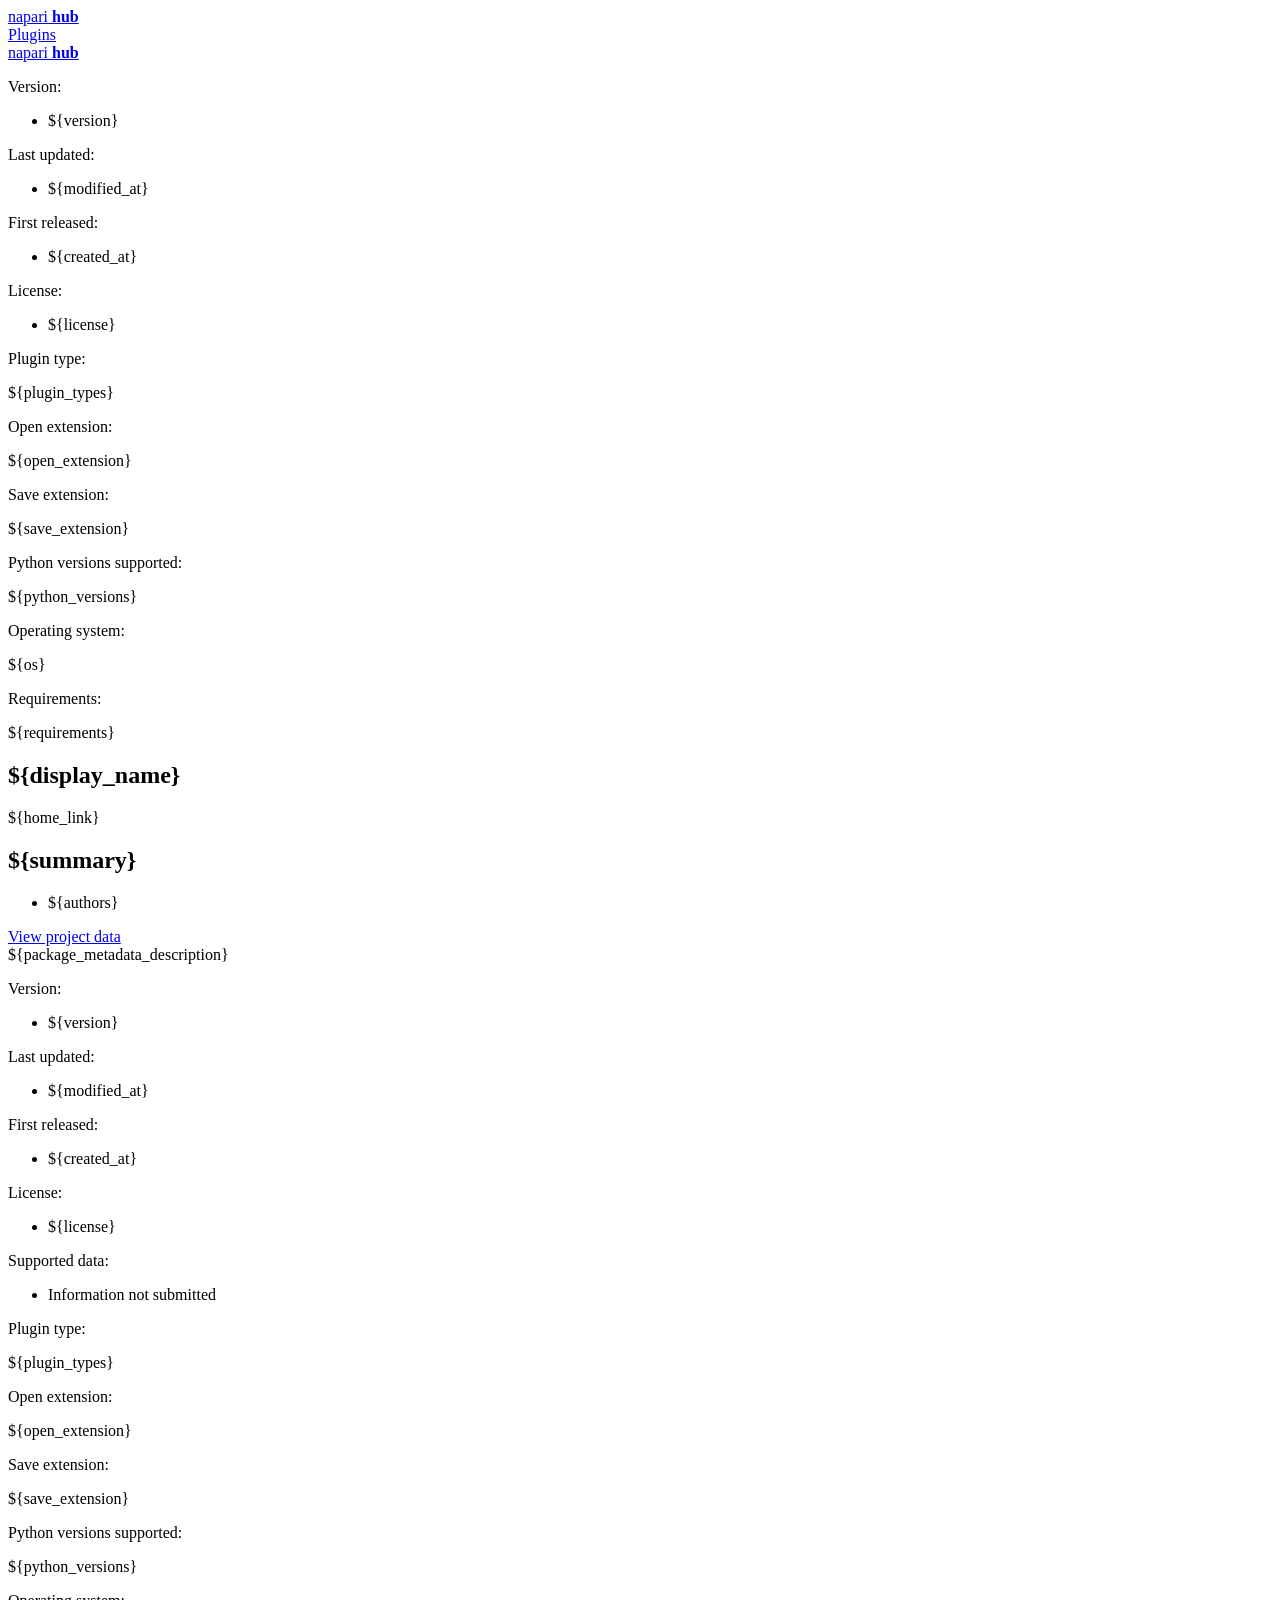
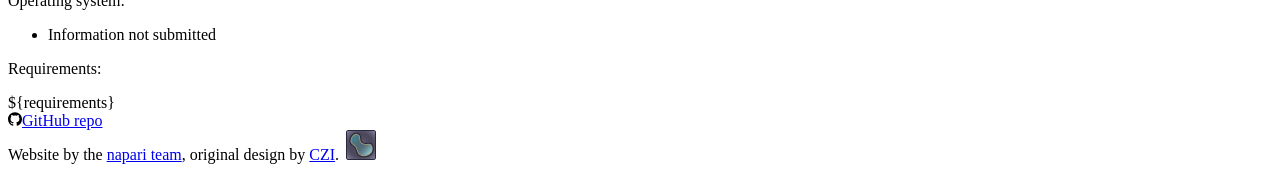
==== templates/each_plugin_template.html @ 540c6250 "templates: Add pagefind metadata to plugin pages" ====
<!DOCTYPE html>

<html id="napari-hub" lang="en">

<head>
    <meta charset="utf-8" />
    <link href="../plugins/${name}.html" rel="canonical" />
    <meta content="width=device-width,initial-scale=1" name="viewport" />
    <meta
        content="${name}, ${authors}, napari hub, napari, hub, plugin, image analysis, imaging, chan zuckerberg initiative"
        name="keywords" />
    <meta content="${summary}" name="description" />
    <meta content="${summary}" property="og:description" />
    <meta content="${summary}." name="twitter:description" />
    <meta content="${display_name} - napari Plugin - ${authors}" property="og:title" />
    <meta content="${display_name} - napari Plugin - ${authors}" name="twitter:title" />
    <meta content="article" property="og:type" />
    <meta content="../plugins/${name}.html" property="og:url" />
    <meta content="@napari_imaging" name="twitter:site" />
    <title>${display_name} - napari Plugin - ${authors}</title>

    <meta content="2" name="next-head-count" />
    <meta content="#80d1ff" name="theme-color" />
    <meta content="#009bf2" name="msapplication-TileColor" />
    <link rel="preconnect" href="https://fonts.googleapis.com">
    <link rel="preconnect" href="https://fonts.gstatic.com" crossorigin>
    <link href="https://fonts.googleapis.com/css2?family=Atkinson+Hyperlegible:ital,wght@0,400;0,700;1,400;1,700&family=JetBrains+Mono:ital,wght@0,100..800;1,100..800&display=swap" rel="stylesheet">
    <link as="style" href="../static/css/8ebdfa69bbc45988.css" rel="preload" />
    <link data-n-g="" href="../static/css/8ebdfa69bbc45988.css" rel="stylesheet" /><noscript data-n-css=""></noscript>
    <link href="../static/css/all_plugins_styles.css" rel="stylesheet" />
    <link href="../static/css/pygments.css" rel="stylesheet" />
    <style>
      .highlight, .highlight pre, .highlight code {
        /* default font color in code blocks */
        color: #333333;
        margin: 0;
      }
      /* get rid of some additional spacing I can't explain */
      pre > code { display: contents; }
      code::before, code::after {
        content: none !important;
        display: none !important;
      }
    </style>
</head>

<body>
    <div id="__next">
    <main data-pagefind-body>
        <div class="flex flex-col min-h-screen">
            <div class="flex items-center justify-center w-full p-4 bg-hub-primary-200 text-center">
            </div>
            <div class="screen-600:hidden"></div>
            <header
                class="grid grid-cols-[min-content,1fr] screen-875:grid-cols-napari-3 screen-1150:grid-cols-napari-4 screen-1425:grid-cols-napari-5 gap-sds-xl screen-495:gap-12 bg-hub-primary-400 h-napari-app-bar justify-center items-center px-sds-xl screen-495:px-12 screen-1150:p-0">
                <div class="hidden screen-600:block">
                    <nav class="flex"><a class="whitespace-nowrap" data-testid="appBarHome" href="../index.html">napari
                            <strong>hub</strong></a>
                        <div class="flex"><a class="ml-sds-xl" href="../index.html">Plugins</a></div>
                    </nav>
                </div>
                <div class="screen-600:hidden">
                    <nav class="flex"><a class="whitespace-nowrap" data-testid="appBarHome" href="../index.html">napari
                            <strong>hub</strong></a></nav>
                </div>
            </header>
            <main class="flex flex-col flex-grow">
                <div class="flex flex-col flex-grow justify-center">
                    <div class="p-sds-xl screen-495:p-12 screen-875:px-0 grid justify-center gap-sds-xl screen-495:gap-12 grid-cols-2 screen-875:grid-cols-napari-3 screen-1150:grid-cols-napari-4 screen-1425:grid-cols-napari-5"
                        data-testid="pluginDetails">
                        <div
                            class="hidden screen-1425:block space-y-sds-xl screen-875:space-y-0 screen-1425:space-y-sds-xl grid screen-875:grid-cols-3 screen-1425:grid-cols-1">
                            <div class="space-y-sds-xl">
                                <div class="text-sm">
                                    <div class="">
                                        <p class="font-bold whitespace-nowrap">Version<!-- -->:</p>
                                        <ul class="MetadataList_list__3DlqI list-none text-sm leading-normal">
                                            <li class="MetadataList_textItem__KKmMN" data-pagefind-meta="version">${version}</li>
                                        </ul>
                                    </div>
                                </div>
                                <div class="text-sm">
                                    <div class="">
                                        <p class="font-bold whitespace-nowrap">Last updated<!-- -->:</p>
                                        <ul class="MetadataList_list__3DlqI list-none text-sm leading-normal">
                                            <li class="MetadataList_textItem__KKmMN" data-pagefind-meta="last_updated">${modified_at}</li>
                                        </ul>
                                    </div>
                                </div>
                                <div class="text-sm">
                                    <div class="">
                                        <p class="font-bold whitespace-nowrap">First released<!-- -->:</p>
                                        <ul class="MetadataList_list__3DlqI list-none text-sm leading-normal">
                                            <li class="MetadataList_textItem__KKmMN" data-pagefind-meta="release_date">${created_at}</li>
                                        </ul>
                                    </div>
                                </div>
                                <div class="text-sm">
                                    <div class="">
                                        <p class="font-bold whitespace-nowrap">License<!-- -->:</p>
                                        <ul class="MetadataList_list__3DlqI list-none text-sm leading-normal">
                                            <li class="MetadataList_textItem__KKmMN">
                                                <span data-pagefind-filter="license" data-pagefind-meta="license">${license}</span>
                                            </li>
                                        </ul>
                                    </div>
                                </div>
                            </div>
                            <div
                                class="mb-sds-s screen-875:hidden screen-1425:block bg-gray-300 h-px bg-black border-none">
                            </div>
                            <div class="space-y-sds-xl">
                                <div class="text-sm">
                                    <div class="">
                                        <p class="font-bold whitespace-nowrap">Plugin type<!-- -->:</p>
                                        <span data-pagefind-filter="plugin_types" data-pagefind-meta="plugin_types">${plugin_types}</span>
                                    </div>
                                </div>
                                <div class="text-sm">
                                    <div>
                                        <p class="font-bold whitespace-nowrap">Open extension<!-- -->:</p>
                                        <span data-pagefind-meta="open_extension">${open_extension}</span>
                                    </div>
                                </div>
                                <div class="text-sm">
                                    <div class="">
                                        <p class="font-bold whitespace-nowrap">Save extension<!-- -->:</p>
                                        <span data-pagefind-meta="save_extension">${save_extension}</span>
                                    </div>
                                </div>
                            </div>
                            <div
                                class="mb-sds-s screen-875:hidden screen-1425:block bg-gray-300 h-px bg-black border-none">
                            </div>
                            <div
                                class="space-y-sds-xl screen-875:space-y-0 screen-1425:space-y-sds-xl hidden screen-1425:block">
                            </div>
                            <div
                                class="space-y-sds-xl screen-875:space-y-0 screen-1425:space-y-sds-xl screen-875:hidden">
                                <div
                                    class="mb-sds-s screen-875:hidden screen-1425:block bg-gray-300 h-px bg-black border-none">
                                </div>
                            </div>
                            <div class="space-y-sds-xl">
                                <div class="text-sm">
                                    <div class="">
                                        <p class="font-bold whitespace-nowrap">Python versions supported<!-- -->:</p>
                                        <span data-pagefind-filter="python_versions">${python_versions}</span>
                                    </div>
                                </div>
                                <div class="text-sm">
                                    <div class="">
                                        <p class="font-bold whitespace-nowrap">Operating system<!-- -->:</p>
                                        <span data-pagefind-filter="os">${os}</span>
                                    </div>
                                </div>
                                <div class="text-sm">
                                    <div class="">
                                        <p class="font-bold whitespace-nowrap">Requirements<!-- -->:</p>
                                        <span data-pagefind-filter="requirements">${requirements}</span>
                                    </div>
                                </div>
                            </div>
                        </div>
                        <div class="col-start-4 screen-1425:col-start-5 hidden screen-1150:block">
                            <div class="sticky top-[50px]">
                            </div>
                        </div>
                        <article
                            class="w-full col-span-2 row-start-1 screen-875:col-span-3 screen-1150:col-start-1 screen-1425:col-start-2">
                                <div class="container" style="display: flex; flex-direction: column;">
                                    <h1 class="font-bold text-4xl" style="margin-bottom: 20px;" data-pagefind-meta="display_name">${display_name}</h1>
                                </div>

                                <span data-pagefind-meta="home_link">${home_link}</span>

                                <div class="flex justify-between items-center my-6">
                                    <h2 class="text-lg" data-pagefind-meta="summary">${summary}</h2>
                                </div>
                                <ul class="PluginAuthors_authors__hs3zO">
                                    <li class="inline">
                                        <span class="text-[11px] screen-495:text-[14px]
                                          font-semibold" data-pagefind-meta="authors">${authors}</span>
                                    </li>
                            </ul>
                            <div class="screen-1425:hidden mt-sds-xl mb-sds-xxl"><a
                                    class="underline hover:text-hub-primary-400 mt-sds-xl" href="#pluginMetadata">View
                                    project data</a></div>
                            <div class="mt-sds-xl screen-495:mt-sds-xxl">
                                <div class="overflow-x-auto mb-sds-xl border-b border-black">
                                    <div class="MuiTabs-root m-0 p-0 css-h82tcz">
                                        <div class="MuiTabs-scroller MuiTabs-fixed css-1anid1y"
                                            style="overflow:hidden;margin-bottom:0">
                                            <div class="MuiTabs-flexContainer css-k008qs" role="tablist">
                                            </div>
                                        </div>
                                    </div>
                                </div>
                                <div
                                    class="flex flex-col text-xs mt-sds-xl mb-sds-l screen-495:mb-sds-xl gap-sds-m screen-495:gap-sds-l">
                                </div>
                                <div class="flex items-center justify-between mb-sds-xxl">
                                    <div class="Markdown_markdown__QZ95j" data-pagefind-meta="package_metadata_description">

                                        ${package_metadata_description}

                                    </div>
                                </div>
                                <!-- The project data section -->
    <div id="pluginMetadata">
                                <div
                                    class="screen-1425:hidden space-y-sds-xl screen-875:space-y-0 screen-1425:space-y-sds-xl grid screen-875:grid-cols-3 screen-1425:grid-cols-1">
                                    <div class="space-y-sds-xl">
                                        <div class="text-sm">
                                            <div class="inline">
                                                <p class="font-bold whitespace-nowrap inline mr-sds-s">Version<!-- -->:
                                                </p>
                                                <ul
                                                    class="MetadataList_list__3DlqI list-none text-sm leading-normal inline space-y-sds-s MetadataList_inline__jHQLo">
                                                    <li class="MetadataList_textItem__KKmMN">${version}</li>
                                                </ul>
                                            </div>
                                        </div>
                                        <div class="text-sm">
                                            <div class="inline">
                                                <p class="font-bold whitespace-nowrap inline mr-sds-s">Last
                                                    updated<!-- -->:</p>
                                                <ul
                                                    class="MetadataList_list__3DlqI list-none text-sm leading-normal inline space-y-sds-s MetadataList_inline__jHQLo">
                                                    <li class="MetadataList_textItem__KKmMN">${modified_at}</li>
                                                </ul>
                                            </div>
                                        </div>
                                        <div class="text-sm">
                                            <div class="inline">
                                                <p class="font-bold whitespace-nowrap inline mr-sds-s">First
                                                    released<!-- -->:</p>
                                                <ul
                                                    class="MetadataList_list__3DlqI list-none text-sm leading-normal inline space-y-sds-s MetadataList_inline__jHQLo">
                                                    <li class="MetadataList_textItem__KKmMN">${created_at}</li>
                                                </ul>
                                            </div>
                                        </div>
                                        <div class="text-sm">
                                            <div class="inline">
                                                <p class="font-bold whitespace-nowrap inline mr-sds-s">License<!-- -->:
                                                </p>
                                                <ul
                                                    class="MetadataList_list__3DlqI list-none text-sm leading-normal inline space-y-sds-s MetadataList_inline__jHQLo">
                                                    <li class="MetadataList_textItem__KKmMN">
                                                            ${license}
                                                    </li>
                                                </ul>
                                            </div>
                                        </div>
                                    </div>
                                    <div
                                        class="mb-sds-s screen-875:hidden screen-1425:block bg-gray-300 h-px bg-black border-none">
                                    </div>
                                    <div class="space-y-sds-xl">
                                        <div class="text-sm">
                                            <div class="flex items-center screen-875:inline">
                                                <p class="font-bold whitespace-nowrap inline mr-sds-s">Supported
                                                    data<!-- -->:</p>
                                                <ul
                                                    class="MetadataList_list__3DlqI list-none text-sm leading-normal inline space-y-sds-s flex-grow MetadataList_inline__jHQLo">
                                                    <li class="flex justify-between items-center"><span
                                                            class="text-napari-gray font-normal lowercase">Information
                                                            not submitted</span></li>
                                                </ul>
                                            </div>
                                        </div>
                                        <div class="text-sm">
                                            <div class="inline">
                                                <p class="font-bold whitespace-nowrap inline mr-sds-s">Plugin
                                                    type<!-- -->:</p>
                                                <span data-pagefind-meta="plugin_types">${plugin_types}</span>
                                            </div>
                                        </div>
                                        <div class="text-sm">
                                            <div class="inline">
                                                <p class="font-bold whitespace-nowrap inline mr-sds-s">Open
                                                    extension<!-- -->:</p>
                                                    ${open_extension}
                                            </div>
                                        </div>
                                        <div class="text-sm">
                                            <div class="inline">
                                                <p class="font-bold whitespace-nowrap inline mr-sds-s">Save
                                                    extension<!-- -->:</p>
                                                    ${save_extension}
                                            </div>
                                        </div>
                                    </div>
                                    <div
                                        class="mb-sds-s screen-875:hidden screen-1425:block bg-gray-300 h-px bg-black border-none">
                                    </div>
                                    <div class="space-y-sds-xl">
                                        <div class="hidden screen-875:block screen-1425:hidden">
                                            <div
                                                class="text-sm screen-875:justify-self-center screen-1425:justify-self-start">
                                            </div>
                                        </div>
                                        <div class="text-sm">
                                            <div class="inline">
                                                <p class="font-bold whitespace-nowrap inline mr-sds-s">Python versions
                                                    supported<!-- -->:</p>
                                                <span data-pagefind-meta="python_versions">${python_versions}</span>
                                            </div>
                                        </div>
                                        <div class="text-sm">
                                            <div class="flex items-center screen-875:inline">
                                                <p class="font-bold whitespace-nowrap inline mr-sds-s">Operating
                                                    system<!-- -->:</p>
                                                <ul
                                                    class="MetadataList_list__3DlqI list-none text-sm leading-normal inline space-y-sds-s flex-grow MetadataList_inline__jHQLo">
                                                    <li class="flex justify-between items-center"><span
                                                            class="text-napari-gray font-normal lowercase">Information
                                                            not submitted</span></li>
                                                </ul>
                                            </div>
                                        </div>
                                        <div class="text-sm">
                                            <div class="inline">
                                                <p class="font-bold whitespace-nowrap inline mr-sds-s">
                                                    Requirements<!-- -->:</p>
                                                <span data-pagefind-meta="requirements">${requirements}</span>
                                            </div>
                                        </div>
                                    </div>
                                </div>
                                    <!-- Project data goes here -->
    </div>
                            </div>
                        </article>
                    </div>
                </div>
            </main>
            </div>
            <div
            class="grid grid-cols-2 screen-655:grid-cols-[1fr,min-content] screen-1150:grid-cols-[1fr,max-content,min-content] gap-sds-l bg-hub-primary-400 p-sds-xl screen-495:px-12">
            <div
                class="w-full flex-1 flex flex-row items-center justify-start mb-6 screen-655:mb-0 screen-655:mr-12 flex-wrap col-span-2 gap-y-2">
                <a class="whitespace-nowrap font-semibold text-sds-body-s flex flex-row items-center mr-sds-xl last:mr-0"
                    href="https://github.com/napari/hub-lite" rel="noreferrer" target="_blank"><svg
                        class="inline-block mr-0.5 h-3 w-3" fill="none" height="14" viewbox="0 0 14 14" width="14"
                        xmlns="http://www.w3.org/2000/svg">
                        <path
                            d="M7 0.173252C3.1325 0.173252 0 3.3075 0 7.17325C0 10.2667 2.0055 12.8899 4.78625 13.8145C5.13625 13.8804 5.26458 13.664 5.26458 13.4779C5.26458 13.3117 5.25875 12.8713 5.25583 12.2879C3.30867 12.7103 2.898 11.3488 2.898 11.3488C2.5795 10.5408 2.11925 10.325 2.11925 10.325C1.48517 9.891 2.16825 9.89975 2.16825 9.89975C2.87117 9.94875 3.24042 10.6208 3.24042 10.6208C3.86458 11.6912 4.879 11.382 5.27917 11.2029C5.34217 10.7503 5.52242 10.4417 5.7225 10.2667C4.16792 10.0917 2.534 9.48967 2.534 6.8075C2.534 6.04334 2.80525 5.41917 3.25442 4.92917C3.17567 4.75242 2.93942 4.04075 3.31567 3.0765C3.31567 3.0765 3.90192 2.88867 5.24067 3.794C5.80067 3.63825 6.39567 3.56125 6.99067 3.55775C7.58567 3.56125 8.18067 3.63825 8.74067 3.794C10.0707 2.88867 10.6569 3.0765 10.6569 3.0765C11.0332 4.04075 10.7969 4.75242 10.7269 4.92917C11.1732 5.41917 11.4444 6.04334 11.4444 6.8075C11.4444 9.49667 9.80817 10.0888 8.25067 10.2608C8.49567 10.4708 8.72317 10.9002 8.72317 11.5558C8.72317 12.4927 8.71442 13.2452 8.71442 13.4727C8.71442 13.6564 8.83692 13.8752 9.19567 13.8052C11.9962 12.887 14 10.262 14 7.17325C14 3.3075 10.8657 0.173252 7 0.173252Z"
                            fill="black"></path>
                    </svg>GitHub repo</a>
            </div>
            <div
                class="flex flex-row justify-end row-start-3 col-start-2 screen-655:row-start-2 screen-655:col-start-2 screen-1150:row-start-1 screen-1150:col-start-3">
                <span
                class="text-sds-body-xxs row-start-2 col-span-2 justify-self-end self-center screen-655:col-span-1 screen-655:whitespace-nowrap screen-1150:row-start-1 screen-1150:col-start-2">
                Website by the
                <a class="underline" href= "https://napari.org/stable/community/team.html">napari team</a>,
                original design by
                <a class="underline" href="https://chanzuckerberg.com" rel="noreferrer" target="_blank">CZI</a>.
                </span>
                <a class="mr-sds-s" href="https://napari.org" rel="noreferrer" target="_blank"><svg
                        class="w-[1.625rem] h-[1.625rem] screen-495:w-[2.375rem] screen-495:h-[2.375rem]" fill="none"
                        style="margin-left: 3px;"
                        height="30" viewbox="0 0 30 30" width="30" xmlns="http://www.w3.org/2000/svg">
                        <title>Go to napari main website.</title>
                        <path
                            d="M27.8387 0H2.16127C0.967636 0 0 0.967636 0 2.16127V27.8387C0 29.0324 0.967636 30 2.16127 30H27.8387C29.0324 30 30 29.0324 30 27.8387V2.16127C30 0.967636 29.0324 0 27.8387 0Z"
                            fill="#26283D"></path>
                        <path
                            d="M27.7779 1.03139H2.22356C1.56514 1.03139 1.03139 1.56514 1.03139 2.22357V27.7779C1.03139 28.4363 1.56514 28.9701 2.22356 28.9701H27.7779C28.4363 28.9701 28.9701 28.4363 28.9701 27.7779V2.22357C28.9701 1.56514 28.4363 1.03139 27.7779 1.03139Z"
                            fill="url(#paint0_radial)"></path>
                        <path
                            d="M17.4655 27.3361C17.099 27.3361 16.7542 27.3201 16.4124 27.2897C16.0096 27.2645 15.61 27.202 15.2187 27.1028C14.4296 26.8759 13.6918 26.4986 13.0459 25.9918C12.1394 25.2971 11.3826 24.4265 10.8209 23.4322C10.5949 23.0338 10.3863 22.4775 9.83293 20.9899C9.71125 20.661 9.61999 20.4104 9.54321 20.2091C9.36359 19.7209 9.3042 19.5558 9.15789 19.2385C8.96705 18.7853 8.73274 18.3516 8.45823 17.9435C8.12277 17.4768 7.73384 17.0509 7.29937 16.6745C7.13279 16.5297 7.05601 16.4616 6.91405 16.3515C6.73732 16.2067 6.49396 16.0183 6.02752 15.6098C5.2395 14.9174 4.94254 14.5958 4.66876 14.2453C4.25597 13.7417 3.92726 13.1748 3.69532 12.5664C3.49242 12.0272 3.37416 11.4599 3.34476 10.8846C3.32978 10.3829 3.38289 9.88145 3.50265 9.39401C3.69467 8.45513 4.01235 7.54642 4.44713 6.69241C4.7481 6.05734 5.13833 5.46858 5.60599 4.94398C6.16001 4.34736 6.8007 3.83754 7.50652 3.43167C7.8302 3.24114 8.16941 3.07832 8.52052 2.94495C9.04221 2.75721 9.59283 2.66258 10.1473 2.66537C10.6436 2.66652 11.1376 2.73375 11.6161 2.86528C12.5756 3.10049 13.433 3.64024 14.0599 4.40366C14.7204 5.22066 14.987 6.2477 15.2028 7.63978C15.2578 8.00193 15.2796 8.18879 15.2984 8.35248C15.31 8.46547 15.323 8.57846 15.352 8.77836C15.5273 9.97199 15.6142 10.5167 15.8141 10.9324C16.1038 11.5408 16.6572 11.8957 17.0208 12.1304C17.9131 12.7098 18.8344 12.788 19.4442 12.8416C19.6847 12.8633 19.9585 12.8749 20.2569 12.8749C20.703 12.8749 21.0739 12.8503 21.2115 12.8402C21.4853 12.8199 21.7141 12.7938 21.9358 12.7677C22.272 12.7223 22.6106 12.6972 22.9498 12.6924C23.3746 12.6921 23.7976 12.7491 24.2071 12.8619C25.0966 13.067 25.8989 13.547 26.5002 14.2337C27.1101 14.958 27.2738 15.6721 27.4795 16.5804C27.6193 17.187 27.707 17.8044 27.7417 18.4259C27.7764 19.1313 27.8242 20.0946 27.4925 21.2303C27.1727 22.2747 26.6228 23.234 25.8831 24.0377C25.1073 24.908 24.1734 25.6233 23.1309 26.1453C22.5393 26.4354 21.9207 26.6669 21.2839 26.8363C20.4006 27.0835 19.4935 27.2365 18.578 27.2926C18.1912 27.3216 17.8175 27.3361 17.4655 27.3361Z"
                            fill="#26283D"></path>
                        <path
                            d="M17.4655 26.2265C17.1323 26.2265 16.8194 26.2134 16.5109 26.1859C16.1688 26.1658 15.8293 26.1139 15.4969 26.0309C14.8468 25.8412 14.2394 25.5279 13.7079 25.1082C12.924 24.5046 12.2698 23.7494 11.7842 22.8875C11.6016 22.5645 11.3873 21.9908 10.8701 20.6031C10.7484 20.2786 10.6586 20.0323 10.5804 19.8295C10.4008 19.3385 10.3269 19.1342 10.1618 18.7764C9.94359 18.2639 9.6768 17.7735 9.36504 17.3119C8.98218 16.7792 8.53831 16.293 8.04249 15.8633C7.84694 15.6852 7.74264 15.6026 7.59778 15.4882C7.41961 15.3433 7.19942 15.1738 6.75471 14.7842C6.03042 14.1497 5.76968 13.8672 5.53791 13.5703C5.19569 13.1552 4.92274 12.6875 4.7296 12.1854C4.41134 11.3736 4.36059 10.4814 4.58474 9.63882C4.75558 8.79295 5.04066 7.97424 5.43216 7.20521C5.68904 6.6581 6.02321 6.15074 6.42443 5.69869C6.89941 5.18449 7.44931 4.74497 8.05553 4.39498C8.32534 4.23625 8.6078 4.1001 8.90005 3.98793C9.29948 3.84394 9.72125 3.77185 10.1458 3.77499C10.5448 3.77727 10.9417 3.83182 11.3264 3.93723C12.0597 4.10871 12.7166 4.51577 13.1965 5.09609C13.6311 5.6422 13.8846 6.37663 14.1062 7.80492C14.1584 8.14389 14.1772 8.31048 14.1946 8.47127C14.2076 8.5944 14.2221 8.71753 14.254 8.93481C14.4336 10.1531 14.5321 10.8252 14.8146 11.4104C15.2492 12.2984 15.9734 12.7735 16.4182 13.056C17.5394 13.7803 18.6692 13.8817 19.3443 13.9425C19.6166 13.9672 19.9237 13.9788 20.2554 13.9788C20.7393 13.9788 21.142 13.9527 21.2941 13.9411C21.5838 13.9194 21.8387 13.8904 22.0604 13.8643C22.3529 13.8246 22.6474 13.8019 22.9425 13.7962C23.2691 13.7958 23.5942 13.8401 23.9087 13.9281C24.2796 14.028 25.0502 14.238 25.647 14.9421C26.0816 15.4592 26.2062 16.001 26.393 16.8252C26.5186 17.3689 26.5976 17.9223 26.6292 18.4795C26.661 19.14 26.7016 19.9614 26.422 20.9174C26.1469 21.8088 25.6746 22.6267 25.0401 23.3105C24.3582 24.0719 23.5378 24.6968 22.6224 25.1516C22.0928 25.4117 21.5387 25.6184 20.9681 25.7687C20.1555 25.9947 19.3214 26.1345 18.4795 26.1859C18.1333 26.2192 17.7929 26.2265 17.4655 26.2265Z"
                            fill="#A59678"></path>
                        <path
                            d="M9.21149 4.83535C10.0328 4.53405 10.8513 4.74409 11.0946 4.80783C11.6453 4.93454 12.1384 5.24019 12.4969 5.67697C12.8199 6.07533 13.0212 6.69098 13.2211 7.95558C13.3124 8.5437 13.295 8.56978 13.366 9.07823C13.5529 10.3472 13.6644 11.1062 14.0077 11.816C14.548 12.9314 15.4563 13.521 15.9329 13.8267C17.2366 14.6726 18.5403 14.7885 19.2646 14.8537C19.9624 14.9053 20.663 14.9053 21.3607 14.8537C22.4718 14.7711 22.9121 14.6045 23.6712 14.8117C24.0058 14.9015 24.549 15.0579 24.9546 15.536C25.2443 15.8851 25.337 16.2603 25.5109 17.0324C25.625 17.5246 25.6967 18.0257 25.7253 18.5302C25.7571 19.169 25.7904 19.86 25.5543 20.6697C25.3157 21.4363 24.906 22.1387 24.3563 22.7238C23.7531 23.3969 23.027 23.9485 22.2168 24.3491C21.736 24.5834 21.2327 24.7683 20.7146 24.901C19.9602 25.1106 19.1857 25.2397 18.4042 25.2863C17.7992 25.3373 17.1911 25.3373 16.5862 25.2863C16.2975 25.2698 16.0109 25.2267 15.7301 25.1574C15.1926 24.9997 14.6912 24.7384 14.254 24.3882C13.5654 23.8599 12.9908 23.1976 12.5649 22.4413C12.4201 22.1806 12.1811 21.5476 11.7088 20.2801C11.2916 19.1603 11.2323 18.943 10.9845 18.3969C10.7451 17.8345 10.451 17.297 10.1067 16.7919C9.68854 16.2019 9.20233 15.6632 8.65814 15.1869C8.19314 14.7639 8.16417 14.8044 7.35442 14.0961C6.64751 13.4761 6.43168 13.2342 6.25205 13.0053C5.96697 12.6629 5.73947 12.2764 5.57846 11.8609C5.45202 11.5217 5.37825 11.1651 5.35973 10.8035C5.35202 10.4734 5.39004 10.1439 5.47272 9.82425C5.62675 9.05475 5.88556 8.31001 6.24191 7.61082C6.46342 7.13752 6.75173 6.69847 7.09802 6.3071C7.32105 6.06667 7.56328 5.84479 7.82231 5.64366C8.03967 5.47474 8.26863 5.3213 8.50748 5.18446C8.73275 5.05002 8.96813 4.93329 9.21149 4.83535V4.83535Z"
                            fill="url(#paint1_linear)"></path>
                        <defs>
                            <radialgradient cx="0" cy="0" gradienttransform="translate(15 15) scale(28.521)"
                                gradientunits="userSpaceOnUse" id="paint0_radial" r="1">
                                <stop stop-color="#746B7F"></stop>
                                <stop offset="0.12" stop-color="#615B6F"></stop>
                                <stop offset="0.26" stop-color="#514C60"></stop>
                                <stop offset="0.37" stop-color="#4B475B"></stop>
                                <stop offset="0.44" stop-color="#4F4B5F"></stop>
                                <stop offset="0.51" stop-color="#5A566C"></stop>
                                <stop offset="0.59" stop-color="#6D6881"></stop>
                                <stop offset="0.67" stop-color="#87829E"></stop>
                                <stop offset="0.74" stop-color="#A9A2C3"></stop>
                                <stop offset="0.78" stop-color="#BCB5D9"></stop>
                            </radialgradient>
                            <lineargradient gradientunits="userSpaceOnUse" id="paint1_linear" x1="5.54949" x2="23.9884"
                                y1="7.79624" y2="23.7393">
                                <stop offset="0.05" stop-color="#448491"></stop>
                                <stop offset="0.15" stop-color="#4A7986"></stop>
                                <stop offset="0.33" stop-color="#506E7B"></stop>
                                <stop offset="0.52" stop-color="#526A77"></stop>
                                <stop offset="0.6" stop-color="#56707C"></stop>
                                <stop offset="0.7" stop-color="#607F8B"></stop>
                                <stop offset="0.82" stop-color="#7099A3"></stop>
                                <stop offset="0.94" stop-color="#87BDC4"></stop>
                                <stop offset="1" stop-color="#94D1D6"></stop>
                            </lineargradient>
                        </defs>
                    </svg></a>
            </div>
    </div>
  <main/>
  </div>
</body>

</html>
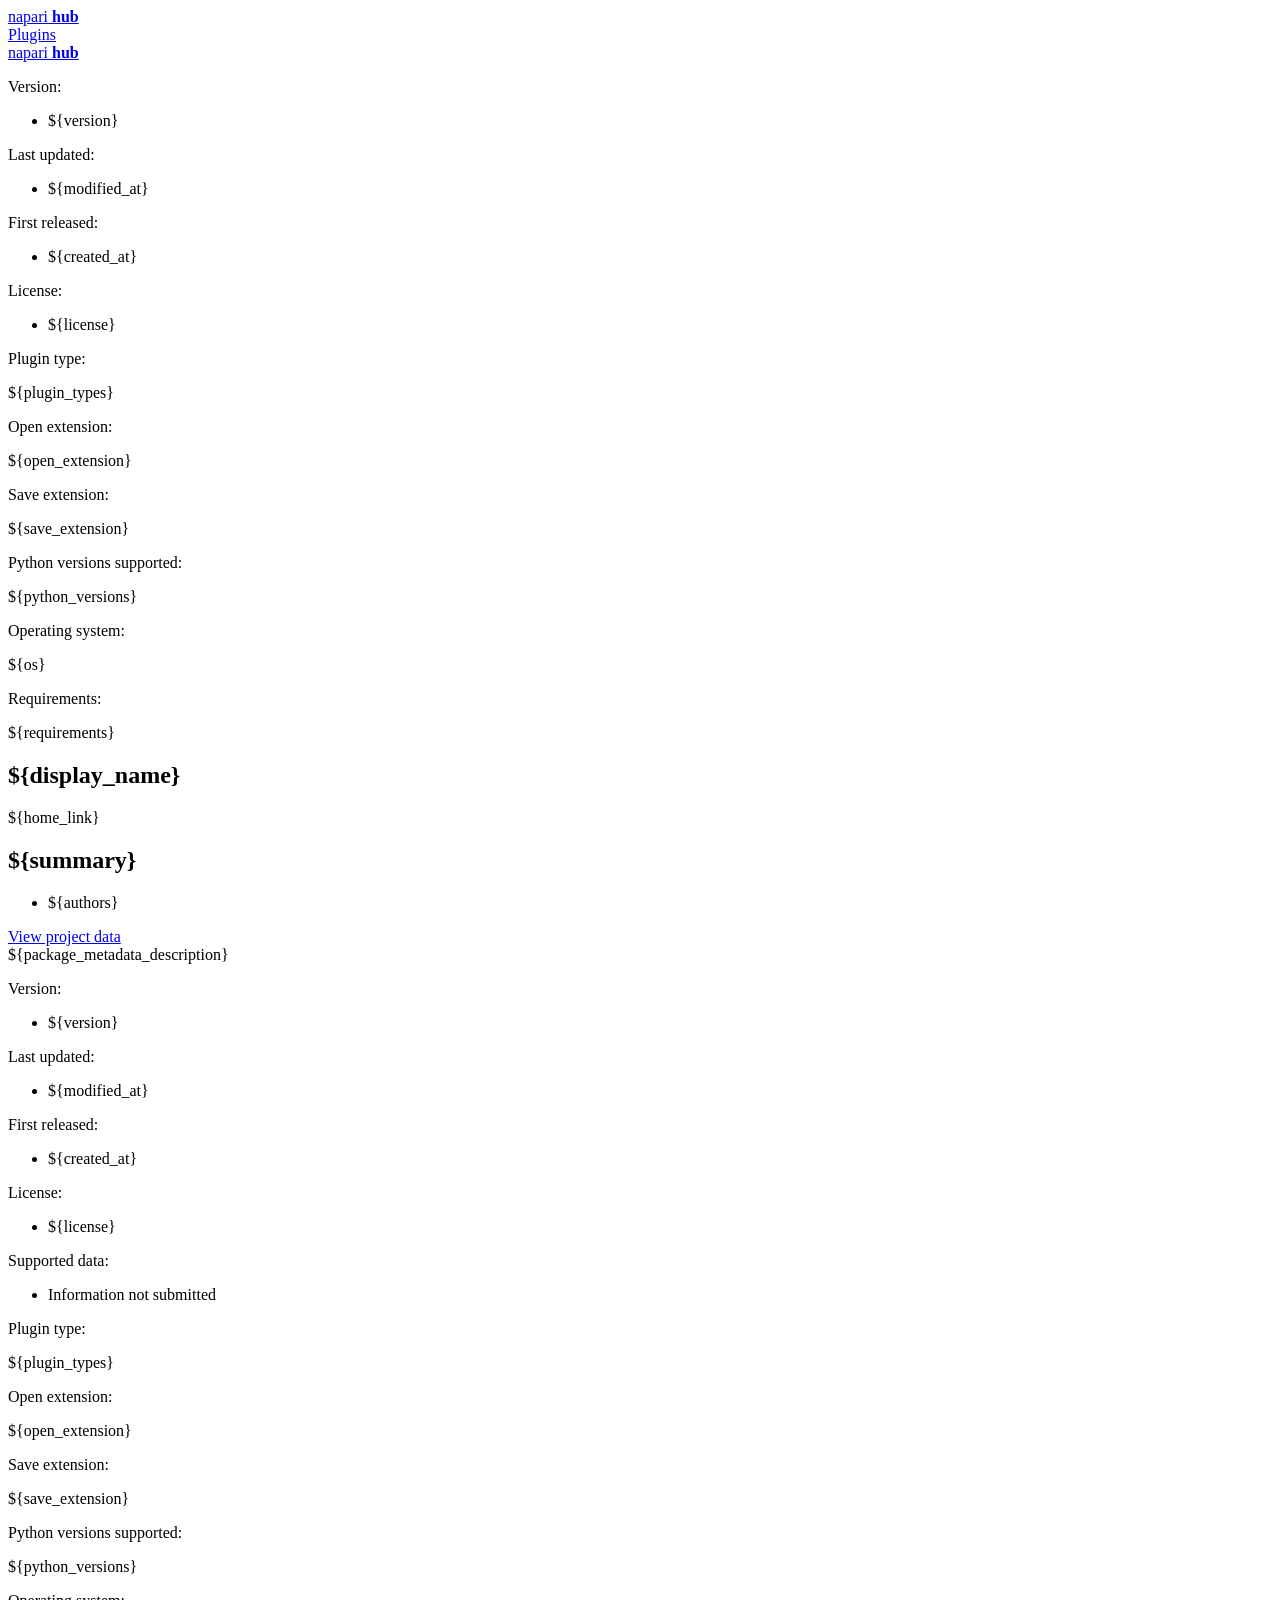
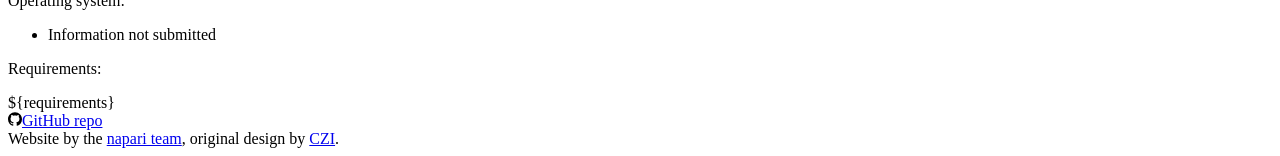
==== commit c9e2e2c5: "styles: Fix footer and add search placeholders Placeholders now show up when search results are load" ====
--- a/templates/each_plugin_template.html
+++ b/templates/each_plugin_template.html
@@ -19,16 +19,20 @@
     <meta content="@napari_imaging" name="twitter:site" />
     <title>${display_name} - napari Plugin - ${authors}</title>
 
+    <meta data-pagefind-meta="name:${name}">
+
     <meta content="2" name="next-head-count" />
     <meta content="#80d1ff" name="theme-color" />
     <meta content="#009bf2" name="msapplication-TileColor" />
     <link rel="preconnect" href="https://fonts.googleapis.com">
     <link rel="preconnect" href="https://fonts.gstatic.com" crossorigin>
     <link href="https://fonts.googleapis.com/css2?family=Atkinson+Hyperlegible:ital,wght@0,400;0,700;1,400;1,700&family=JetBrains+Mono:ital,wght@0,100..800;1,100..800&display=swap" rel="stylesheet">
-    <link as="style" href="../static/css/8ebdfa69bbc45988.css" rel="preload" />
-    <link data-n-g="" href="../static/css/8ebdfa69bbc45988.css" rel="stylesheet" /><noscript data-n-css=""></noscript>
-    <link href="../static/css/all_plugins_styles.css" rel="stylesheet" />
-    <link href="../static/css/pygments.css" rel="stylesheet" />
+    <link as="style" href="/static/css/8ebdfa69bbc45988.css" rel="preload" />
+    <link data-n-g="" href="/static/css/8ebdfa69bbc45988.css" rel="stylesheet" /><noscript data-n-css=""></noscript>
+    <link as="style" href="/static/css/output.css" rel="preload" />
+    <link data-n-g="" href="/static/css/output.css" rel="stylesheet" /><noscript data-n-css=""></noscript>
+    <link href="/static/css/all_plugins_styles.css" rel="stylesheet" />
+    <link href="/static/css/pygments.css" rel="stylesheet" />
     <style>
       .highlight, .highlight pre, .highlight code {
         /* default font color in code blocks */
@@ -180,7 +184,7 @@
                                 <ul class="PluginAuthors_authors__hs3zO">
                                     <li class="inline">
                                         <span class="text-[11px] screen-495:text-[14px]
-                                          font-semibold" data-pagefind-meta="authors">${authors}</span>
+                                          font-bold" data-pagefind-meta="authors">${authors}</span>
                                     </li>
                             </ul>
                             <div class="screen-1425:hidden mt-sds-xl mb-sds-xxl"><a
@@ -351,7 +355,7 @@
                     </svg>GitHub repo</a>
             </div>
             <div
-                class="flex flex-row justify-end row-start-3 col-start-2 screen-655:row-start-2 screen-655:col-start-2 screen-1150:row-start-1 screen-1150:col-start-3">
+                class="flex flex-row justify-end row-start-3 col-start-2 screen-655:row-start-2 screen-655:col-start-2 screen-1150:row-start-1 screen-1150:col-start-3 gap-2">
                 <span
                 class="text-sds-body-xxs row-start-2 col-span-2 justify-self-end self-center screen-655:col-span-1 screen-655:whitespace-nowrap screen-1150:row-start-1 screen-1150:col-start-2">
                 Website by the
@@ -359,54 +363,9 @@
                 original design by
                 <a class="underline" href="https://chanzuckerberg.com" rel="noreferrer" target="_blank">CZI</a>.
                 </span>
-                <a class="mr-sds-s" href="https://napari.org" rel="noreferrer" target="_blank"><svg
-                        class="w-[1.625rem] h-[1.625rem] screen-495:w-[2.375rem] screen-495:h-[2.375rem]" fill="none"
-                        style="margin-left: 3px;"
-                        height="30" viewbox="0 0 30 30" width="30" xmlns="http://www.w3.org/2000/svg">
-                        <title>Go to napari main website.</title>
-                        <path
-                            d="M27.8387 0H2.16127C0.967636 0 0 0.967636 0 2.16127V27.8387C0 29.0324 0.967636 30 2.16127 30H27.8387C29.0324 30 30 29.0324 30 27.8387V2.16127C30 0.967636 29.0324 0 27.8387 0Z"
-                            fill="#26283D"></path>
-                        <path
-                            d="M27.7779 1.03139H2.22356C1.56514 1.03139 1.03139 1.56514 1.03139 2.22357V27.7779C1.03139 28.4363 1.56514 28.9701 2.22356 28.9701H27.7779C28.4363 28.9701 28.9701 28.4363 28.9701 27.7779V2.22357C28.9701 1.56514 28.4363 1.03139 27.7779 1.03139Z"
-                            fill="url(#paint0_radial)"></path>
-                        <path
-                            d="M17.4655 27.3361C17.099 27.3361 16.7542 27.3201 16.4124 27.2897C16.0096 27.2645 15.61 27.202 15.2187 27.1028C14.4296 26.8759 13.6918 26.4986 13.0459 25.9918C12.1394 25.2971 11.3826 24.4265 10.8209 23.4322C10.5949 23.0338 10.3863 22.4775 9.83293 20.9899C9.71125 20.661 9.61999 20.4104 9.54321 20.2091C9.36359 19.7209 9.3042 19.5558 9.15789 19.2385C8.96705 18.7853 8.73274 18.3516 8.45823 17.9435C8.12277 17.4768 7.73384 17.0509 7.29937 16.6745C7.13279 16.5297 7.05601 16.4616 6.91405 16.3515C6.73732 16.2067 6.49396 16.0183 6.02752 15.6098C5.2395 14.9174 4.94254 14.5958 4.66876 14.2453C4.25597 13.7417 3.92726 13.1748 3.69532 12.5664C3.49242 12.0272 3.37416 11.4599 3.34476 10.8846C3.32978 10.3829 3.38289 9.88145 3.50265 9.39401C3.69467 8.45513 4.01235 7.54642 4.44713 6.69241C4.7481 6.05734 5.13833 5.46858 5.60599 4.94398C6.16001 4.34736 6.8007 3.83754 7.50652 3.43167C7.8302 3.24114 8.16941 3.07832 8.52052 2.94495C9.04221 2.75721 9.59283 2.66258 10.1473 2.66537C10.6436 2.66652 11.1376 2.73375 11.6161 2.86528C12.5756 3.10049 13.433 3.64024 14.0599 4.40366C14.7204 5.22066 14.987 6.2477 15.2028 7.63978C15.2578 8.00193 15.2796 8.18879 15.2984 8.35248C15.31 8.46547 15.323 8.57846 15.352 8.77836C15.5273 9.97199 15.6142 10.5167 15.8141 10.9324C16.1038 11.5408 16.6572 11.8957 17.0208 12.1304C17.9131 12.7098 18.8344 12.788 19.4442 12.8416C19.6847 12.8633 19.9585 12.8749 20.2569 12.8749C20.703 12.8749 21.0739 12.8503 21.2115 12.8402C21.4853 12.8199 21.7141 12.7938 21.9358 12.7677C22.272 12.7223 22.6106 12.6972 22.9498 12.6924C23.3746 12.6921 23.7976 12.7491 24.2071 12.8619C25.0966 13.067 25.8989 13.547 26.5002 14.2337C27.1101 14.958 27.2738 15.6721 27.4795 16.5804C27.6193 17.187 27.707 17.8044 27.7417 18.4259C27.7764 19.1313 27.8242 20.0946 27.4925 21.2303C27.1727 22.2747 26.6228 23.234 25.8831 24.0377C25.1073 24.908 24.1734 25.6233 23.1309 26.1453C22.5393 26.4354 21.9207 26.6669 21.2839 26.8363C20.4006 27.0835 19.4935 27.2365 18.578 27.2926C18.1912 27.3216 17.8175 27.3361 17.4655 27.3361Z"
-                            fill="#26283D"></path>
-                        <path
-                            d="M17.4655 26.2265C17.1323 26.2265 16.8194 26.2134 16.5109 26.1859C16.1688 26.1658 15.8293 26.1139 15.4969 26.0309C14.8468 25.8412 14.2394 25.5279 13.7079 25.1082C12.924 24.5046 12.2698 23.7494 11.7842 22.8875C11.6016 22.5645 11.3873 21.9908 10.8701 20.6031C10.7484 20.2786 10.6586 20.0323 10.5804 19.8295C10.4008 19.3385 10.3269 19.1342 10.1618 18.7764C9.94359 18.2639 9.6768 17.7735 9.36504 17.3119C8.98218 16.7792 8.53831 16.293 8.04249 15.8633C7.84694 15.6852 7.74264 15.6026 7.59778 15.4882C7.41961 15.3433 7.19942 15.1738 6.75471 14.7842C6.03042 14.1497 5.76968 13.8672 5.53791 13.5703C5.19569 13.1552 4.92274 12.6875 4.7296 12.1854C4.41134 11.3736 4.36059 10.4814 4.58474 9.63882C4.75558 8.79295 5.04066 7.97424 5.43216 7.20521C5.68904 6.6581 6.02321 6.15074 6.42443 5.69869C6.89941 5.18449 7.44931 4.74497 8.05553 4.39498C8.32534 4.23625 8.6078 4.1001 8.90005 3.98793C9.29948 3.84394 9.72125 3.77185 10.1458 3.77499C10.5448 3.77727 10.9417 3.83182 11.3264 3.93723C12.0597 4.10871 12.7166 4.51577 13.1965 5.09609C13.6311 5.6422 13.8846 6.37663 14.1062 7.80492C14.1584 8.14389 14.1772 8.31048 14.1946 8.47127C14.2076 8.5944 14.2221 8.71753 14.254 8.93481C14.4336 10.1531 14.5321 10.8252 14.8146 11.4104C15.2492 12.2984 15.9734 12.7735 16.4182 13.056C17.5394 13.7803 18.6692 13.8817 19.3443 13.9425C19.6166 13.9672 19.9237 13.9788 20.2554 13.9788C20.7393 13.9788 21.142 13.9527 21.2941 13.9411C21.5838 13.9194 21.8387 13.8904 22.0604 13.8643C22.3529 13.8246 22.6474 13.8019 22.9425 13.7962C23.2691 13.7958 23.5942 13.8401 23.9087 13.9281C24.2796 14.028 25.0502 14.238 25.647 14.9421C26.0816 15.4592 26.2062 16.001 26.393 16.8252C26.5186 17.3689 26.5976 17.9223 26.6292 18.4795C26.661 19.14 26.7016 19.9614 26.422 20.9174C26.1469 21.8088 25.6746 22.6267 25.0401 23.3105C24.3582 24.0719 23.5378 24.6968 22.6224 25.1516C22.0928 25.4117 21.5387 25.6184 20.9681 25.7687C20.1555 25.9947 19.3214 26.1345 18.4795 26.1859C18.1333 26.2192 17.7929 26.2265 17.4655 26.2265Z"
-                            fill="#A59678"></path>
-                        <path
-                            d="M9.21149 4.83535C10.0328 4.53405 10.8513 4.74409 11.0946 4.80783C11.6453 4.93454 12.1384 5.24019 12.4969 5.67697C12.8199 6.07533 13.0212 6.69098 13.2211 7.95558C13.3124 8.5437 13.295 8.56978 13.366 9.07823C13.5529 10.3472 13.6644 11.1062 14.0077 11.816C14.548 12.9314 15.4563 13.521 15.9329 13.8267C17.2366 14.6726 18.5403 14.7885 19.2646 14.8537C19.9624 14.9053 20.663 14.9053 21.3607 14.8537C22.4718 14.7711 22.9121 14.6045 23.6712 14.8117C24.0058 14.9015 24.549 15.0579 24.9546 15.536C25.2443 15.8851 25.337 16.2603 25.5109 17.0324C25.625 17.5246 25.6967 18.0257 25.7253 18.5302C25.7571 19.169 25.7904 19.86 25.5543 20.6697C25.3157 21.4363 24.906 22.1387 24.3563 22.7238C23.7531 23.3969 23.027 23.9485 22.2168 24.3491C21.736 24.5834 21.2327 24.7683 20.7146 24.901C19.9602 25.1106 19.1857 25.2397 18.4042 25.2863C17.7992 25.3373 17.1911 25.3373 16.5862 25.2863C16.2975 25.2698 16.0109 25.2267 15.7301 25.1574C15.1926 24.9997 14.6912 24.7384 14.254 24.3882C13.5654 23.8599 12.9908 23.1976 12.5649 22.4413C12.4201 22.1806 12.1811 21.5476 11.7088 20.2801C11.2916 19.1603 11.2323 18.943 10.9845 18.3969C10.7451 17.8345 10.451 17.297 10.1067 16.7919C9.68854 16.2019 9.20233 15.6632 8.65814 15.1869C8.19314 14.7639 8.16417 14.8044 7.35442 14.0961C6.64751 13.4761 6.43168 13.2342 6.25205 13.0053C5.96697 12.6629 5.73947 12.2764 5.57846 11.8609C5.45202 11.5217 5.37825 11.1651 5.35973 10.8035C5.35202 10.4734 5.39004 10.1439 5.47272 9.82425C5.62675 9.05475 5.88556 8.31001 6.24191 7.61082C6.46342 7.13752 6.75173 6.69847 7.09802 6.3071C7.32105 6.06667 7.56328 5.84479 7.82231 5.64366C8.03967 5.47474 8.26863 5.3213 8.50748 5.18446C8.73275 5.05002 8.96813 4.93329 9.21149 4.83535V4.83535Z"
-                            fill="url(#paint1_linear)"></path>
-                        <defs>
-                            <radialgradient cx="0" cy="0" gradienttransform="translate(15 15) scale(28.521)"
-                                gradientunits="userSpaceOnUse" id="paint0_radial" r="1">
-                                <stop stop-color="#746B7F"></stop>
-                                <stop offset="0.12" stop-color="#615B6F"></stop>
-                                <stop offset="0.26" stop-color="#514C60"></stop>
-                                <stop offset="0.37" stop-color="#4B475B"></stop>
-                                <stop offset="0.44" stop-color="#4F4B5F"></stop>
-                                <stop offset="0.51" stop-color="#5A566C"></stop>
-                                <stop offset="0.59" stop-color="#6D6881"></stop>
-                                <stop offset="0.67" stop-color="#87829E"></stop>
-                                <stop offset="0.74" stop-color="#A9A2C3"></stop>
-                                <stop offset="0.78" stop-color="#BCB5D9"></stop>
-                            </radialgradient>
-                            <lineargradient gradientunits="userSpaceOnUse" id="paint1_linear" x1="5.54949" x2="23.9884"
-                                y1="7.79624" y2="23.7393">
-                                <stop offset="0.05" stop-color="#448491"></stop>
-                                <stop offset="0.15" stop-color="#4A7986"></stop>
-                                <stop offset="0.33" stop-color="#506E7B"></stop>
-                                <stop offset="0.52" stop-color="#526A77"></stop>
-                                <stop offset="0.6" stop-color="#56707C"></stop>
-                                <stop offset="0.7" stop-color="#607F8B"></stop>
-                                <stop offset="0.82" stop-color="#7099A3"></stop>
-                                <stop offset="0.94" stop-color="#87BDC4"></stop>
-                                <stop offset="1" stop-color="#94D1D6"></stop>
-                            </lineargradient>
-                        </defs>
-                    </svg></a>
+                <a class="mr-sds-s" href="https://napari.org" rel="noreferrer" target="_blank">
+                    <object style="pointer-events:none;" class="logo light" type="image/svg+xml" data="/static/images/napari-logo.svg" width="32"></object>
+                </a>
             </div>
     </div>
   <main/>
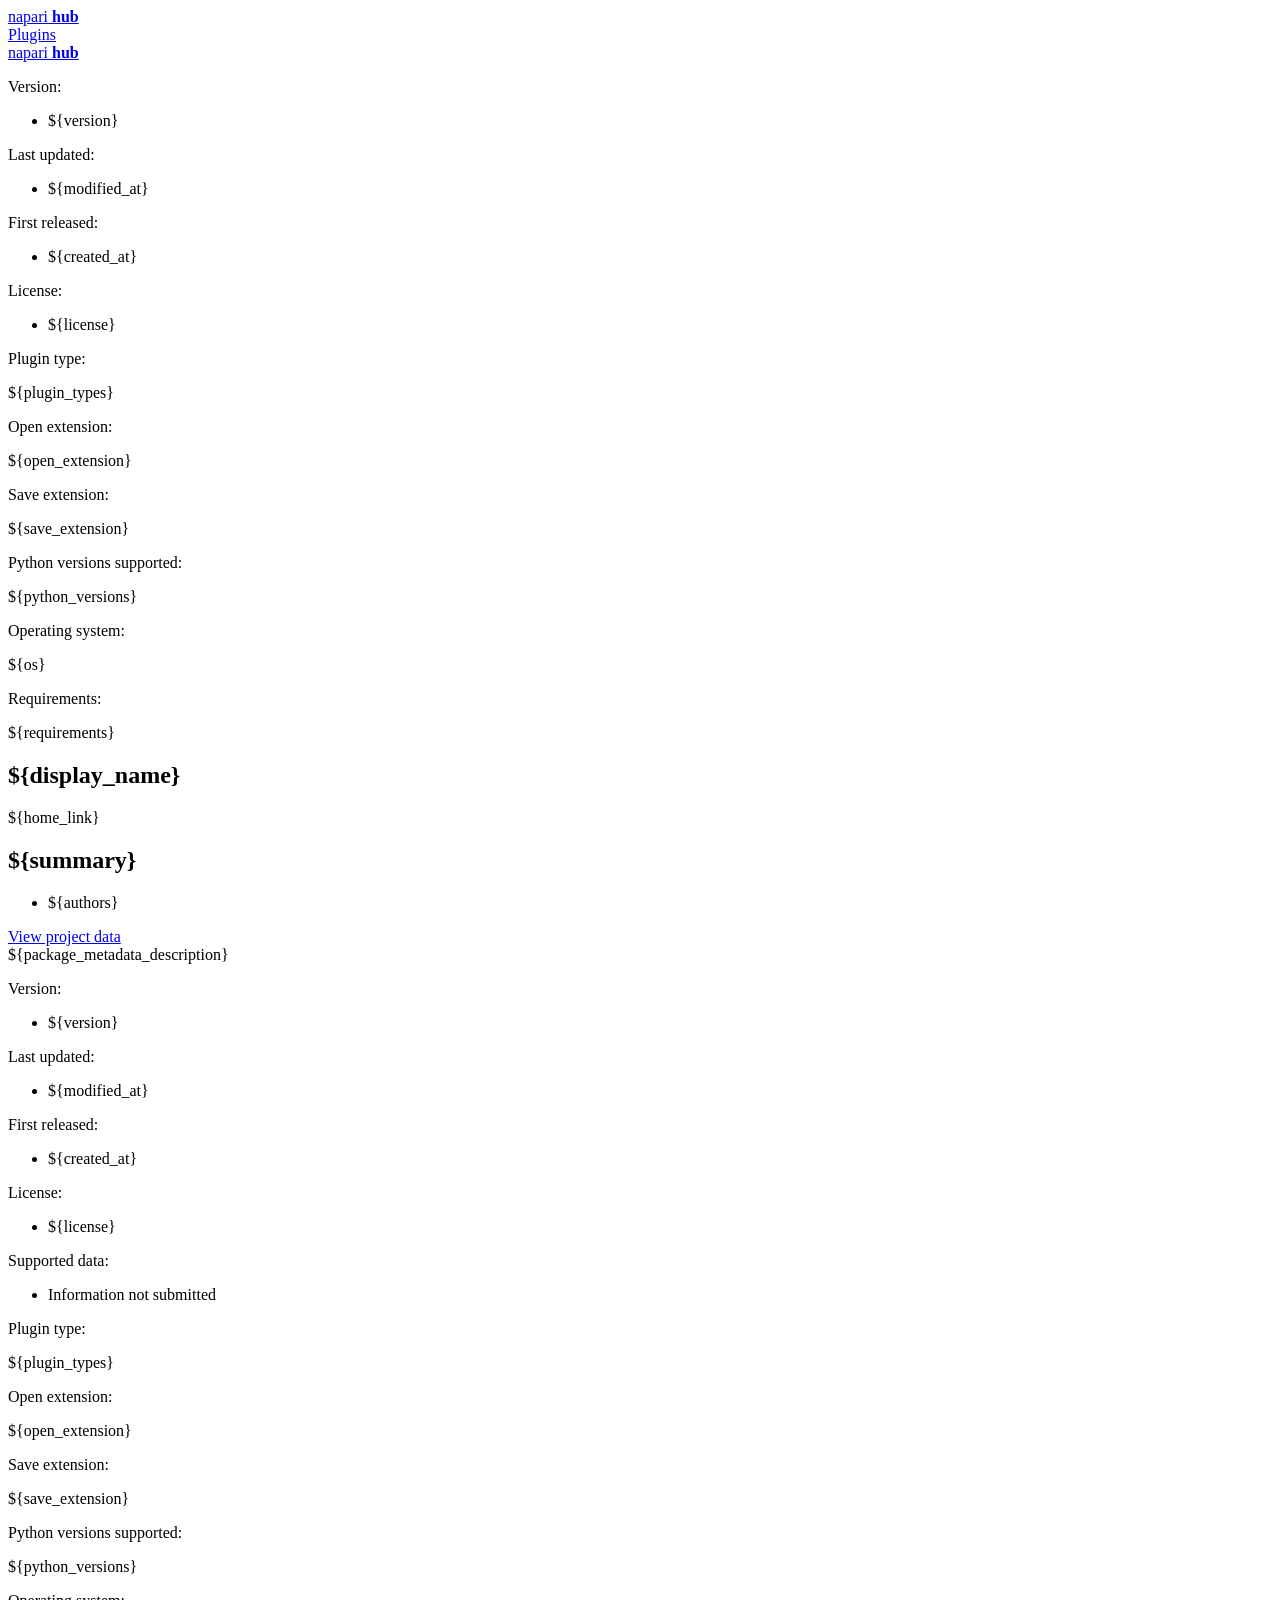
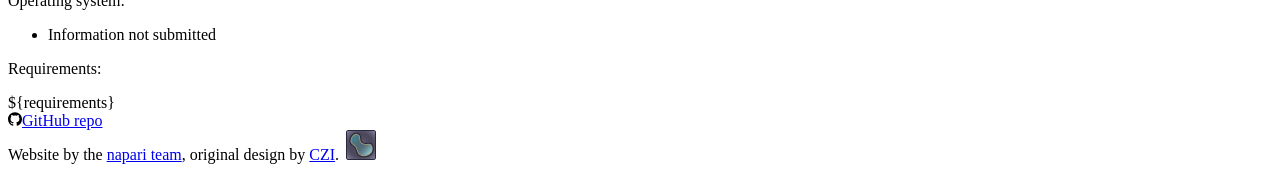
==== commit a431a5f7: "Add Favicon from gh:napari/resources This is the theme aware Favicon SVG." ====
--- a/templates/each_plugin_template.html
+++ b/templates/each_plugin_template.html
@@ -19,20 +19,17 @@
     <meta content="@napari_imaging" name="twitter:site" />
     <title>${display_name} - napari Plugin - ${authors}</title>
 
-    <meta data-pagefind-meta="name:${name}">
-
     <meta content="2" name="next-head-count" />
     <meta content="#80d1ff" name="theme-color" />
     <meta content="#009bf2" name="msapplication-TileColor" />
+    <link sizes="any" href="/static/images/silhouette-theme-aware.svg" rel="icon" type="image/png">
     <link rel="preconnect" href="https://fonts.googleapis.com">
     <link rel="preconnect" href="https://fonts.gstatic.com" crossorigin>
     <link href="https://fonts.googleapis.com/css2?family=Atkinson+Hyperlegible:ital,wght@0,400;0,700;1,400;1,700&family=JetBrains+Mono:ital,wght@0,100..800;1,100..800&display=swap" rel="stylesheet">
-    <link as="style" href="/static/css/8ebdfa69bbc45988.css" rel="preload" />
-    <link data-n-g="" href="/static/css/8ebdfa69bbc45988.css" rel="stylesheet" /><noscript data-n-css=""></noscript>
-    <link as="style" href="/static/css/output.css" rel="preload" />
-    <link data-n-g="" href="/static/css/output.css" rel="stylesheet" /><noscript data-n-css=""></noscript>
-    <link href="/static/css/all_plugins_styles.css" rel="stylesheet" />
-    <link href="/static/css/pygments.css" rel="stylesheet" />
+    <link as="style" href="../static/css/8ebdfa69bbc45988.css" rel="preload" />
+    <link data-n-g="" href="../static/css/8ebdfa69bbc45988.css" rel="stylesheet" /><noscript data-n-css=""></noscript>
+    <link href="../static/css/all_plugins_styles.css" rel="stylesheet" />
+    <link href="../static/css/pygments.css" rel="stylesheet" />
     <style>
       .highlight, .highlight pre, .highlight code {
         /* default font color in code blocks */
@@ -50,7 +47,6 @@
 
 <body>
     <div id="__next">
-    <main data-pagefind-body>
         <div class="flex flex-col min-h-screen">
             <div class="flex items-center justify-center w-full p-4 bg-hub-primary-200 text-center">
             </div>
@@ -79,7 +75,7 @@
                                     <div class="">
                                         <p class="font-bold whitespace-nowrap">Version<!-- -->:</p>
                                         <ul class="MetadataList_list__3DlqI list-none text-sm leading-normal">
-                                            <li class="MetadataList_textItem__KKmMN" data-pagefind-meta="version">${version}</li>
+                                            <li class="MetadataList_textItem__KKmMN">${version}</li>
                                         </ul>
                                     </div>
                                 </div>
@@ -87,7 +83,7 @@
                                     <div class="">
                                         <p class="font-bold whitespace-nowrap">Last updated<!-- -->:</p>
                                         <ul class="MetadataList_list__3DlqI list-none text-sm leading-normal">
-                                            <li class="MetadataList_textItem__KKmMN" data-pagefind-meta="last_updated">${modified_at}</li>
+                                            <li class="MetadataList_textItem__KKmMN">${modified_at}</li>
                                         </ul>
                                     </div>
                                 </div>
@@ -95,7 +91,7 @@
                                     <div class="">
                                         <p class="font-bold whitespace-nowrap">First released<!-- -->:</p>
                                         <ul class="MetadataList_list__3DlqI list-none text-sm leading-normal">
-                                            <li class="MetadataList_textItem__KKmMN" data-pagefind-meta="release_date">${created_at}</li>
+                                            <li class="MetadataList_textItem__KKmMN">${created_at}</li>
                                         </ul>
                                     </div>
                                 </div>
@@ -104,7 +100,7 @@
                                         <p class="font-bold whitespace-nowrap">License<!-- -->:</p>
                                         <ul class="MetadataList_list__3DlqI list-none text-sm leading-normal">
                                             <li class="MetadataList_textItem__KKmMN">
-                                                <span data-pagefind-filter="license" data-pagefind-meta="license">${license}</span>
+                                                ${license}
                                             </li>
                                         </ul>
                                     </div>
@@ -117,19 +113,19 @@
                                 <div class="text-sm">
                                     <div class="">
                                         <p class="font-bold whitespace-nowrap">Plugin type<!-- -->:</p>
-                                        <span data-pagefind-filter="plugin_types" data-pagefind-meta="plugin_types">${plugin_types}</span>
-                                    </div>
-                                </div>
-                                <div class="text-sm">
-                                    <div>
+                                        ${plugin_types}
+                                    </div>
+                                </div>
+                                <div class="text-sm">
+                                    <div class="">
                                         <p class="font-bold whitespace-nowrap">Open extension<!-- -->:</p>
-                                        <span data-pagefind-meta="open_extension">${open_extension}</span>
+                                        ${open_extension}
                                     </div>
                                 </div>
                                 <div class="text-sm">
                                     <div class="">
                                         <p class="font-bold whitespace-nowrap">Save extension<!-- -->:</p>
-                                        <span data-pagefind-meta="save_extension">${save_extension}</span>
+                                        ${save_extension}
                                     </div>
                                 </div>
                             </div>
@@ -149,19 +145,19 @@
                                 <div class="text-sm">
                                     <div class="">
                                         <p class="font-bold whitespace-nowrap">Python versions supported<!-- -->:</p>
-                                        <span data-pagefind-filter="python_versions">${python_versions}</span>
+                                        ${python_versions}
                                     </div>
                                 </div>
                                 <div class="text-sm">
                                     <div class="">
                                         <p class="font-bold whitespace-nowrap">Operating system<!-- -->:</p>
-                                        <span data-pagefind-filter="os">${os}</span>
+                                        ${os}
                                     </div>
                                 </div>
                                 <div class="text-sm">
                                     <div class="">
                                         <p class="font-bold whitespace-nowrap">Requirements<!-- -->:</p>
-                                        <span data-pagefind-filter="requirements">${requirements}</span>
+                                        ${requirements}
                                     </div>
                                 </div>
                             </div>
@@ -173,18 +169,18 @@
                         <article
                             class="w-full col-span-2 row-start-1 screen-875:col-span-3 screen-1150:col-start-1 screen-1425:col-start-2">
                                 <div class="container" style="display: flex; flex-direction: column;">
-                                    <h1 class="font-bold text-4xl" style="margin-bottom: 20px;" data-pagefind-meta="display_name">${display_name}</h1>
-                                </div>
-
-                                <span data-pagefind-meta="home_link">${home_link}</span>
+                                    <h1 class="font-bold text-4xl" style="margin-bottom: 20px;" >${display_name}</h1>
+                                </div>
+
+                                ${home_link}
 
                                 <div class="flex justify-between items-center my-6">
-                                    <h2 class="text-lg" data-pagefind-meta="summary">${summary}</h2>
+                                    <h2 class="text-lg">${summary}</h2>
                                 </div>
                                 <ul class="PluginAuthors_authors__hs3zO">
                                     <li class="inline">
                                         <span class="text-[11px] screen-495:text-[14px]
-                                          font-bold" data-pagefind-meta="authors">${authors}</span>
+                                          font-semibold">${authors}</span>
                                     </li>
                             </ul>
                             <div class="screen-1425:hidden mt-sds-xl mb-sds-xxl"><a
@@ -204,7 +200,7 @@
                                     class="flex flex-col text-xs mt-sds-xl mb-sds-l screen-495:mb-sds-xl gap-sds-m screen-495:gap-sds-l">
                                 </div>
                                 <div class="flex items-center justify-between mb-sds-xxl">
-                                    <div class="Markdown_markdown__QZ95j" data-pagefind-meta="package_metadata_description">
+                                    <div class="Markdown_markdown__QZ95j">
 
                                         ${package_metadata_description}
 
@@ -278,7 +274,7 @@
                                             <div class="inline">
                                                 <p class="font-bold whitespace-nowrap inline mr-sds-s">Plugin
                                                     type<!-- -->:</p>
-                                                <span data-pagefind-meta="plugin_types">${plugin_types}</span>
+                                                    ${plugin_types}
                                             </div>
                                         </div>
                                         <div class="text-sm">
@@ -309,7 +305,7 @@
                                             <div class="inline">
                                                 <p class="font-bold whitespace-nowrap inline mr-sds-s">Python versions
                                                     supported<!-- -->:</p>
-                                                <span data-pagefind-meta="python_versions">${python_versions}</span>
+                                                    ${python_versions}
                                             </div>
                                         </div>
                                         <div class="text-sm">
@@ -328,7 +324,7 @@
                                             <div class="inline">
                                                 <p class="font-bold whitespace-nowrap inline mr-sds-s">
                                                     Requirements<!-- -->:</p>
-                                                <span data-pagefind-meta="requirements">${requirements}</span>
+                                                    ${requirements}
                                             </div>
                                         </div>
                                     </div>
@@ -355,7 +351,7 @@
                     </svg>GitHub repo</a>
             </div>
             <div
-                class="flex flex-row justify-end row-start-3 col-start-2 screen-655:row-start-2 screen-655:col-start-2 screen-1150:row-start-1 screen-1150:col-start-3 gap-2">
+                class="flex flex-row justify-end row-start-3 col-start-2 screen-655:row-start-2 screen-655:col-start-2 screen-1150:row-start-1 screen-1150:col-start-3">
                 <span
                 class="text-sds-body-xxs row-start-2 col-span-2 justify-self-end self-center screen-655:col-span-1 screen-655:whitespace-nowrap screen-1150:row-start-1 screen-1150:col-start-2">
                 Website by the
@@ -363,12 +359,56 @@
                 original design by
                 <a class="underline" href="https://chanzuckerberg.com" rel="noreferrer" target="_blank">CZI</a>.
                 </span>
-                <a class="mr-sds-s" href="https://napari.org" rel="noreferrer" target="_blank">
-                    <object style="pointer-events:none;" class="logo light" type="image/svg+xml" data="/static/images/napari-logo.svg" width="32"></object>
-                </a>
+                <a class="mr-sds-s" href="https://napari.org" rel="noreferrer" target="_blank"><svg
+                        class="w-[1.625rem] h-[1.625rem] screen-495:w-[2.375rem] screen-495:h-[2.375rem]" fill="none"
+                        style="margin-left: 3px;"
+                        height="30" viewbox="0 0 30 30" width="30" xmlns="http://www.w3.org/2000/svg">
+                        <title>Go to napari main website.</title>
+                        <path
+                            d="M27.8387 0H2.16127C0.967636 0 0 0.967636 0 2.16127V27.8387C0 29.0324 0.967636 30 2.16127 30H27.8387C29.0324 30 30 29.0324 30 27.8387V2.16127C30 0.967636 29.0324 0 27.8387 0Z"
+                            fill="#26283D"></path>
+                        <path
+                            d="M27.7779 1.03139H2.22356C1.56514 1.03139 1.03139 1.56514 1.03139 2.22357V27.7779C1.03139 28.4363 1.56514 28.9701 2.22356 28.9701H27.7779C28.4363 28.9701 28.9701 28.4363 28.9701 27.7779V2.22357C28.9701 1.56514 28.4363 1.03139 27.7779 1.03139Z"
+                            fill="url(#paint0_radial)"></path>
+                        <path
+                            d="M17.4655 27.3361C17.099 27.3361 16.7542 27.3201 16.4124 27.2897C16.0096 27.2645 15.61 27.202 15.2187 27.1028C14.4296 26.8759 13.6918 26.4986 13.0459 25.9918C12.1394 25.2971 11.3826 24.4265 10.8209 23.4322C10.5949 23.0338 10.3863 22.4775 9.83293 20.9899C9.71125 20.661 9.61999 20.4104 9.54321 20.2091C9.36359 19.7209 9.3042 19.5558 9.15789 19.2385C8.96705 18.7853 8.73274 18.3516 8.45823 17.9435C8.12277 17.4768 7.73384 17.0509 7.29937 16.6745C7.13279 16.5297 7.05601 16.4616 6.91405 16.3515C6.73732 16.2067 6.49396 16.0183 6.02752 15.6098C5.2395 14.9174 4.94254 14.5958 4.66876 14.2453C4.25597 13.7417 3.92726 13.1748 3.69532 12.5664C3.49242 12.0272 3.37416 11.4599 3.34476 10.8846C3.32978 10.3829 3.38289 9.88145 3.50265 9.39401C3.69467 8.45513 4.01235 7.54642 4.44713 6.69241C4.7481 6.05734 5.13833 5.46858 5.60599 4.94398C6.16001 4.34736 6.8007 3.83754 7.50652 3.43167C7.8302 3.24114 8.16941 3.07832 8.52052 2.94495C9.04221 2.75721 9.59283 2.66258 10.1473 2.66537C10.6436 2.66652 11.1376 2.73375 11.6161 2.86528C12.5756 3.10049 13.433 3.64024 14.0599 4.40366C14.7204 5.22066 14.987 6.2477 15.2028 7.63978C15.2578 8.00193 15.2796 8.18879 15.2984 8.35248C15.31 8.46547 15.323 8.57846 15.352 8.77836C15.5273 9.97199 15.6142 10.5167 15.8141 10.9324C16.1038 11.5408 16.6572 11.8957 17.0208 12.1304C17.9131 12.7098 18.8344 12.788 19.4442 12.8416C19.6847 12.8633 19.9585 12.8749 20.2569 12.8749C20.703 12.8749 21.0739 12.8503 21.2115 12.8402C21.4853 12.8199 21.7141 12.7938 21.9358 12.7677C22.272 12.7223 22.6106 12.6972 22.9498 12.6924C23.3746 12.6921 23.7976 12.7491 24.2071 12.8619C25.0966 13.067 25.8989 13.547 26.5002 14.2337C27.1101 14.958 27.2738 15.6721 27.4795 16.5804C27.6193 17.187 27.707 17.8044 27.7417 18.4259C27.7764 19.1313 27.8242 20.0946 27.4925 21.2303C27.1727 22.2747 26.6228 23.234 25.8831 24.0377C25.1073 24.908 24.1734 25.6233 23.1309 26.1453C22.5393 26.4354 21.9207 26.6669 21.2839 26.8363C20.4006 27.0835 19.4935 27.2365 18.578 27.2926C18.1912 27.3216 17.8175 27.3361 17.4655 27.3361Z"
+                            fill="#26283D"></path>
+                        <path
+                            d="M17.4655 26.2265C17.1323 26.2265 16.8194 26.2134 16.5109 26.1859C16.1688 26.1658 15.8293 26.1139 15.4969 26.0309C14.8468 25.8412 14.2394 25.5279 13.7079 25.1082C12.924 24.5046 12.2698 23.7494 11.7842 22.8875C11.6016 22.5645 11.3873 21.9908 10.8701 20.6031C10.7484 20.2786 10.6586 20.0323 10.5804 19.8295C10.4008 19.3385 10.3269 19.1342 10.1618 18.7764C9.94359 18.2639 9.6768 17.7735 9.36504 17.3119C8.98218 16.7792 8.53831 16.293 8.04249 15.8633C7.84694 15.6852 7.74264 15.6026 7.59778 15.4882C7.41961 15.3433 7.19942 15.1738 6.75471 14.7842C6.03042 14.1497 5.76968 13.8672 5.53791 13.5703C5.19569 13.1552 4.92274 12.6875 4.7296 12.1854C4.41134 11.3736 4.36059 10.4814 4.58474 9.63882C4.75558 8.79295 5.04066 7.97424 5.43216 7.20521C5.68904 6.6581 6.02321 6.15074 6.42443 5.69869C6.89941 5.18449 7.44931 4.74497 8.05553 4.39498C8.32534 4.23625 8.6078 4.1001 8.90005 3.98793C9.29948 3.84394 9.72125 3.77185 10.1458 3.77499C10.5448 3.77727 10.9417 3.83182 11.3264 3.93723C12.0597 4.10871 12.7166 4.51577 13.1965 5.09609C13.6311 5.6422 13.8846 6.37663 14.1062 7.80492C14.1584 8.14389 14.1772 8.31048 14.1946 8.47127C14.2076 8.5944 14.2221 8.71753 14.254 8.93481C14.4336 10.1531 14.5321 10.8252 14.8146 11.4104C15.2492 12.2984 15.9734 12.7735 16.4182 13.056C17.5394 13.7803 18.6692 13.8817 19.3443 13.9425C19.6166 13.9672 19.9237 13.9788 20.2554 13.9788C20.7393 13.9788 21.142 13.9527 21.2941 13.9411C21.5838 13.9194 21.8387 13.8904 22.0604 13.8643C22.3529 13.8246 22.6474 13.8019 22.9425 13.7962C23.2691 13.7958 23.5942 13.8401 23.9087 13.9281C24.2796 14.028 25.0502 14.238 25.647 14.9421C26.0816 15.4592 26.2062 16.001 26.393 16.8252C26.5186 17.3689 26.5976 17.9223 26.6292 18.4795C26.661 19.14 26.7016 19.9614 26.422 20.9174C26.1469 21.8088 25.6746 22.6267 25.0401 23.3105C24.3582 24.0719 23.5378 24.6968 22.6224 25.1516C22.0928 25.4117 21.5387 25.6184 20.9681 25.7687C20.1555 25.9947 19.3214 26.1345 18.4795 26.1859C18.1333 26.2192 17.7929 26.2265 17.4655 26.2265Z"
+                            fill="#A59678"></path>
+                        <path
+                            d="M9.21149 4.83535C10.0328 4.53405 10.8513 4.74409 11.0946 4.80783C11.6453 4.93454 12.1384 5.24019 12.4969 5.67697C12.8199 6.07533 13.0212 6.69098 13.2211 7.95558C13.3124 8.5437 13.295 8.56978 13.366 9.07823C13.5529 10.3472 13.6644 11.1062 14.0077 11.816C14.548 12.9314 15.4563 13.521 15.9329 13.8267C17.2366 14.6726 18.5403 14.7885 19.2646 14.8537C19.9624 14.9053 20.663 14.9053 21.3607 14.8537C22.4718 14.7711 22.9121 14.6045 23.6712 14.8117C24.0058 14.9015 24.549 15.0579 24.9546 15.536C25.2443 15.8851 25.337 16.2603 25.5109 17.0324C25.625 17.5246 25.6967 18.0257 25.7253 18.5302C25.7571 19.169 25.7904 19.86 25.5543 20.6697C25.3157 21.4363 24.906 22.1387 24.3563 22.7238C23.7531 23.3969 23.027 23.9485 22.2168 24.3491C21.736 24.5834 21.2327 24.7683 20.7146 24.901C19.9602 25.1106 19.1857 25.2397 18.4042 25.2863C17.7992 25.3373 17.1911 25.3373 16.5862 25.2863C16.2975 25.2698 16.0109 25.2267 15.7301 25.1574C15.1926 24.9997 14.6912 24.7384 14.254 24.3882C13.5654 23.8599 12.9908 23.1976 12.5649 22.4413C12.4201 22.1806 12.1811 21.5476 11.7088 20.2801C11.2916 19.1603 11.2323 18.943 10.9845 18.3969C10.7451 17.8345 10.451 17.297 10.1067 16.7919C9.68854 16.2019 9.20233 15.6632 8.65814 15.1869C8.19314 14.7639 8.16417 14.8044 7.35442 14.0961C6.64751 13.4761 6.43168 13.2342 6.25205 13.0053C5.96697 12.6629 5.73947 12.2764 5.57846 11.8609C5.45202 11.5217 5.37825 11.1651 5.35973 10.8035C5.35202 10.4734 5.39004 10.1439 5.47272 9.82425C5.62675 9.05475 5.88556 8.31001 6.24191 7.61082C6.46342 7.13752 6.75173 6.69847 7.09802 6.3071C7.32105 6.06667 7.56328 5.84479 7.82231 5.64366C8.03967 5.47474 8.26863 5.3213 8.50748 5.18446C8.73275 5.05002 8.96813 4.93329 9.21149 4.83535V4.83535Z"
+                            fill="url(#paint1_linear)"></path>
+                        <defs>
+                            <radialgradient cx="0" cy="0" gradienttransform="translate(15 15) scale(28.521)"
+                                gradientunits="userSpaceOnUse" id="paint0_radial" r="1">
+                                <stop stop-color="#746B7F"></stop>
+                                <stop offset="0.12" stop-color="#615B6F"></stop>
+                                <stop offset="0.26" stop-color="#514C60"></stop>
+                                <stop offset="0.37" stop-color="#4B475B"></stop>
+                                <stop offset="0.44" stop-color="#4F4B5F"></stop>
+                                <stop offset="0.51" stop-color="#5A566C"></stop>
+                                <stop offset="0.59" stop-color="#6D6881"></stop>
+                                <stop offset="0.67" stop-color="#87829E"></stop>
+                                <stop offset="0.74" stop-color="#A9A2C3"></stop>
+                                <stop offset="0.78" stop-color="#BCB5D9"></stop>
+                            </radialgradient>
+                            <lineargradient gradientunits="userSpaceOnUse" id="paint1_linear" x1="5.54949" x2="23.9884"
+                                y1="7.79624" y2="23.7393">
+                                <stop offset="0.05" stop-color="#448491"></stop>
+                                <stop offset="0.15" stop-color="#4A7986"></stop>
+                                <stop offset="0.33" stop-color="#506E7B"></stop>
+                                <stop offset="0.52" stop-color="#526A77"></stop>
+                                <stop offset="0.6" stop-color="#56707C"></stop>
+                                <stop offset="0.7" stop-color="#607F8B"></stop>
+                                <stop offset="0.82" stop-color="#7099A3"></stop>
+                                <stop offset="0.94" stop-color="#87BDC4"></stop>
+                                <stop offset="1" stop-color="#94D1D6"></stop>
+                            </lineargradient>
+                        </defs>
+                    </svg></a>
             </div>
     </div>
-  <main/>
   </div>
 </body>
 
--- a/static/css/all_plugins_styles.css
+++ b/static/css/all_plugins_styles.css
@@ -0,0 +1,6947 @@
+pagefind-results ul {
+    --pf-results-gap: 0px;
+}
+
+ .css-ngtr5k {
+ padding: 0;
+ }
+
+
+ .css-7934vp {
+ text-align: center;
+ -webkit-flex: 0 0 auto;
+ -ms-flex: 0 0 auto;
+ flex: 0 0 auto;
+ font-size: 1.5rem;
+ padding: 8px;
+ border-radius: 50%;
+ overflow: visible;
+ color: rgba(0, 0, 0, 0.54);
+ -webkit-transition: background-color 50ms cubic-bezier(0, 0, 0.2, 1) 0ms;
+ transition: background-color 50ms cubic-bezier(0, 0, 0.2, 1) 0ms;
+ padding: 12px;
+ font-size: 1.75rem;
+ padding: 0;
+ }
+
+ .css-7934vp:hover {
+ background-color: rgba(0, 0, 0, 0.04);
+ }
+
+ @media (hover: none) {
+ .css-7934vp:hover {
+ background-color: transparent;
+ }
+ }
+
+ .css-7934vp.Mui-disabled {
+ background-color: transparent;
+ color: rgba(0, 0, 0, 0.26);
+ }
+
+
+ .css-iixv2e {
+ display: -webkit-inline-box;
+ display: -webkit-inline-flex;
+ display: -ms-inline-flexbox;
+ display: inline-flex;
+ -webkit-align-items: center;
+ -webkit-box-align: center;
+ -ms-flex-align: center;
+ align-items: center;
+ -webkit-box-pack: center;
+ -ms-flex-pack: center;
+ -webkit-justify-content: center;
+ justify-content: center;
+ position: relative;
+ box-sizing: border-box;
+ -webkit-tap-highlight-color: transparent;
+ background-color: transparent;
+ outline: 0;
+ border: 0;
+ margin: 0;
+ border-radius: 0;
+ padding: 0;
+ cursor: pointer;
+ -webkit-user-select: none;
+ -moz-user-select: none;
+ -ms-user-select: none;
+ user-select: none;
+ vertical-align: middle;
+ -moz-appearance: none;
+ -webkit-appearance: none;
+ -webkit-text-decoration: none;
+ text-decoration: none;
+ color: inherit;
+ text-align: center;
+ -webkit-flex: 0 0 auto;
+ -ms-flex: 0 0 auto;
+ flex: 0 0 auto;
+ font-size: 1.5rem;
+ padding: 8px;
+ border-radius: 50%;
+ overflow: visible;
+ color: rgba(0, 0, 0, 0.54);
+ -webkit-transition: background-color 50ms cubic-bezier(0, 0, 0.2, 1) 0ms;
+ transition: background-color 50ms cubic-bezier(0, 0, 0.2, 1) 0ms;
+ padding: 12px;
+ font-size: 1.75rem;
+ padding: 0;
+ }
+
+ .css-iixv2e::-moz-focus-inner {
+ border-style: none;
+ }
+
+ .css-iixv2e.Mui-disabled {
+ pointer-events: none;
+ cursor: default;
+ }
+
+ @media print {
+ .css-iixv2e {
+ -webkit-print-color-adjust: exact;
+ color-adjust: exact;
+ }
+ }
+
+ .css-iixv2e:hover {
+ background-color: rgba(0, 0, 0, 0.04);
+ }
+
+ @media (hover: none) {
+ .css-iixv2e:hover {
+ background-color: transparent;
+ }
+ }
+
+ .css-iixv2e.Mui-disabled {
+ background-color: transparent;
+ color: rgba(0, 0, 0, 0.26);
+ }
+
+
+ .css-az846e {
+ padding: 0;
+ color: #CCCCCC;
+ }
+
+
+ .css-1szgaj7 {
+ text-align: center;
+ -webkit-flex: 0 0 auto;
+ -ms-flex: 0 0 auto;
+ flex: 0 0 auto;
+ font-size: 1.5rem;
+ padding: 8px;
+ border-radius: 50%;
+ overflow: visible;
+ color: rgba(0, 0, 0, 0.54);
+ -webkit-transition: background-color 50ms cubic-bezier(0, 0, 0.2, 1) 0ms;
+ transition: background-color 50ms cubic-bezier(0, 0, 0.2, 1) 0ms;
+ padding: 12px;
+ font-size: 1.75rem;
+ padding: 0;
+ color: #CCCCCC;
+ }
+
+ .css-1szgaj7:hover {
+ background-color: rgba(0, 0, 0, 0.04);
+ }
+
+ @media (hover: none) {
+ .css-1szgaj7:hover {
+ background-color: transparent;
+ }
+ }
+
+ .css-1szgaj7.Mui-disabled {
+ background-color: transparent;
+ color: rgba(0, 0, 0, 0.26);
+ }
+
+
+ .css-1uhezh1 {
+ display: -webkit-inline-box;
+ display: -webkit-inline-flex;
+ display: -ms-inline-flexbox;
+ display: inline-flex;
+ -webkit-align-items: center;
+ -webkit-box-align: center;
+ -ms-flex-align: center;
+ align-items: center;
+ -webkit-box-pack: center;
+ -ms-flex-pack: center;
+ -webkit-justify-content: center;
+ justify-content: center;
+ position: relative;
+ box-sizing: border-box;
+ -webkit-tap-highlight-color: transparent;
+ background-color: transparent;
+ outline: 0;
+ border: 0;
+ margin: 0;
+ border-radius: 0;
+ padding: 0;
+ cursor: pointer;
+ -webkit-user-select: none;
+ -moz-user-select: none;
+ -ms-user-select: none;
+ user-select: none;
+ vertical-align: middle;
+ -moz-appearance: none;
+ -webkit-appearance: none;
+ -webkit-text-decoration: none;
+ text-decoration: none;
+ color: inherit;
+ text-align: center;
+ -webkit-flex: 0 0 auto;
+ -ms-flex: 0 0 auto;
+ flex: 0 0 auto;
+ font-size: 1.5rem;
+ padding: 8px;
+ border-radius: 50%;
+ overflow: visible;
+ color: rgba(0, 0, 0, 0.54);
+ -webkit-transition: background-color 50ms cubic-bezier(0, 0, 0.2, 1) 0ms;
+ transition: background-color 50ms cubic-bezier(0, 0, 0.2, 1) 0ms;
+ padding: 12px;
+ font-size: 1.75rem;
+ padding: 0;
+ color: #CCCCCC;
+ }
+
+ .css-1uhezh1::-moz-focus-inner {
+ border-style: none;
+ }
+
+ .css-1uhezh1.Mui-disabled {
+ pointer-events: none;
+ cursor: default;
+ }
+
+ @media print {
+ .css-1uhezh1 {
+ -webkit-print-color-adjust: exact;
+ color-adjust: exact;
+ }
+ }
+
+ .css-1uhezh1:hover {
+ background-color: rgba(0, 0, 0, 0.04);
+ }
+
+ @media (hover: none) {
+ .css-1uhezh1:hover {
+ background-color: transparent;
+ }
+ }
+
+ .css-1uhezh1.Mui-disabled {
+ background-color: transparent;
+ color: rgba(0, 0, 0, 0.26);
+ }
+
+
+ .css-1ac8hnk {
+ position: relative;
+ -webkit-transition: margin 50ms cubic-bezier(0, 0, 0.2, 1) 0ms;
+ transition: margin 50ms cubic-bezier(0, 0, 0.2, 1) 0ms;
+ overflow-anchor: none;
+ border-radius: 0;
+ }
+
+ .css-1ac8hnk:before {
+ position: absolute;
+ left: 0;
+ top: -1px;
+ right: 0;
+ height: 1px;
+ content: "";
+ opacity: 1;
+ background-color: #EAEAEA;
+ -webkit-transition: opacity 50ms cubic-bezier(0, 0, 0.2, 1) 0ms, background-color 50ms cubic-bezier(0, 0, 0.2, 1) 0ms;
+ transition: opacity 50ms cubic-bezier(0, 0, 0.2, 1) 0ms, background-color 50ms cubic-bezier(0, 0, 0.2, 1) 0ms;
+ }
+
+ .css-1ac8hnk:first-of-type:before {
+ display: none;
+ }
+
+ .css-1ac8hnk.Mui-expanded:before {
+ opacity: 0;
+ }
+
+ .css-1ac8hnk.Mui-expanded:first-of-type {
+ margin-top: 0;
+ }
+
+ .css-1ac8hnk.Mui-expanded:last-of-type {
+ margin-bottom: 0;
+ }
+
+ .css-1ac8hnk.Mui-expanded+.css-1ac8hnk.Mui-expanded:before {
+ display: none;
+ }
+
+ .css-1ac8hnk.Mui-disabled {
+ background-color: rgba(0, 0, 0, 0.12);
+ }
+
+ .css-1ac8hnk:first-of-type {
+ border-top-left-radius: 0;
+ border-top-right-radius: 0;
+ }
+
+ .css-1ac8hnk:last-of-type {
+ border-bottom-left-radius: 0;
+ border-bottom-right-radius: 0;
+ }
+
+ @supports (-ms-ime-align: auto) {
+ .css-1ac8hnk:last-of-type {
+ border-bottom-left-radius: 0;
+ border-bottom-right-radius: 0;
+ }
+ }
+
+ .css-1ac8hnk.Mui-expanded {
+ margin: 16px 0;
+ }
+
+
+ .css-13fm2e6 {
+ background-color: #fff;
+ color: #000;
+ -webkit-transition: box-shadow 200ms cubic-bezier(0, 0, 0.2, 1) 0ms;
+ transition: box-shadow 200ms cubic-bezier(0, 0, 0.2, 1) 0ms;
+ border-radius: 0;
+ box-shadow: 0 2px 4px 0 rgba(0, 0, 0, 0.25);
+ position: relative;
+ -webkit-transition: margin 50ms cubic-bezier(0, 0, 0.2, 1) 0ms;
+ transition: margin 50ms cubic-bezier(0, 0, 0.2, 1) 0ms;
+ overflow-anchor: none;
+ border-radius: 0;
+ }
+
+ .css-13fm2e6:before {
+ position: absolute;
+ left: 0;
+ top: -1px;
+ right: 0;
+ height: 1px;
+ content: "";
+ opacity: 1;
+ background-color: #EAEAEA;
+ -webkit-transition: opacity 50ms cubic-bezier(0, 0, 0.2, 1) 0ms, background-color 50ms cubic-bezier(0, 0, 0.2, 1) 0ms;
+ transition: opacity 50ms cubic-bezier(0, 0, 0.2, 1) 0ms, background-color 50ms cubic-bezier(0, 0, 0.2, 1) 0ms;
+ }
+
+ .css-13fm2e6:first-of-type:before {
+ display: none;
+ }
+
+ .css-13fm2e6.Mui-expanded:before {
+ opacity: 0;
+ }
+
+ .css-13fm2e6.Mui-expanded:first-of-type {
+ margin-top: 0;
+ }
+
+ .css-13fm2e6.Mui-expanded:last-of-type {
+ margin-bottom: 0;
+ }
+
+ .css-13fm2e6.Mui-expanded+.css-13fm2e6.Mui-expanded:before {
+ display: none;
+ }
+
+ .css-13fm2e6.Mui-disabled {
+ background-color: rgba(0, 0, 0, 0.12);
+ }
+
+ .css-13fm2e6:first-of-type {
+ border-top-left-radius: 0;
+ border-top-right-radius: 0;
+ }
+
+ .css-13fm2e6:last-of-type {
+ border-bottom-left-radius: 0;
+ border-bottom-right-radius: 0;
+ }
+
+ @supports (-ms-ime-align: auto) {
+ .css-13fm2e6:last-of-type {
+ border-bottom-left-radius: 0;
+ border-bottom-right-radius: 0;
+ }
+ }
+
+ .css-13fm2e6.Mui-expanded {
+ margin: 16px 0;
+ }
+
+
+ .css-1j11qrq {
+ display: -webkit-box;
+ display: -webkit-flex;
+ display: -ms-flexbox;
+ display: flex;
+ min-height: 48px;
+ padding: 10px 4px;
+ -webkit-transition: min-height 50ms cubic-bezier(0, 0, 0.2, 1) 0ms, background-color 50ms cubic-bezier(0, 0, 0.2, 1) 0ms;
+ transition: min-height 50ms cubic-bezier(0, 0, 0.2, 1) 0ms, background-color 50ms cubic-bezier(0, 0, 0.2, 1) 0ms;
+ }
+
+ .css-1j11qrq.Mui-focusVisible {
+ background-color: rgba(0, 0, 0, 0.12);
+ }
+
+ .css-1j11qrq.Mui-disabled {
+ opacity: 0.38;
+ }
+
+ .css-1j11qrq:hover:not(.Mui-disabled) {
+ cursor: pointer;
+ }
+
+ .css-1j11qrq.Mui-expanded {
+ min-height: 64px;
+ }
+
+
+ .css-emmjdt {
+ display: -webkit-inline-box;
+ display: -webkit-inline-flex;
+ display: -ms-inline-flexbox;
+ display: inline-flex;
+ -webkit-align-items: center;
+ -webkit-box-align: center;
+ -ms-flex-align: center;
+ align-items: center;
+ -webkit-box-pack: center;
+ -ms-flex-pack: center;
+ -webkit-justify-content: center;
+ justify-content: center;
+ position: relative;
+ box-sizing: border-box;
+ -webkit-tap-highlight-color: transparent;
+ background-color: transparent;
+ outline: 0;
+ border: 0;
+ margin: 0;
+ border-radius: 0;
+ padding: 0;
+ cursor: pointer;
+ -webkit-user-select: none;
+ -moz-user-select: none;
+ -ms-user-select: none;
+ user-select: none;
+ vertical-align: middle;
+ -moz-appearance: none;
+ -webkit-appearance: none;
+ -webkit-text-decoration: none;
+ text-decoration: none;
+ color: inherit;
+ display: -webkit-box;
+ display: -webkit-flex;
+ display: -ms-flexbox;
+ display: flex;
+ min-height: 48px;
+ padding: 10px 4px;
+ -webkit-transition: min-height 50ms cubic-bezier(0, 0, 0.2, 1) 0ms, background-color 50ms cubic-bezier(0, 0, 0.2, 1) 0ms;
+ transition: min-height 50ms cubic-bezier(0, 0, 0.2, 1) 0ms, background-color 50ms cubic-bezier(0, 0, 0.2, 1) 0ms;
+ }
+
+ .css-emmjdt::-moz-focus-inner {
+ border-style: none;
+ }
+
+ .css-emmjdt.Mui-disabled {
+ pointer-events: none;
+ cursor: default;
+ }
+
+ @media print {
+ .css-emmjdt {
+ -webkit-print-color-adjust: exact;
+ color-adjust: exact;
+ }
+ }
+
+ .css-emmjdt.Mui-focusVisible {
+ background-color: rgba(0, 0, 0, 0.12);
+ }
+
+ .css-emmjdt.Mui-disabled {
+ opacity: 0.38;
+ }
+
+ .css-emmjdt:hover:not(.Mui-disabled) {
+ cursor: pointer;
+ }
+
+ .css-emmjdt.Mui-expanded {
+ min-height: 64px;
+ }
+
+
+ .css-1u9y2vi {
+ display: -webkit-box;
+ display: -webkit-flex;
+ display: -ms-flexbox;
+ display: flex;
+ -webkit-box-flex: 1;
+ -webkit-flex-grow: 1;
+ -ms-flex-positive: 1;
+ flex-grow: 1;
+ margin: 12px 0;
+ -webkit-transition: margin 50ms cubic-bezier(0, 0, 0.2, 1) 0ms;
+ transition: margin 50ms cubic-bezier(0, 0, 0.2, 1) 0ms;
+ }
+
+ .css-1u9y2vi.Mui-expanded {
+ margin: 20px 0;
+ }
+
+
+ .css-7vt05y {
+ display: -webkit-box;
+ display: -webkit-flex;
+ display: -ms-flexbox;
+ display: flex;
+ color: rgba(0, 0, 0, 0.54);
+ -webkit-transform: rotate(0deg);
+ -moz-transform: rotate(0deg);
+ -ms-transform: rotate(0deg);
+ transform: rotate(0deg);
+ -webkit-transition: -webkit-transform 50ms cubic-bezier(0, 0, 0.2, 1) 0ms;
+ transition: transform 50ms cubic-bezier(0, 0, 0.2, 1) 0ms;
+ }
+
+ .css-7vt05y.Mui-expanded {
+ -webkit-transform: rotate(180deg);
+ -moz-transform: rotate(180deg);
+ -ms-transform: rotate(180deg);
+ transform: rotate(180deg);
+ }
+
+
+ .css-13g2f1a {
+ height: 0;
+ overflow: hidden;
+ -webkit-transition: height 200ms cubic-bezier(0, 0, 0.2, 1) 0ms;
+ transition: height 200ms cubic-bezier(0, 0, 0.2, 1) 0ms;
+ visibility: hidden;
+ }
+
+
+ .css-hboir5 {
+ display: -webkit-box;
+ display: -webkit-flex;
+ display: -ms-flexbox;
+ display: flex;
+ width: 100%;
+ }
+
+
+ .css-8atqhb {
+ width: 100%;
+ }
+
+
+ .css-c5q3ji {
+ padding: 2px 4px 4px;
+ }
+
+
+ .css-12izm5m:focus-visible {
+ outline: 5px auto Highlight;
+ outline: 5px auto -webkit-focus-ring-color;
+ }
+
+
+ .css-1af80qa {
+ text-transform: none;
+ font-family: Atkinson+Hyperlegible, sans-serif;
+ font-weight: 500;
+ font-size: 0.875rem;
+ line-height: 1.75;
+ min-width: 64px;
+ padding: 6px 8px;
+ border-radius: 0;
+ -webkit-transition: background-color 150ms cubic-bezier(0, 0, 0.2, 1) 0ms, box-shadow 150ms cubic-bezier(0, 0, 0.2, 1) 0ms, border-color 150ms cubic-bezier(0, 0, 0.2, 1) 0ms, color 150ms cubic-bezier(0, 0, 0.2, 1) 0ms;
+ transition: background-color 150ms cubic-bezier(0, 0, 0.2, 1) 0ms, box-shadow 150ms cubic-bezier(0, 0, 0.2, 1) 0ms, border-color 150ms cubic-bezier(0, 0, 0.2, 1) 0ms, color 150ms cubic-bezier(0, 0, 0.2, 1) 0ms;
+ color: #80d1ff;
+ }
+
+ .css-1af80qa:hover {
+ -webkit-text-decoration: none;
+ text-decoration: none;
+ background-color: rgba(128, 209, 255, 0.04);
+ }
+
+ @media (hover: none) {
+ .css-1af80qa:hover {
+ background-color: transparent;
+ }
+ }
+
+ .css-1af80qa.Mui-disabled {
+ color: rgba(0, 0, 0, 0.26);
+ }
+
+ .css-1af80qa:focus-visible {
+ outline: 5px auto Highlight;
+ outline: 5px auto -webkit-focus-ring-color;
+ }
+
+
+ .css-rb2pz {
+ display: -webkit-inline-box;
+ display: -webkit-inline-flex;
+ display: -ms-inline-flexbox;
+ display: inline-flex;
+ -webkit-align-items: center;
+ -webkit-box-align: center;
+ -ms-flex-align: center;
+ align-items: center;
+ -webkit-box-pack: center;
+ -ms-flex-pack: center;
+ -webkit-justify-content: center;
+ justify-content: center;
+ position: relative;
+ box-sizing: border-box;
+ -webkit-tap-highlight-color: transparent;
+ background-color: transparent;
+ outline: 0;
+ border: 0;
+ margin: 0;
+ border-radius: 0;
+ padding: 0;
+ cursor: pointer;
+ -webkit-user-select: none;
+ -moz-user-select: none;
+ -ms-user-select: none;
+ user-select: none;
+ vertical-align: middle;
+ -moz-appearance: none;
+ -webkit-appearance: none;
+ -webkit-text-decoration: none;
+ text-decoration: none;
+ color: inherit;
+ text-transform: none;
+ font-family: Atkinson+Hyperlegible, sans-serif;
+ font-weight: 500;
+ font-size: 0.875rem;
+ line-height: 1.75;
+ min-width: 64px;
+ padding: 6px 8px;
+ border-radius: 0;
+ -webkit-transition: background-color 150ms cubic-bezier(0, 0, 0.2, 1) 0ms, box-shadow 150ms cubic-bezier(0, 0, 0.2, 1) 0ms, border-color 150ms cubic-bezier(0, 0, 0.2, 1) 0ms, color 150ms cubic-bezier(0, 0, 0.2, 1) 0ms;
+ transition: background-color 150ms cubic-bezier(0, 0, 0.2, 1) 0ms, box-shadow 150ms cubic-bezier(0, 0, 0.2, 1) 0ms, border-color 150ms cubic-bezier(0, 0, 0.2, 1) 0ms, color 150ms cubic-bezier(0, 0, 0.2, 1) 0ms;
+ color: #80d1ff;
+ }
+
+ .css-rb2pz::-moz-focus-inner {
+ border-style: none;
+ }
+
+ .css-rb2pz.Mui-disabled {
+ pointer-events: none;
+ cursor: default;
+ }
+
+ @media print {
+ .css-rb2pz {
+ -webkit-print-color-adjust: exact;
+ color-adjust: exact;
+ }
+ }
+
+ .css-rb2pz:hover {
+ -webkit-text-decoration: none;
+ text-decoration: none;
+ background-color: rgba(128, 209, 255, 0.04);
+ }
+
+ @media (hover: none) {
+ .css-rb2pz:hover {
+ background-color: transparent;
+ }
+ }
+
+ .css-rb2pz.Mui-disabled {
+ color: rgba(0, 0, 0, 0.26);
+ }
+
+ .css-rb2pz:focus-visible {
+ outline: 5px auto Highlight;
+ outline: 5px auto -webkit-focus-ring-color;
+ }
+
+
+ .css-1x0reya {
+ min-width: 150px;
+ }
+
+
+ .css-1rn8f6y {
+ margin-top: 8px;
+ }
+
+
+ .css-hu0ofr {
+ background: #fff;
+ box-shadow: 0 2px 4px 0 rgba(0, 0, 0, 0.15), 0 2px 10px 0 rgba(0, 0, 0, 0.15);
+ display: -webkit-box;
+ display: -webkit-flex;
+ display: -ms-flexbox;
+ display: flex;
+ -webkit-flex-direction: column;
+ -ms-flex-direction: column;
+ flex-direction: column;
+ padding: 0.75rem 0;
+ width: 100%;
+ max-width: calc(100vw - 50px - 8px);
+ }
+
+ @media (min-width: 495px) {
+ .css-hu0ofr {
+ max-width: calc(100vw - 100px - 16px);
+ }
+ }
+
+ @media (min-width: 875px) {
+ .css-hu0ofr {
+ max-width: calc(225px);
+ }
+ }
+
+ .css-hu0ofr .MuiAutocomplete-popper {
+ background: #fff;
+ position: relative;
+ width: 100% !important;
+ }
+
+ .css-hu0ofr .MuiAutocomplete-option {
+ min-height: 0;
+ }
+
+
+ .css-fs855z {
+ background-color: white;
+ border: 1px solid #F8F8F8;
+ border-radius: 4px;
+ box-shadow: 0 2px 4px 0 rgba(0, 0, 0, 0.15), 0 2px 10px 0 rgba(0, 0, 0, 0.15);
+ padding: 6px;
+ box-sizing: border-box;
+ z-index: 1400;
+ background: #fff;
+ box-shadow: 0 2px 4px 0 rgba(0, 0, 0, 0.15), 0 2px 10px 0 rgba(0, 0, 0, 0.15);
+ display: -webkit-box;
+ display: -webkit-flex;
+ display: -ms-flexbox;
+ display: flex;
+ -webkit-flex-direction: column;
+ -ms-flex-direction: column;
+ flex-direction: column;
+ padding: 0.75rem 0;
+ width: 100%;
+ max-width: calc(100vw - 50px - 8px);
+ }
+
+ .css-fs855z .MuiAutocomplete-popperDisablePortal {
+ position: relative;
+ width: 100% !important;
+ box-shadow: none;
+ padding: 0;
+ border: none;
+ }
+
+ @media (min-width: 495px) {
+ .css-fs855z {
+ max-width: calc(100vw - 100px - 16px);
+ }
+ }
+
+ @media (min-width: 875px) {
+ .css-fs855z {
+ max-width: calc(225px);
+ }
+ }
+
+ .css-fs855z .MuiAutocomplete-popper {
+ background: #fff;
+ position: relative;
+ width: 100% !important;
+ }
+
+ .css-fs855z .MuiAutocomplete-option {
+ min-height: 0;
+ }
+
+
+ .css-15wvpki {
+ background-color: white;
+ border: 1px solid #F8F8F8;
+ border-radius: 4px;
+ box-shadow: 0 2px 4px 0 rgba(0, 0, 0, 0.15), 0 2px 10px 0 rgba(0, 0, 0, 0.15);
+ padding: 6px;
+ box-sizing: border-box;
+ z-index: 1400;
+ background: #fff;
+ box-shadow: 0 2px 4px 0 rgba(0, 0, 0, 0.15), 0 2px 10px 0 rgba(0, 0, 0, 0.15);
+ display: -webkit-box;
+ display: -webkit-flex;
+ display: -ms-flexbox;
+ display: flex;
+ -webkit-flex-direction: column;
+ -ms-flex-direction: column;
+ flex-direction: column;
+ padding: 0.75rem 0;
+ width: 100%;
+ max-width: calc(100vw - 50px - 8px);
+ }
+
+ .css-15wvpki .MuiAutocomplete-popperDisablePortal {
+ position: relative;
+ width: 100% !important;
+ box-shadow: none;
+ padding: 0;
+ border: none;
+ }
+
+ @media (min-width: 495px) {
+ .css-15wvpki {
+ max-width: calc(100vw - 100px - 16px);
+ }
+ }
+
+ @media (min-width: 875px) {
+ .css-15wvpki {
+ max-width: calc(225px);
+ }
+ }
+
+ .css-15wvpki .MuiAutocomplete-popper {
+ background: #fff;
+ position: relative;
+ width: 100% !important;
+ }
+
+ .css-15wvpki .MuiAutocomplete-option {
+ min-height: 0;
+ }
+
+
+ .css-12izm5m:focus-visible {
+ outline: 5px auto Highlight;
+ outline: 5px auto -webkit-focus-ring-color;
+ }
+
+
+ .css-1af80qa {
+ text-transform: none;
+ font-family: Atkinson+Hyperlegible, sans-serif;
+ font-weight: 500;
+ font-size: 0.875rem;
+ line-height: 1.75;
+ min-width: 64px;
+ padding: 6px 8px;
+ border-radius: 0;
+ -webkit-transition: background-color 150ms cubic-bezier(0, 0, 0.2, 1) 0ms, box-shadow 150ms cubic-bezier(0, 0, 0.2, 1) 0ms, border-color 150ms cubic-bezier(0, 0, 0.2, 1) 0ms, color 150ms cubic-bezier(0, 0, 0.2, 1) 0ms;
+ transition: background-color 150ms cubic-bezier(0, 0, 0.2, 1) 0ms, box-shadow 150ms cubic-bezier(0, 0, 0.2, 1) 0ms, border-color 150ms cubic-bezier(0, 0, 0.2, 1) 0ms, color 150ms cubic-bezier(0, 0, 0.2, 1) 0ms;
+ color: #80d1ff;
+ }
+
+ .css-1af80qa:hover {
+ -webkit-text-decoration: none;
+ text-decoration: none;
+ background-color: rgba(128, 209, 255, 0.04);
+ }
+
+ @media (hover: none) {
+ .css-1af80qa:hover {
+ background-color: transparent;
+ }
+ }
+
+ .css-1af80qa.Mui-disabled {
+ color: rgba(0, 0, 0, 0.26);
+ }
+
+ .css-1af80qa:focus-visible {
+ outline: 5px auto Highlight;
+ outline: 5px auto -webkit-focus-ring-color;
+ }
+
+
+ .css-rb2pz {
+ display: -webkit-inline-box;
+ display: -webkit-inline-flex;
+ display: -ms-inline-flexbox;
+ display: inline-flex;
+ -webkit-align-items: center;
+ -webkit-box-align: center;
+ -ms-flex-align: center;
+ align-items: center;
+ -webkit-box-pack: center;
+ -ms-flex-pack: center;
+ -webkit-justify-content: center;
+ justify-content: center;
+ position: relative;
+ box-sizing: border-box;
+ -webkit-tap-highlight-color: transparent;
+ background-color: transparent;
+ outline: 0;
+ border: 0;
+ margin: 0;
+ border-radius: 0;
+ padding: 0;
+ cursor: pointer;
+ -webkit-user-select: none;
+ -moz-user-select: none;
+ -ms-user-select: none;
+ user-select: none;
+ vertical-align: middle;
+ -moz-appearance: none;
+ -webkit-appearance: none;
+ -webkit-text-decoration: none;
+ text-decoration: none;
+ color: inherit;
+ text-transform: none;
+ font-family: Atkinson+Hyperlegible, sans-serif;
+ font-weight: 500;
+ font-size: 0.875rem;
+ line-height: 1.75;
+ min-width: 64px;
+ padding: 6px 8px;
+ border-radius: 0;
+ -webkit-transition: background-color 150ms cubic-bezier(0, 0, 0.2, 1) 0ms, box-shadow 150ms cubic-bezier(0, 0, 0.2, 1) 0ms, border-color 150ms cubic-bezier(0, 0, 0.2, 1) 0ms, color 150ms cubic-bezier(0, 0, 0.2, 1) 0ms;
+ transition: background-color 150ms cubic-bezier(0, 0, 0.2, 1) 0ms, box-shadow 150ms cubic-bezier(0, 0, 0.2, 1) 0ms, border-color 150ms cubic-bezier(0, 0, 0.2, 1) 0ms, color 150ms cubic-bezier(0, 0, 0.2, 1) 0ms;
+ color: #80d1ff;
+ }
+
+ .css-rb2pz::-moz-focus-inner {
+ border-style: none;
+ }
+
+ .css-rb2pz.Mui-disabled {
+ pointer-events: none;
+ cursor: default;
+ }
+
+ @media print {
+ .css-rb2pz {
+ -webkit-print-color-adjust: exact;
+ color-adjust: exact;
+ }
+ }
+
+ .css-rb2pz:hover {
+ -webkit-text-decoration: none;
+ text-decoration: none;
+ background-color: rgba(128, 209, 255, 0.04);
+ }
+
+ @media (hover: none) {
+ .css-rb2pz:hover {
+ background-color: transparent;
+ }
+ }
+
+ .css-rb2pz.Mui-disabled {
+ color: rgba(0, 0, 0, 0.26);
+ }
+
+ .css-rb2pz:focus-visible {
+ outline: 5px auto Highlight;
+ outline: 5px auto -webkit-focus-ring-color;
+ }
+
+
+ .css-1x0reya {
+ min-width: 150px;
+ }
+
+
+ .css-12izm5m:focus-visible {
+ outline: 5px auto Highlight;
+ outline: 5px auto -webkit-focus-ring-color;
+ }
+
+
+ .css-1af80qa {
+ text-transform: none;
+ font-family: Atkinson+Hyperlegible, sans-serif;
+ font-weight: 500;
+ font-size: 0.875rem;
+ line-height: 1.75;
+ min-width: 64px;
+ padding: 6px 8px;
+ border-radius: 0;
+ -webkit-transition: background-color 150ms cubic-bezier(0, 0, 0.2, 1) 0ms, box-shadow 150ms cubic-bezier(0, 0, 0.2, 1) 0ms, border-color 150ms cubic-bezier(0, 0, 0.2, 1) 0ms, color 150ms cubic-bezier(0, 0, 0.2, 1) 0ms;
+ transition: background-color 150ms cubic-bezier(0, 0, 0.2, 1) 0ms, box-shadow 150ms cubic-bezier(0, 0, 0.2, 1) 0ms, border-color 150ms cubic-bezier(0, 0, 0.2, 1) 0ms, color 150ms cubic-bezier(0, 0, 0.2, 1) 0ms;
+ color: #80d1ff;
+ }
+
+ .css-1af80qa:hover {
+ -webkit-text-decoration: none;
+ text-decoration: none;
+ background-color: rgba(128, 209, 255, 0.04);
+ }
+
+ @media (hover: none) {
+ .css-1af80qa:hover {
+ background-color: transparent;
+ }
+ }
+
+ .css-1af80qa.Mui-disabled {
+ color: rgba(0, 0, 0, 0.26);
+ }
+
+ .css-1af80qa:focus-visible {
+ outline: 5px auto Highlight;
+ outline: 5px auto -webkit-focus-ring-color;
+ }
+
+
+ .css-rb2pz {
+ display: -webkit-inline-box;
+ display: -webkit-inline-flex;
+ display: -ms-inline-flexbox;
+ display: inline-flex;
+ -webkit-align-items: center;
+ -webkit-box-align: center;
+ -ms-flex-align: center;
+ align-items: center;
+ -webkit-box-pack: center;
+ -ms-flex-pack: center;
+ -webkit-justify-content: center;
+ justify-content: center;
+ position: relative;
+ box-sizing: border-box;
+ -webkit-tap-highlight-color: transparent;
+ background-color: transparent;
+ outline: 0;
+ border: 0;
+ margin: 0;
+ border-radius: 0;
+ padding: 0;
+ cursor: pointer;
+ -webkit-user-select: none;
+ -moz-user-select: none;
+ -ms-user-select: none;
+ user-select: none;
+ vertical-align: middle;
+ -moz-appearance: none;
+ -webkit-appearance: none;
+ -webkit-text-decoration: none;
+ text-decoration: none;
+ color: inherit;
+ text-transform: none;
+ font-family: Atkinson+Hyperlegible, sans-serif;
+ font-weight: 500;
+ font-size: 0.875rem;
+ line-height: 1.75;
+ min-width: 64px;
+ padding: 6px 8px;
+ border-radius: 0;
+ -webkit-transition: background-color 150ms cubic-bezier(0, 0, 0.2, 1) 0ms, box-shadow 150ms cubic-bezier(0, 0, 0.2, 1) 0ms, border-color 150ms cubic-bezier(0, 0, 0.2, 1) 0ms, color 150ms cubic-bezier(0, 0, 0.2, 1) 0ms;
+ transition: background-color 150ms cubic-bezier(0, 0, 0.2, 1) 0ms, box-shadow 150ms cubic-bezier(0, 0, 0.2, 1) 0ms, border-color 150ms cubic-bezier(0, 0, 0.2, 1) 0ms, color 150ms cubic-bezier(0, 0, 0.2, 1) 0ms;
+ color: #80d1ff;
+ }
+
+ .css-rb2pz::-moz-focus-inner {
+ border-style: none;
+ }
+
+ .css-rb2pz.Mui-disabled {
+ pointer-events: none;
+ cursor: default;
+ }
+
+ @media print {
+ .css-rb2pz {
+ -webkit-print-color-adjust: exact;
+ color-adjust: exact;
+ }
+ }
+
+ .css-rb2pz:hover {
+ -webkit-text-decoration: none;
+ text-decoration: none;
+ background-color: rgba(128, 209, 255, 0.04);
+ }
+
+ @media (hover: none) {
+ .css-rb2pz:hover {
+ background-color: transparent;
+ }
+ }
+
+ .css-rb2pz.Mui-disabled {
+ color: rgba(0, 0, 0, 0.26);
+ }
+
+ .css-rb2pz:focus-visible {
+ outline: 5px auto Highlight;
+ outline: 5px auto -webkit-focus-ring-color;
+ }
+
+
+ .css-1rn8f6y {
+ margin-top: 8px;
+ }
+
+
+ .css-hu0ofr {
+ background: #fff;
+ box-shadow: 0 2px 4px 0 rgba(0, 0, 0, 0.15), 0 2px 10px 0 rgba(0, 0, 0, 0.15);
+ display: -webkit-box;
+ display: -webkit-flex;
+ display: -ms-flexbox;
+ display: flex;
+ -webkit-flex-direction: column;
+ -ms-flex-direction: column;
+ flex-direction: column;
+ padding: 0.75rem 0;
+ width: 100%;
+ max-width: calc(100vw - 50px - 8px);
+ }
+
+ @media (min-width: 495px) {
+ .css-hu0ofr {
+ max-width: calc(100vw - 100px - 16px);
+ }
+ }
+
+ @media (min-width: 875px) {
+ .css-hu0ofr {
+ max-width: calc(225px);
+ }
+ }
+
+ .css-hu0ofr .MuiAutocomplete-popper {
+ background: #fff;
+ position: relative;
+ width: 100% !important;
+ }
+
+ .css-hu0ofr .MuiAutocomplete-option {
+ min-height: 0;
+ }
+
+
+ .css-fs855z {
+ background-color: white;
+ border: 1px solid #F8F8F8;
+ border-radius: 4px;
+ box-shadow: 0 2px 4px 0 rgba(0, 0, 0, 0.15), 0 2px 10px 0 rgba(0, 0, 0, 0.15);
+ padding: 6px;
+ box-sizing: border-box;
+ z-index: 1400;
+ background: #fff;
+ box-shadow: 0 2px 4px 0 rgba(0, 0, 0, 0.15), 0 2px 10px 0 rgba(0, 0, 0, 0.15);
+ display: -webkit-box;
+ display: -webkit-flex;
+ display: -ms-flexbox;
+ display: flex;
+ -webkit-flex-direction: column;
+ -ms-flex-direction: column;
+ flex-direction: column;
+ padding: 0.75rem 0;
+ width: 100%;
+ max-width: calc(100vw - 50px - 8px);
+ }
+
+ .css-fs855z .MuiAutocomplete-popperDisablePortal {
+ position: relative;
+ width: 100% !important;
+ box-shadow: none;
+ padding: 0;
+ border: none;
+ }
+
+ @media (min-width: 495px) {
+ .css-fs855z {
+ max-width: calc(100vw - 100px - 16px);
+ }
+ }
+
+ @media (min-width: 875px) {
+ .css-fs855z {
+ max-width: calc(225px);
+ }
+ }
+
+ .css-fs855z .MuiAutocomplete-popper {
+ background: #fff;
+ position: relative;
+ width: 100% !important;
+ }
+
+ .css-fs855z .MuiAutocomplete-option {
+ min-height: 0;
+ }
+
+
+ .css-15wvpki {
+ background-color: white;
+ border: 1px solid #F8F8F8;
+ border-radius: 4px;
+ box-shadow: 0 2px 4px 0 rgba(0, 0, 0, 0.15), 0 2px 10px 0 rgba(0, 0, 0, 0.15);
+ padding: 6px;
+ box-sizing: border-box;
+ z-index: 1400;
+ background: #fff;
+ box-shadow: 0 2px 4px 0 rgba(0, 0, 0, 0.15), 0 2px 10px 0 rgba(0, 0, 0, 0.15);
+ display: -webkit-box;
+ display: -webkit-flex;
+ display: -ms-flexbox;
+ display: flex;
+ -webkit-flex-direction: column;
+ -ms-flex-direction: column;
+ flex-direction: column;
+ padding: 0.75rem 0;
+ width: 100%;
+ max-width: calc(100vw - 50px - 8px);
+ }
+
+ .css-15wvpki .MuiAutocomplete-popperDisablePortal {
+ position: relative;
+ width: 100% !important;
+ box-shadow: none;
+ padding: 0;
+ border: none;
+ }
+
+ @media (min-width: 495px) {
+ .css-15wvpki {
+ max-width: calc(100vw - 100px - 16px);
+ }
+ }
+
+ @media (min-width: 875px) {
+ .css-15wvpki {
+ max-width: calc(225px);
+ }
+ }
+
+ .css-15wvpki .MuiAutocomplete-popper {
+ background: #fff;
+ position: relative;
+ width: 100% !important;
+ }
+
+ .css-15wvpki .MuiAutocomplete-option {
+ min-height: 0;
+ }
+
+
+ .css-1x0reya {
+ min-width: 150px;
+ }
+
+
+ .css-12izm5m:focus-visible {
+ outline: 5px auto Highlight;
+ outline: 5px auto -webkit-focus-ring-color;
+ }
+
+
+ .css-1af80qa {
+ text-transform: none;
+ font-family: Atkinson+Hyperlegible, sans-serif;
+ font-weight: 500;
+ font-size: 0.875rem;
+ line-height: 1.75;
+ min-width: 64px;
+ padding: 6px 8px;
+ border-radius: 0;
+ -webkit-transition: background-color 150ms cubic-bezier(0, 0, 0.2, 1) 0ms, box-shadow 150ms cubic-bezier(0, 0, 0.2, 1) 0ms, border-color 150ms cubic-bezier(0, 0, 0.2, 1) 0ms, color 150ms cubic-bezier(0, 0, 0.2, 1) 0ms;
+ transition: background-color 150ms cubic-bezier(0, 0, 0.2, 1) 0ms, box-shadow 150ms cubic-bezier(0, 0, 0.2, 1) 0ms, border-color 150ms cubic-bezier(0, 0, 0.2, 1) 0ms, color 150ms cubic-bezier(0, 0, 0.2, 1) 0ms;
+ color: #80d1ff;
+ }
+
+ .css-1af80qa:hover {
+ -webkit-text-decoration: none;
+ text-decoration: none;
+ background-color: rgba(128, 209, 255, 0.04);
+ }
+
+ @media (hover: none) {
+ .css-1af80qa:hover {
+ background-color: transparent;
+ }
+ }
+
+ .css-1af80qa.Mui-disabled {
+ color: rgba(0, 0, 0, 0.26);
+ }
+
+ .css-1af80qa:focus-visible {
+ outline: 5px auto Highlight;
+ outline: 5px auto -webkit-focus-ring-color;
+ }
+
+
+ .css-rb2pz {
+ display: -webkit-inline-box;
+ display: -webkit-inline-flex;
+ display: -ms-inline-flexbox;
+ display: inline-flex;
+ -webkit-align-items: center;
+ -webkit-box-align: center;
+ -ms-flex-align: center;
+ align-items: center;
+ -webkit-box-pack: center;
+ -ms-flex-pack: center;
+ -webkit-justify-content: center;
+ justify-content: center;
+ position: relative;
+ box-sizing: border-box;
+ -webkit-tap-highlight-color: transparent;
+ background-color: transparent;
+ outline: 0;
+ border: 0;
+ margin: 0;
+ border-radius: 0;
+ padding: 0;
+ cursor: pointer;
+ -webkit-user-select: none;
+ -moz-user-select: none;
+ -ms-user-select: none;
+ user-select: none;
+ vertical-align: middle;
+ -moz-appearance: none;
+ -webkit-appearance: none;
+ -webkit-text-decoration: none;
+ text-decoration: none;
+ color: inherit;
+ text-transform: none;
+ font-family: Atkinson+Hyperlegible, sans-serif;
+ font-weight: 500;
+ font-size: 0.875rem;
+ line-height: 1.75;
+ min-width: 64px;
+ padding: 6px 8px;
+ border-radius: 0;
+ -webkit-transition: background-color 150ms cubic-bezier(0, 0, 0.2, 1) 0ms, box-shadow 150ms cubic-bezier(0, 0, 0.2, 1) 0ms, border-color 150ms cubic-bezier(0, 0, 0.2, 1) 0ms, color 150ms cubic-bezier(0, 0, 0.2, 1) 0ms;
+ transition: background-color 150ms cubic-bezier(0, 0, 0.2, 1) 0ms, box-shadow 150ms cubic-bezier(0, 0, 0.2, 1) 0ms, border-color 150ms cubic-bezier(0, 0, 0.2, 1) 0ms, color 150ms cubic-bezier(0, 0, 0.2, 1) 0ms;
+ color: #80d1ff;
+ }
+
+ .css-rb2pz::-moz-focus-inner {
+ border-style: none;
+ }
+
+ .css-rb2pz.Mui-disabled {
+ pointer-events: none;
+ cursor: default;
+ }
+
+ @media print {
+ .css-rb2pz {
+ -webkit-print-color-adjust: exact;
+ color-adjust: exact;
+ }
+ }
+
+ .css-rb2pz:hover {
+ -webkit-text-decoration: none;
+ text-decoration: none;
+ background-color: rgba(128, 209, 255, 0.04);
+ }
+
+ @media (hover: none) {
+ .css-rb2pz:hover {
+ background-color: transparent;
+ }
+ }
+
+ .css-rb2pz.Mui-disabled {
+ color: rgba(0, 0, 0, 0.26);
+ }
+
+ .css-rb2pz:focus-visible {
+ outline: 5px auto Highlight;
+ outline: 5px auto -webkit-focus-ring-color;
+ }
+
+
+ .css-1rn8f6y {
+ margin-top: 8px;
+ }
+
+
+ .css-hu0ofr {
+ background: #fff;
+ box-shadow: 0 2px 4px 0 rgba(0, 0, 0, 0.15), 0 2px 10px 0 rgba(0, 0, 0, 0.15);
+ display: -webkit-box;
+ display: -webkit-flex;
+ display: -ms-flexbox;
+ display: flex;
+ -webkit-flex-direction: column;
+ -ms-flex-direction: column;
+ flex-direction: column;
+ padding: 0.75rem 0;
+ width: 100%;
+ max-width: calc(100vw - 50px - 8px);
+ }
+
+ @media (min-width: 495px) {
+ .css-hu0ofr {
+ max-width: calc(100vw - 100px - 16px);
+ }
+ }
+
+ @media (min-width: 875px) {
+ .css-hu0ofr {
+ max-width: calc(225px);
+ }
+ }
+
+ .css-hu0ofr .MuiAutocomplete-popper {
+ background: #fff;
+ position: relative;
+ width: 100% !important;
+ }
+
+ .css-hu0ofr .MuiAutocomplete-option {
+ min-height: 0;
+ }
+
+
+ .css-fs855z {
+ background-color: white;
+ border: 1px solid #F8F8F8;
+ border-radius: 4px;
+ box-shadow: 0 2px 4px 0 rgba(0, 0, 0, 0.15), 0 2px 10px 0 rgba(0, 0, 0, 0.15);
+ padding: 6px;
+ box-sizing: border-box;
+ z-index: 1400;
+ background: #fff;
+ box-shadow: 0 2px 4px 0 rgba(0, 0, 0, 0.15), 0 2px 10px 0 rgba(0, 0, 0, 0.15);
+ display: -webkit-box;
+ display: -webkit-flex;
+ display: -ms-flexbox;
+ display: flex;
+ -webkit-flex-direction: column;
+ -ms-flex-direction: column;
+ flex-direction: column;
+ padding: 0.75rem 0;
+ width: 100%;
+ max-width: calc(100vw - 50px - 8px);
+ }
+
+ .css-fs855z .MuiAutocomplete-popperDisablePortal {
+ position: relative;
+ width: 100% !important;
+ box-shadow: none;
+ padding: 0;
+ border: none;
+ }
+
+ @media (min-width: 495px) {
+ .css-fs855z {
+ max-width: calc(100vw - 100px - 16px);
+ }
+ }
+
+ @media (min-width: 875px) {
+ .css-fs855z {
+ max-width: calc(225px);
+ }
+ }
+
+ .css-fs855z .MuiAutocomplete-popper {
+ background: #fff;
+ position: relative;
+ width: 100% !important;
+ }
+
+ .css-fs855z .MuiAutocomplete-option {
+ min-height: 0;
+ }
+
+
+ .css-15wvpki {
+ background-color: white;
+ border: 1px solid #F8F8F8;
+ border-radius: 4px;
+ box-shadow: 0 2px 4px 0 rgba(0, 0, 0, 0.15), 0 2px 10px 0 rgba(0, 0, 0, 0.15);
+ padding: 6px;
+ box-sizing: border-box;
+ z-index: 1400;
+ background: #fff;
+ box-shadow: 0 2px 4px 0 rgba(0, 0, 0, 0.15), 0 2px 10px 0 rgba(0, 0, 0, 0.15);
+ display: -webkit-box;
+ display: -webkit-flex;
+ display: -ms-flexbox;
+ display: flex;
+ -webkit-flex-direction: column;
+ -ms-flex-direction: column;
+ flex-direction: column;
+ padding: 0.75rem 0;
+ width: 100%;
+ max-width: calc(100vw - 50px - 8px);
+ }
+
+ .css-15wvpki .MuiAutocomplete-popperDisablePortal {
+ position: relative;
+ width: 100% !important;
+ box-shadow: none;
+ padding: 0;
+ border: none;
+ }
+
+ @media (min-width: 495px) {
+ .css-15wvpki {
+ max-width: calc(100vw - 100px - 16px);
+ }
+ }
+
+ @media (min-width: 875px) {
+ .css-15wvpki {
+ max-width: calc(225px);
+ }
+ }
+
+ .css-15wvpki .MuiAutocomplete-popper {
+ background: #fff;
+ position: relative;
+ width: 100% !important;
+ }
+
+ .css-15wvpki .MuiAutocomplete-option {
+ min-height: 0;
+ }
+
+
+ .css-1ac8hnk {
+ position: relative;
+ -webkit-transition: margin 50ms cubic-bezier(0, 0, 0.2, 1) 0ms;
+ transition: margin 50ms cubic-bezier(0, 0, 0.2, 1) 0ms;
+ overflow-anchor: none;
+ border-radius: 0;
+ }
+
+ .css-1ac8hnk:before {
+ position: absolute;
+ left: 0;
+ top: -1px;
+ right: 0;
+ height: 1px;
+ content: "";
+ opacity: 1;
+ background-color: #EAEAEA;
+ -webkit-transition: opacity 50ms cubic-bezier(0, 0, 0.2, 1) 0ms, background-color 50ms cubic-bezier(0, 0, 0.2, 1) 0ms;
+ transition: opacity 50ms cubic-bezier(0, 0, 0.2, 1) 0ms, background-color 50ms cubic-bezier(0, 0, 0.2, 1) 0ms;
+ }
+
+ .css-1ac8hnk:first-of-type:before {
+ display: none;
+ }
+
+ .css-1ac8hnk.Mui-expanded:before {
+ opacity: 0;
+ }
+
+ .css-1ac8hnk.Mui-expanded:first-of-type {
+ margin-top: 0;
+ }
+
+ .css-1ac8hnk.Mui-expanded:last-of-type {
+ margin-bottom: 0;
+ }
+
+ .css-1ac8hnk.Mui-expanded+.css-1ac8hnk.Mui-expanded:before {
+ display: none;
+ }
+
+ .css-1ac8hnk.Mui-disabled {
+ background-color: rgba(0, 0, 0, 0.12);
+ }
+
+ .css-1ac8hnk:first-of-type {
+ border-top-left-radius: 0;
+ border-top-right-radius: 0;
+ }
+
+ .css-1ac8hnk:last-of-type {
+ border-bottom-left-radius: 0;
+ border-bottom-right-radius: 0;
+ }
+
+ @supports (-ms-ime-align: auto) {
+ .css-1ac8hnk:last-of-type {
+ border-bottom-left-radius: 0;
+ border-bottom-right-radius: 0;
+ }
+ }
+
+ .css-1ac8hnk.Mui-expanded {
+ margin: 16px 0;
+ }
+
+
+ .css-13fm2e6 {
+ background-color: #fff;
+ color: #000;
+ -webkit-transition: box-shadow 200ms cubic-bezier(0, 0, 0.2, 1) 0ms;
+ transition: box-shadow 200ms cubic-bezier(0, 0, 0.2, 1) 0ms;
+ border-radius: 0;
+ box-shadow: 0 2px 4px 0 rgba(0, 0, 0, 0.25);
+ position: relative;
+ -webkit-transition: margin 50ms cubic-bezier(0, 0, 0.2, 1) 0ms;
+ transition: margin 50ms cubic-bezier(0, 0, 0.2, 1) 0ms;
+ overflow-anchor: none;
+ border-radius: 0;
+ }
+
+ .css-13fm2e6:before {
+ position: absolute;
+ left: 0;
+ top: -1px;
+ right: 0;
+ height: 1px;
+ content: "";
+ opacity: 1;
+ background-color: #EAEAEA;
+ -webkit-transition: opacity 50ms cubic-bezier(0, 0, 0.2, 1) 0ms, background-color 50ms cubic-bezier(0, 0, 0.2, 1) 0ms;
+ transition: opacity 50ms cubic-bezier(0, 0, 0.2, 1) 0ms, background-color 50ms cubic-bezier(0, 0, 0.2, 1) 0ms;
+ }
+
+ .css-13fm2e6:first-of-type:before {
+ display: none;
+ }
+
+ .css-13fm2e6.Mui-expanded:before {
+ opacity: 0;
+ }
+
+ .css-13fm2e6.Mui-expanded:first-of-type {
+ margin-top: 0;
+ }
+
+ .css-13fm2e6.Mui-expanded:last-of-type {
+ margin-bottom: 0;
+ }
+
+ .css-13fm2e6.Mui-expanded+.css-13fm2e6.Mui-expanded:before {
+ display: none;
+ }
+
+ .css-13fm2e6.Mui-disabled {
+ background-color: rgba(0, 0, 0, 0.12);
+ }
+
+ .css-13fm2e6:first-of-type {
+ border-top-left-radius: 0;
+ border-top-right-radius: 0;
+ }
+
+ .css-13fm2e6:last-of-type {
+ border-bottom-left-radius: 0;
+ border-bottom-right-radius: 0;
+ }
+
+ @supports (-ms-ime-align: auto) {
+ .css-13fm2e6:last-of-type {
+ border-bottom-left-radius: 0;
+ border-bottom-right-radius: 0;
+ }
+ }
+
+ .css-13fm2e6.Mui-expanded {
+ margin: 16px 0;
+ }
+
+
+ .css-1j11qrq {
+ display: -webkit-box;
+ display: -webkit-flex;
+ display: -ms-flexbox;
+ display: flex;
+ min-height: 48px;
+ padding: 10px 4px;
+ -webkit-transition: min-height 50ms cubic-bezier(0, 0, 0.2, 1) 0ms, background-color 50ms cubic-bezier(0, 0, 0.2, 1) 0ms;
+ transition: min-height 50ms cubic-bezier(0, 0, 0.2, 1) 0ms, background-color 50ms cubic-bezier(0, 0, 0.2, 1) 0ms;
+ }
+
+ .css-1j11qrq.Mui-focusVisible {
+ background-color: rgba(0, 0, 0, 0.12);
+ }
+
+ .css-1j11qrq.Mui-disabled {
+ opacity: 0.38;
+ }
+
+ .css-1j11qrq:hover:not(.Mui-disabled) {
+ cursor: pointer;
+ }
+
+ .css-1j11qrq.Mui-expanded {
+ min-height: 64px;
+ }
+
+
+ .css-emmjdt {
+ display: -webkit-inline-box;
+ display: -webkit-inline-flex;
+ display: -ms-inline-flexbox;
+ display: inline-flex;
+ -webkit-align-items: center;
+ -webkit-box-align: center;
+ -ms-flex-align: center;
+ align-items: center;
+ -webkit-box-pack: center;
+ -ms-flex-pack: center;
+ -webkit-justify-content: center;
+ justify-content: center;
+ position: relative;
+ box-sizing: border-box;
+ -webkit-tap-highlight-color: transparent;
+ background-color: transparent;
+ outline: 0;
+ border: 0;
+ margin: 0;
+ border-radius: 0;
+ padding: 0;
+ cursor: pointer;
+ -webkit-user-select: none;
+ -moz-user-select: none;
+ -ms-user-select: none;
+ user-select: none;
+ vertical-align: middle;
+ -moz-appearance: none;
+ -webkit-appearance: none;
+ -webkit-text-decoration: none;
+ text-decoration: none;
+ color: inherit;
+ display: -webkit-box;
+ display: -webkit-flex;
+ display: -ms-flexbox;
+ display: flex;
+ min-height: 48px;
+ padding: 10px 4px;
+ -webkit-transition: min-height 50ms cubic-bezier(0, 0, 0.2, 1) 0ms, background-color 50ms cubic-bezier(0, 0, 0.2, 1) 0ms;
+ transition: min-height 50ms cubic-bezier(0, 0, 0.2, 1) 0ms, background-color 50ms cubic-bezier(0, 0, 0.2, 1) 0ms;
+ }
+
+ .css-emmjdt::-moz-focus-inner {
+ border-style: none;
+ }
+
+ .css-emmjdt.Mui-disabled {
+ pointer-events: none;
+ cursor: default;
+ }
+
+ @media print {
+ .css-emmjdt {
+ -webkit-print-color-adjust: exact;
+ color-adjust: exact;
+ }
+ }
+
+ .css-emmjdt.Mui-focusVisible {
+ background-color: rgba(0, 0, 0, 0.12);
+ }
+
+ .css-emmjdt.Mui-disabled {
+ opacity: 0.38;
+ }
+
+ .css-emmjdt:hover:not(.Mui-disabled) {
+ cursor: pointer;
+ }
+
+ .css-emmjdt.Mui-expanded {
+ min-height: 64px;
+ }
+
+
+ .css-1u9y2vi {
+ display: -webkit-box;
+ display: -webkit-flex;
+ display: -ms-flexbox;
+ display: flex;
+ -webkit-box-flex: 1;
+ -webkit-flex-grow: 1;
+ -ms-flex-positive: 1;
+ flex-grow: 1;
+ margin: 12px 0;
+ -webkit-transition: margin 50ms cubic-bezier(0, 0, 0.2, 1) 0ms;
+ transition: margin 50ms cubic-bezier(0, 0, 0.2, 1) 0ms;
+ }
+
+ .css-1u9y2vi.Mui-expanded {
+ margin: 20px 0;
+ }
+
+
+ .css-7vt05y {
+ display: -webkit-box;
+ display: -webkit-flex;
+ display: -ms-flexbox;
+ display: flex;
+ color: rgba(0, 0, 0, 0.54);
+ -webkit-transform: rotate(0deg);
+ -moz-transform: rotate(0deg);
+ -ms-transform: rotate(0deg);
+ transform: rotate(0deg);
+ -webkit-transition: -webkit-transform 50ms cubic-bezier(0, 0, 0.2, 1) 0ms;
+ transition: transform 50ms cubic-bezier(0, 0, 0.2, 1) 0ms;
+ }
+
+ .css-7vt05y.Mui-expanded {
+ -webkit-transform: rotate(180deg);
+ -moz-transform: rotate(180deg);
+ -ms-transform: rotate(180deg);
+ transform: rotate(180deg);
+ }
+
+
+ .css-13g2f1a {
+ height: 0;
+ overflow: hidden;
+ -webkit-transition: height 200ms cubic-bezier(0, 0, 0.2, 1) 0ms;
+ transition: height 200ms cubic-bezier(0, 0, 0.2, 1) 0ms;
+ visibility: hidden;
+ }
+
+
+ .css-hboir5 {
+ display: -webkit-box;
+ display: -webkit-flex;
+ display: -ms-flexbox;
+ display: flex;
+ width: 100%;
+ }
+
+
+ .css-8atqhb {
+ width: 100%;
+ }
+
+
+ .css-c5q3ji {
+ padding: 2px 4px 4px;
+ }
+
+
+ .css-12izm5m:focus-visible {
+ outline: 5px auto Highlight;
+ outline: 5px auto -webkit-focus-ring-color;
+ }
+
+
+ .css-1af80qa {
+ text-transform: none;
+ font-family: Atkinson+Hyperlegible, sans-serif;
+ font-weight: 500;
+ font-size: 0.875rem;
+ line-height: 1.75;
+ min-width: 64px;
+ padding: 6px 8px;
+ border-radius: 0;
+ -webkit-transition: background-color 150ms cubic-bezier(0, 0, 0.2, 1) 0ms, box-shadow 150ms cubic-bezier(0, 0, 0.2, 1) 0ms, border-color 150ms cubic-bezier(0, 0, 0.2, 1) 0ms, color 150ms cubic-bezier(0, 0, 0.2, 1) 0ms;
+ transition: background-color 150ms cubic-bezier(0, 0, 0.2, 1) 0ms, box-shadow 150ms cubic-bezier(0, 0, 0.2, 1) 0ms, border-color 150ms cubic-bezier(0, 0, 0.2, 1) 0ms, color 150ms cubic-bezier(0, 0, 0.2, 1) 0ms;
+ color: #80d1ff;
+ }
+
+ .css-1af80qa:hover {
+ -webkit-text-decoration: none;
+ text-decoration: none;
+ background-color: rgba(128, 209, 255, 0.04);
+ }
+
+ @media (hover: none) {
+ .css-1af80qa:hover {
+ background-color: transparent;
+ }
+ }
+
+ .css-1af80qa.Mui-disabled {
+ color: rgba(0, 0, 0, 0.26);
+ }
+
+ .css-1af80qa:focus-visible {
+ outline: 5px auto Highlight;
+ outline: 5px auto -webkit-focus-ring-color;
+ }
+
+
+ .css-rb2pz {
+ display: -webkit-inline-box;
+ display: -webkit-inline-flex;
+ display: -ms-inline-flexbox;
+ display: inline-flex;
+ -webkit-align-items: center;
+ -webkit-box-align: center;
+ -ms-flex-align: center;
+ align-items: center;
+ -webkit-box-pack: center;
+ -ms-flex-pack: center;
+ -webkit-justify-content: center;
+ justify-content: center;
+ position: relative;
+ box-sizing: border-box;
+ -webkit-tap-highlight-color: transparent;
+ background-color: transparent;
+ outline: 0;
+ border: 0;
+ margin: 0;
+ border-radius: 0;
+ padding: 0;
+ cursor: pointer;
+ -webkit-user-select: none;
+ -moz-user-select: none;
+ -ms-user-select: none;
+ user-select: none;
+ vertical-align: middle;
+ -moz-appearance: none;
+ -webkit-appearance: none;
+ -webkit-text-decoration: none;
+ text-decoration: none;
+ color: inherit;
+ text-transform: none;
+ font-family: Atkinson+Hyperlegible, sans-serif;
+ font-weight: 500;
+ font-size: 0.875rem;
+ line-height: 1.75;
+ min-width: 64px;
+ padding: 6px 8px;
+ border-radius: 0;
+ -webkit-transition: background-color 150ms cubic-bezier(0, 0, 0.2, 1) 0ms, box-shadow 150ms cubic-bezier(0, 0, 0.2, 1) 0ms, border-color 150ms cubic-bezier(0, 0, 0.2, 1) 0ms, color 150ms cubic-bezier(0, 0, 0.2, 1) 0ms;
+ transition: background-color 150ms cubic-bezier(0, 0, 0.2, 1) 0ms, box-shadow 150ms cubic-bezier(0, 0, 0.2, 1) 0ms, border-color 150ms cubic-bezier(0, 0, 0.2, 1) 0ms, color 150ms cubic-bezier(0, 0, 0.2, 1) 0ms;
+ color: #80d1ff;
+ }
+
+ .css-rb2pz::-moz-focus-inner {
+ border-style: none;
+ }
+
+ .css-rb2pz.Mui-disabled {
+ pointer-events: none;
+ cursor: default;
+ }
+
+ @media print {
+ .css-rb2pz {
+ -webkit-print-color-adjust: exact;
+ color-adjust: exact;
+ }
+ }
+
+ .css-rb2pz:hover {
+ -webkit-text-decoration: none;
+ text-decoration: none;
+ background-color: rgba(128, 209, 255, 0.04);
+ }
+
+ @media (hover: none) {
+ .css-rb2pz:hover {
+ background-color: transparent;
+ }
+ }
+
+ .css-rb2pz.Mui-disabled {
+ color: rgba(0, 0, 0, 0.26);
+ }
+
+ .css-rb2pz:focus-visible {
+ outline: 5px auto Highlight;
+ outline: 5px auto -webkit-focus-ring-color;
+ }
+
+
+ .css-1x0reya {
+ min-width: 150px;
+ }
+
+
+ .css-1rn8f6y {
+ margin-top: 8px;
+ }
+
+
+ .css-hu0ofr {
+ background: #fff;
+ box-shadow: 0 2px 4px 0 rgba(0, 0, 0, 0.15), 0 2px 10px 0 rgba(0, 0, 0, 0.15);
+ display: -webkit-box;
+ display: -webkit-flex;
+ display: -ms-flexbox;
+ display: flex;
+ -webkit-flex-direction: column;
+ -ms-flex-direction: column;
+ flex-direction: column;
+ padding: 0.75rem 0;
+ width: 100%;
+ max-width: calc(100vw - 50px - 8px);
+ }
+
+ @media (min-width: 495px) {
+ .css-hu0ofr {
+ max-width: calc(100vw - 100px - 16px);
+ }
+ }
+
+ @media (min-width: 875px) {
+ .css-hu0ofr {
+ max-width: calc(225px);
+ }
+ }
+
+ .css-hu0ofr .MuiAutocomplete-popper {
+ background: #fff;
+ position: relative;
+ width: 100% !important;
+ }
+
+ .css-hu0ofr .MuiAutocomplete-option {
+ min-height: 0;
+ }
+
+
+ .css-fs855z {
+ background-color: white;
+ border: 1px solid #F8F8F8;
+ border-radius: 4px;
+ box-shadow: 0 2px 4px 0 rgba(0, 0, 0, 0.15), 0 2px 10px 0 rgba(0, 0, 0, 0.15);
+ padding: 6px;
+ box-sizing: border-box;
+ z-index: 1400;
+ background: #fff;
+ box-shadow: 0 2px 4px 0 rgba(0, 0, 0, 0.15), 0 2px 10px 0 rgba(0, 0, 0, 0.15);
+ display: -webkit-box;
+ display: -webkit-flex;
+ display: -ms-flexbox;
+ display: flex;
+ -webkit-flex-direction: column;
+ -ms-flex-direction: column;
+ flex-direction: column;
+ padding: 0.75rem 0;
+ width: 100%;
+ max-width: calc(100vw - 50px - 8px);
+ }
+
+ .css-fs855z .MuiAutocomplete-popperDisablePortal {
+ position: relative;
+ width: 100% !important;
+ box-shadow: none;
+ padding: 0;
+ border: none;
+ }
+
+ @media (min-width: 495px) {
+ .css-fs855z {
+ max-width: calc(100vw - 100px - 16px);
+ }
+ }
+
+ @media (min-width: 875px) {
+ .css-fs855z {
+ max-width: calc(225px);
+ }
+ }
+
+ .css-fs855z .MuiAutocomplete-popper {
+ background: #fff;
+ position: relative;
+ width: 100% !important;
+ }
+
+ .css-fs855z .MuiAutocomplete-option {
+ min-height: 0;
+ }
+
+
+ .css-15wvpki {
+ background-color: white;
+ border: 1px solid #F8F8F8;
+ border-radius: 4px;
+ box-shadow: 0 2px 4px 0 rgba(0, 0, 0, 0.15), 0 2px 10px 0 rgba(0, 0, 0, 0.15);
+ padding: 6px;
+ box-sizing: border-box;
+ z-index: 1400;
+ background: #fff;
+ box-shadow: 0 2px 4px 0 rgba(0, 0, 0, 0.15), 0 2px 10px 0 rgba(0, 0, 0, 0.15);
+ display: -webkit-box;
+ display: -webkit-flex;
+ display: -ms-flexbox;
+ display: flex;
+ -webkit-flex-direction: column;
+ -ms-flex-direction: column;
+ flex-direction: column;
+ padding: 0.75rem 0;
+ width: 100%;
+ max-width: calc(100vw - 50px - 8px);
+ }
+
+ .css-15wvpki .MuiAutocomplete-popperDisablePortal {
+ position: relative;
+ width: 100% !important;
+ box-shadow: none;
+ padding: 0;
+ border: none;
+ }
+
+ @media (min-width: 495px) {
+ .css-15wvpki {
+ max-width: calc(100vw - 100px - 16px);
+ }
+ }
+
+ @media (min-width: 875px) {
+ .css-15wvpki {
+ max-width: calc(225px);
+ }
+ }
+
+ .css-15wvpki .MuiAutocomplete-popper {
+ background: #fff;
+ position: relative;
+ width: 100% !important;
+ }
+
+ .css-15wvpki .MuiAutocomplete-option {
+ min-height: 0;
+ }
+
+
+ .css-12izm5m:focus-visible {
+ outline: 5px auto Highlight;
+ outline: 5px auto -webkit-focus-ring-color;
+ }
+
+
+ .css-1af80qa {
+ text-transform: none;
+ font-family: Atkinson+Hyperlegible, sans-serif;
+ font-weight: 500;
+ font-size: 0.875rem;
+ line-height: 1.75;
+ min-width: 64px;
+ padding: 6px 8px;
+ border-radius: 0;
+ -webkit-transition: background-color 150ms cubic-bezier(0, 0, 0.2, 1) 0ms, box-shadow 150ms cubic-bezier(0, 0, 0.2, 1) 0ms, border-color 150ms cubic-bezier(0, 0, 0.2, 1) 0ms, color 150ms cubic-bezier(0, 0, 0.2, 1) 0ms;
+ transition: background-color 150ms cubic-bezier(0, 0, 0.2, 1) 0ms, box-shadow 150ms cubic-bezier(0, 0, 0.2, 1) 0ms, border-color 150ms cubic-bezier(0, 0, 0.2, 1) 0ms, color 150ms cubic-bezier(0, 0, 0.2, 1) 0ms;
+ color: #80d1ff;
+ }
+
+ .css-1af80qa:hover {
+ -webkit-text-decoration: none;
+ text-decoration: none;
+ background-color: rgba(128, 209, 255, 0.04);
+ }
+
+ @media (hover: none) {
+ .css-1af80qa:hover {
+ background-color: transparent;
+ }
+ }
+
+ .css-1af80qa.Mui-disabled {
+ color: rgba(0, 0, 0, 0.26);
+ }
+
+ .css-1af80qa:focus-visible {
+ outline: 5px auto Highlight;
+ outline: 5px auto -webkit-focus-ring-color;
+ }
+
+
+ .css-rb2pz {
+ display: -webkit-inline-box;
+ display: -webkit-inline-flex;
+ display: -ms-inline-flexbox;
+ display: inline-flex;
+ -webkit-align-items: center;
+ -webkit-box-align: center;
+ -ms-flex-align: center;
+ align-items: center;
+ -webkit-box-pack: center;
+ -ms-flex-pack: center;
+ -webkit-justify-content: center;
+ justify-content: center;
+ position: relative;
+ box-sizing: border-box;
+ -webkit-tap-highlight-color: transparent;
+ background-color: transparent;
+ outline: 0;
+ border: 0;
+ margin: 0;
+ border-radius: 0;
+ padding: 0;
+ cursor: pointer;
+ -webkit-user-select: none;
+ -moz-user-select: none;
+ -ms-user-select: none;
+ user-select: none;
+ vertical-align: middle;
+ -moz-appearance: none;
+ -webkit-appearance: none;
+ -webkit-text-decoration: none;
+ text-decoration: none;
+ color: inherit;
+ text-transform: none;
+ font-family: Atkinson+Hyperlegible, sans-serif;
+ font-weight: 500;
+ font-size: 0.875rem;
+ line-height: 1.75;
+ min-width: 64px;
+ padding: 6px 8px;
+ border-radius: 0;
+ -webkit-transition: background-color 150ms cubic-bezier(0, 0, 0.2, 1) 0ms, box-shadow 150ms cubic-bezier(0, 0, 0.2, 1) 0ms, border-color 150ms cubic-bezier(0, 0, 0.2, 1) 0ms, color 150ms cubic-bezier(0, 0, 0.2, 1) 0ms;
+ transition: background-color 150ms cubic-bezier(0, 0, 0.2, 1) 0ms, box-shadow 150ms cubic-bezier(0, 0, 0.2, 1) 0ms, border-color 150ms cubic-bezier(0, 0, 0.2, 1) 0ms, color 150ms cubic-bezier(0, 0, 0.2, 1) 0ms;
+ color: #80d1ff;
+ }
+
+ .css-rb2pz::-moz-focus-inner {
+ border-style: none;
+ }
+
+ .css-rb2pz.Mui-disabled {
+ pointer-events: none;
+ cursor: default;
+ }
+
+ @media print {
+ .css-rb2pz {
+ -webkit-print-color-adjust: exact;
+ color-adjust: exact;
+ }
+ }
+
+ .css-rb2pz:hover {
+ -webkit-text-decoration: none;
+ text-decoration: none;
+ background-color: rgba(128, 209, 255, 0.04);
+ }
+
+ @media (hover: none) {
+ .css-rb2pz:hover {
+ background-color: transparent;
+ }
+ }
+
+ .css-rb2pz.Mui-disabled {
+ color: rgba(0, 0, 0, 0.26);
+ }
+
+ .css-rb2pz:focus-visible {
+ outline: 5px auto Highlight;
+ outline: 5px auto -webkit-focus-ring-color;
+ }
+
+
+ .css-1x0reya {
+ min-width: 150px;
+ }
+
+
+ .css-12izm5m:focus-visible {
+ outline: 5px auto Highlight;
+ outline: 5px auto -webkit-focus-ring-color;
+ }
+
+
+ .css-1af80qa {
+ text-transform: none;
+ font-family: Atkinson+Hyperlegible, sans-serif;
+ font-weight: 500;
+ font-size: 0.875rem;
+ line-height: 1.75;
+ min-width: 64px;
+ padding: 6px 8px;
+ border-radius: 0;
+ -webkit-transition: background-color 150ms cubic-bezier(0, 0, 0.2, 1) 0ms, box-shadow 150ms cubic-bezier(0, 0, 0.2, 1) 0ms, border-color 150ms cubic-bezier(0, 0, 0.2, 1) 0ms, color 150ms cubic-bezier(0, 0, 0.2, 1) 0ms;
+ transition: background-color 150ms cubic-bezier(0, 0, 0.2, 1) 0ms, box-shadow 150ms cubic-bezier(0, 0, 0.2, 1) 0ms, border-color 150ms cubic-bezier(0, 0, 0.2, 1) 0ms, color 150ms cubic-bezier(0, 0, 0.2, 1) 0ms;
+ color: #80d1ff;
+ }
+
+ .css-1af80qa:hover {
+ -webkit-text-decoration: none;
+ text-decoration: none;
+ background-color: rgba(128, 209, 255, 0.04);
+ }
+
+ @media (hover: none) {
+ .css-1af80qa:hover {
+ background-color: transparent;
+ }
+ }
+
+ .css-1af80qa.Mui-disabled {
+ color: rgba(0, 0, 0, 0.26);
+ }
+
+ .css-1af80qa:focus-visible {
+ outline: 5px auto Highlight;
+ outline: 5px auto -webkit-focus-ring-color;
+ }
+
+
+ .css-rb2pz {
+ display: -webkit-inline-box;
+ display: -webkit-inline-flex;
+ display: -ms-inline-flexbox;
+ display: inline-flex;
+ -webkit-align-items: center;
+ -webkit-box-align: center;
+ -ms-flex-align: center;
+ align-items: center;
+ -webkit-box-pack: center;
+ -ms-flex-pack: center;
+ -webkit-justify-content: center;
+ justify-content: center;
+ position: relative;
+ box-sizing: border-box;
+ -webkit-tap-highlight-color: transparent;
+ background-color: transparent;
+ outline: 0;
+ border: 0;
+ margin: 0;
+ border-radius: 0;
+ padding: 0;
+ cursor: pointer;
+ -webkit-user-select: none;
+ -moz-user-select: none;
+ -ms-user-select: none;
+ user-select: none;
+ vertical-align: middle;
+ -moz-appearance: none;
+ -webkit-appearance: none;
+ -webkit-text-decoration: none;
+ text-decoration: none;
+ color: inherit;
+ text-transform: none;
+ font-family: Atkinson+Hyperlegible, sans-serif;
+ font-weight: 500;
+ font-size: 0.875rem;
+ line-height: 1.75;
+ min-width: 64px;
+ padding: 6px 8px;
+ border-radius: 0;
+ -webkit-transition: background-color 150ms cubic-bezier(0, 0, 0.2, 1) 0ms, box-shadow 150ms cubic-bezier(0, 0, 0.2, 1) 0ms, border-color 150ms cubic-bezier(0, 0, 0.2, 1) 0ms, color 150ms cubic-bezier(0, 0, 0.2, 1) 0ms;
+ transition: background-color 150ms cubic-bezier(0, 0, 0.2, 1) 0ms, box-shadow 150ms cubic-bezier(0, 0, 0.2, 1) 0ms, border-color 150ms cubic-bezier(0, 0, 0.2, 1) 0ms, color 150ms cubic-bezier(0, 0, 0.2, 1) 0ms;
+ color: #80d1ff;
+ }
+
+ .css-rb2pz::-moz-focus-inner {
+ border-style: none;
+ }
+
+ .css-rb2pz.Mui-disabled {
+ pointer-events: none;
+ cursor: default;
+ }
+
+ @media print {
+ .css-rb2pz {
+ -webkit-print-color-adjust: exact;
+ color-adjust: exact;
+ }
+ }
+
+ .css-rb2pz:hover {
+ -webkit-text-decoration: none;
+ text-decoration: none;
+ background-color: rgba(128, 209, 255, 0.04);
+ }
+
+ @media (hover: none) {
+ .css-rb2pz:hover {
+ background-color: transparent;
+ }
+ }
+
+ .css-rb2pz.Mui-disabled {
+ color: rgba(0, 0, 0, 0.26);
+ }
+
+ .css-rb2pz:focus-visible {
+ outline: 5px auto Highlight;
+ outline: 5px auto -webkit-focus-ring-color;
+ }
+
+
+ .css-1rn8f6y {
+ margin-top: 8px;
+ }
+
+
+ .css-hu0ofr {
+ background: #fff;
+ box-shadow: 0 2px 4px 0 rgba(0, 0, 0, 0.15), 0 2px 10px 0 rgba(0, 0, 0, 0.15);
+ display: -webkit-box;
+ display: -webkit-flex;
+ display: -ms-flexbox;
+ display: flex;
+ -webkit-flex-direction: column;
+ -ms-flex-direction: column;
+ flex-direction: column;
+ padding: 0.75rem 0;
+ width: 100%;
+ max-width: calc(100vw - 50px - 8px);
+ }
+
+ @media (min-width: 495px) {
+ .css-hu0ofr {
+ max-width: calc(100vw - 100px - 16px);
+ }
+ }
+
+ @media (min-width: 875px) {
+ .css-hu0ofr {
+ max-width: calc(225px);
+ }
+ }
+
+ .css-hu0ofr .MuiAutocomplete-popper {
+ background: #fff;
+ position: relative;
+ width: 100% !important;
+ }
+
+ .css-hu0ofr .MuiAutocomplete-option {
+ min-height: 0;
+ }
+
+
+ .css-fs855z {
+ background-color: white;
+ border: 1px solid #F8F8F8;
+ border-radius: 4px;
+ box-shadow: 0 2px 4px 0 rgba(0, 0, 0, 0.15), 0 2px 10px 0 rgba(0, 0, 0, 0.15);
+ padding: 6px;
+ box-sizing: border-box;
+ z-index: 1400;
+ background: #fff;
+ box-shadow: 0 2px 4px 0 rgba(0, 0, 0, 0.15), 0 2px 10px 0 rgba(0, 0, 0, 0.15);
+ display: -webkit-box;
+ display: -webkit-flex;
+ display: -ms-flexbox;
+ display: flex;
+ -webkit-flex-direction: column;
+ -ms-flex-direction: column;
+ flex-direction: column;
+ padding: 0.75rem 0;
+ width: 100%;
+ max-width: calc(100vw - 50px - 8px);
+ }
+
+ .css-fs855z .MuiAutocomplete-popperDisablePortal {
+ position: relative;
+ width: 100% !important;
+ box-shadow: none;
+ padding: 0;
+ border: none;
+ }
+
+ @media (min-width: 495px) {
+ .css-fs855z {
+ max-width: calc(100vw - 100px - 16px);
+ }
+ }
+
+ @media (min-width: 875px) {
+ .css-fs855z {
+ max-width: calc(225px);
+ }
+ }
+
+ .css-fs855z .MuiAutocomplete-popper {
+ background: #fff;
+ position: relative;
+ width: 100% !important;
+ }
+
+ .css-fs855z .MuiAutocomplete-option {
+ min-height: 0;
+ }
+
+
+ .css-15wvpki {
+ background-color: white;
+ border: 1px solid #F8F8F8;
+ border-radius: 4px;
+ box-shadow: 0 2px 4px 0 rgba(0, 0, 0, 0.15), 0 2px 10px 0 rgba(0, 0, 0, 0.15);
+ padding: 6px;
+ box-sizing: border-box;
+ z-index: 1400;
+ background: #fff;
+ box-shadow: 0 2px 4px 0 rgba(0, 0, 0, 0.15), 0 2px 10px 0 rgba(0, 0, 0, 0.15);
+ display: -webkit-box;
+ display: -webkit-flex;
+ display: -ms-flexbox;
+ display: flex;
+ -webkit-flex-direction: column;
+ -ms-flex-direction: column;
+ flex-direction: column;
+ padding: 0.75rem 0;
+ width: 100%;
+ max-width: calc(100vw - 50px - 8px);
+ }
+
+ .css-15wvpki .MuiAutocomplete-popperDisablePortal {
+ position: relative;
+ width: 100% !important;
+ box-shadow: none;
+ padding: 0;
+ border: none;
+ }
+
+ @media (min-width: 495px) {
+ .css-15wvpki {
+ max-width: calc(100vw - 100px - 16px);
+ }
+ }
+
+ @media (min-width: 875px) {
+ .css-15wvpki {
+ max-width: calc(225px);
+ }
+ }
+
+ .css-15wvpki .MuiAutocomplete-popper {
+ background: #fff;
+ position: relative;
+ width: 100% !important;
+ }
+
+ .css-15wvpki .MuiAutocomplete-option {
+ min-height: 0;
+ }
+
+
+ .css-1x0reya {
+ min-width: 150px;
+ }
+
+
+ .css-12izm5m:focus-visible {
+ outline: 5px auto Highlight;
+ outline: 5px auto -webkit-focus-ring-color;
+ }
+
+
+ .css-1af80qa {
+ text-transform: none;
+ font-family: Atkinson+Hyperlegible, sans-serif;
+ font-weight: 500;
+ font-size: 0.875rem;
+ line-height: 1.75;
+ min-width: 64px;
+ padding: 6px 8px;
+ border-radius: 0;
+ -webkit-transition: background-color 150ms cubic-bezier(0, 0, 0.2, 1) 0ms, box-shadow 150ms cubic-bezier(0, 0, 0.2, 1) 0ms, border-color 150ms cubic-bezier(0, 0, 0.2, 1) 0ms, color 150ms cubic-bezier(0, 0, 0.2, 1) 0ms;
+ transition: background-color 150ms cubic-bezier(0, 0, 0.2, 1) 0ms, box-shadow 150ms cubic-bezier(0, 0, 0.2, 1) 0ms, border-color 150ms cubic-bezier(0, 0, 0.2, 1) 0ms, color 150ms cubic-bezier(0, 0, 0.2, 1) 0ms;
+ color: #80d1ff;
+ }
+
+ .css-1af80qa:hover {
+ -webkit-text-decoration: none;
+ text-decoration: none;
+ background-color: rgba(128, 209, 255, 0.04);
+ }
+
+ @media (hover: none) {
+ .css-1af80qa:hover {
+ background-color: transparent;
+ }
+ }
+
+ .css-1af80qa.Mui-disabled {
+ color: rgba(0, 0, 0, 0.26);
+ }
+
+ .css-1af80qa:focus-visible {
+ outline: 5px auto Highlight;
+ outline: 5px auto -webkit-focus-ring-color;
+ }
+
+
+ .css-rb2pz {
+ display: -webkit-inline-box;
+ display: -webkit-inline-flex;
+ display: -ms-inline-flexbox;
+ display: inline-flex;
+ -webkit-align-items: center;
+ -webkit-box-align: center;
+ -ms-flex-align: center;
+ align-items: center;
+ -webkit-box-pack: center;
+ -ms-flex-pack: center;
+ -webkit-justify-content: center;
+ justify-content: center;
+ position: relative;
+ box-sizing: border-box;
+ -webkit-tap-highlight-color: transparent;
+ background-color: transparent;
+ outline: 0;
+ border: 0;
+ margin: 0;
+ border-radius: 0;
+ padding: 0;
+ cursor: pointer;
+ -webkit-user-select: none;
+ -moz-user-select: none;
+ -ms-user-select: none;
+ user-select: none;
+ vertical-align: middle;
+ -moz-appearance: none;
+ -webkit-appearance: none;
+ -webkit-text-decoration: none;
+ text-decoration: none;
+ color: inherit;
+ text-transform: none;
+ font-family: Atkinson+Hyperlegible, sans-serif;
+ font-weight: 500;
+ font-size: 0.875rem;
+ line-height: 1.75;
+ min-width: 64px;
+ padding: 6px 8px;
+ border-radius: 0;
+ -webkit-transition: background-color 150ms cubic-bezier(0, 0, 0.2, 1) 0ms, box-shadow 150ms cubic-bezier(0, 0, 0.2, 1) 0ms, border-color 150ms cubic-bezier(0, 0, 0.2, 1) 0ms, color 150ms cubic-bezier(0, 0, 0.2, 1) 0ms;
+ transition: background-color 150ms cubic-bezier(0, 0, 0.2, 1) 0ms, box-shadow 150ms cubic-bezier(0, 0, 0.2, 1) 0ms, border-color 150ms cubic-bezier(0, 0, 0.2, 1) 0ms, color 150ms cubic-bezier(0, 0, 0.2, 1) 0ms;
+ color: #80d1ff;
+ }
+
+ .css-rb2pz::-moz-focus-inner {
+ border-style: none;
+ }
+
+ .css-rb2pz.Mui-disabled {
+ pointer-events: none;
+ cursor: default;
+ }
+
+ @media print {
+ .css-rb2pz {
+ -webkit-print-color-adjust: exact;
+ color-adjust: exact;
+ }
+ }
+
+ .css-rb2pz:hover {
+ -webkit-text-decoration: none;
+ text-decoration: none;
+ background-color: rgba(128, 209, 255, 0.04);
+ }
+
+ @media (hover: none) {
+ .css-rb2pz:hover {
+ background-color: transparent;
+ }
+ }
+
+ .css-rb2pz.Mui-disabled {
+ color: rgba(0, 0, 0, 0.26);
+ }
+
+ .css-rb2pz:focus-visible {
+ outline: 5px auto Highlight;
+ outline: 5px auto -webkit-focus-ring-color;
+ }
+
+
+ .css-1rn8f6y {
+ margin-top: 8px;
+ }
+
+
+ .css-hu0ofr {
+ background: #fff;
+ box-shadow: 0 2px 4px 0 rgba(0, 0, 0, 0.15), 0 2px 10px 0 rgba(0, 0, 0, 0.15);
+ display: -webkit-box;
+ display: -webkit-flex;
+ display: -ms-flexbox;
+ display: flex;
+ -webkit-flex-direction: column;
+ -ms-flex-direction: column;
+ flex-direction: column;
+ padding: 0.75rem 0;
+ width: 100%;
+ max-width: calc(100vw - 50px - 8px);
+ }
+
+ @media (min-width: 495px) {
+ .css-hu0ofr {
+ max-width: calc(100vw - 100px - 16px);
+ }
+ }
+
+ @media (min-width: 875px) {
+ .css-hu0ofr {
+ max-width: calc(225px);
+ }
+ }
+
+ .css-hu0ofr .MuiAutocomplete-popper {
+ background: #fff;
+ position: relative;
+ width: 100% !important;
+ }
+
+ .css-hu0ofr .MuiAutocomplete-option {
+ min-height: 0;
+ }
+
+
+ .css-fs855z {
+ background-color: white;
+ border: 1px solid #F8F8F8;
+ border-radius: 4px;
+ box-shadow: 0 2px 4px 0 rgba(0, 0, 0, 0.15), 0 2px 10px 0 rgba(0, 0, 0, 0.15);
+ padding: 6px;
+ box-sizing: border-box;
+ z-index: 1400;
+ background: #fff;
+ box-shadow: 0 2px 4px 0 rgba(0, 0, 0, 0.15), 0 2px 10px 0 rgba(0, 0, 0, 0.15);
+ display: -webkit-box;
+ display: -webkit-flex;
+ display: -ms-flexbox;
+ display: flex;
+ -webkit-flex-direction: column;
+ -ms-flex-direction: column;
+ flex-direction: column;
+ padding: 0.75rem 0;
+ width: 100%;
+ max-width: calc(100vw - 50px - 8px);
+ }
+
+ .css-fs855z .MuiAutocomplete-popperDisablePortal {
+ position: relative;
+ width: 100% !important;
+ box-shadow: none;
+ padding: 0;
+ border: none;
+ }
+
+ @media (min-width: 495px) {
+ .css-fs855z {
+ max-width: calc(100vw - 100px - 16px);
+ }
+ }
+
+ @media (min-width: 875px) {
+ .css-fs855z {
+ max-width: calc(225px);
+ }
+ }
+
+ .css-fs855z .MuiAutocomplete-popper {
+ background: #fff;
+ position: relative;
+ width: 100% !important;
+ }
+
+ .css-fs855z .MuiAutocomplete-option {
+ min-height: 0;
+ }
+
+
+ .css-15wvpki {
+ background-color: white;
+ border: 1px solid #F8F8F8;
+ border-radius: 4px;
+ box-shadow: 0 2px 4px 0 rgba(0, 0, 0, 0.15), 0 2px 10px 0 rgba(0, 0, 0, 0.15);
+ padding: 6px;
+ box-sizing: border-box;
+ z-index: 1400;
+ background: #fff;
+ box-shadow: 0 2px 4px 0 rgba(0, 0, 0, 0.15), 0 2px 10px 0 rgba(0, 0, 0, 0.15);
+ display: -webkit-box;
+ display: -webkit-flex;
+ display: -ms-flexbox;
+ display: flex;
+ -webkit-flex-direction: column;
+ -ms-flex-direction: column;
+ flex-direction: column;
+ padding: 0.75rem 0;
+ width: 100%;
+ max-width: calc(100vw - 50px - 8px);
+ }
+
+ .css-15wvpki .MuiAutocomplete-popperDisablePortal {
+ position: relative;
+ width: 100% !important;
+ box-shadow: none;
+ padding: 0;
+ border: none;
+ }
+
+ @media (min-width: 495px) {
+ .css-15wvpki {
+ max-width: calc(100vw - 100px - 16px);
+ }
+ }
+
+ @media (min-width: 875px) {
+ .css-15wvpki {
+ max-width: calc(225px);
+ }
+ }
+
+ .css-15wvpki .MuiAutocomplete-popper {
+ background: #fff;
+ position: relative;
+ width: 100% !important;
+ }
+
+ .css-15wvpki .MuiAutocomplete-option {
+ min-height: 0;
+ }
+
+
+ .css-1x0reya {
+ min-width: 150px;
+ }
+
+
+ .css-12izm5m:focus-visible {
+ outline: 5px auto Highlight;
+ outline: 5px auto -webkit-focus-ring-color;
+ }
+
+
+ .css-1af80qa {
+ text-transform: none;
+ font-family: Atkinson+Hyperlegible, sans-serif;
+ font-weight: 500;
+ font-size: 0.875rem;
+ line-height: 1.75;
+ min-width: 64px;
+ padding: 6px 8px;
+ border-radius: 0;
+ -webkit-transition: background-color 150ms cubic-bezier(0, 0, 0.2, 1) 0ms, box-shadow 150ms cubic-bezier(0, 0, 0.2, 1) 0ms, border-color 150ms cubic-bezier(0, 0, 0.2, 1) 0ms, color 150ms cubic-bezier(0, 0, 0.2, 1) 0ms;
+ transition: background-color 150ms cubic-bezier(0, 0, 0.2, 1) 0ms, box-shadow 150ms cubic-bezier(0, 0, 0.2, 1) 0ms, border-color 150ms cubic-bezier(0, 0, 0.2, 1) 0ms, color 150ms cubic-bezier(0, 0, 0.2, 1) 0ms;
+ color: #80d1ff;
+ }
+
+ .css-1af80qa:hover {
+ -webkit-text-decoration: none;
+ text-decoration: none;
+ background-color: rgba(128, 209, 255, 0.04);
+ }
+
+ @media (hover: none) {
+ .css-1af80qa:hover {
+ background-color: transparent;
+ }
+ }
+
+ .css-1af80qa.Mui-disabled {
+ color: rgba(0, 0, 0, 0.26);
+ }
+
+ .css-1af80qa:focus-visible {
+ outline: 5px auto Highlight;
+ outline: 5px auto -webkit-focus-ring-color;
+ }
+
+
+ .css-rb2pz {
+ display: -webkit-inline-box;
+ display: -webkit-inline-flex;
+ display: -ms-inline-flexbox;
+ display: inline-flex;
+ -webkit-align-items: center;
+ -webkit-box-align: center;
+ -ms-flex-align: center;
+ align-items: center;
+ -webkit-box-pack: center;
+ -ms-flex-pack: center;
+ -webkit-justify-content: center;
+ justify-content: center;
+ position: relative;
+ box-sizing: border-box;
+ -webkit-tap-highlight-color: transparent;
+ background-color: transparent;
+ outline: 0;
+ border: 0;
+ margin: 0;
+ border-radius: 0;
+ padding: 0;
+ cursor: pointer;
+ -webkit-user-select: none;
+ -moz-user-select: none;
+ -ms-user-select: none;
+ user-select: none;
+ vertical-align: middle;
+ -moz-appearance: none;
+ -webkit-appearance: none;
+ -webkit-text-decoration: none;
+ text-decoration: none;
+ color: inherit;
+ text-transform: none;
+ font-family: Atkinson+Hyperlegible, sans-serif;
+ font-weight: 500;
+ font-size: 0.875rem;
+ line-height: 1.75;
+ min-width: 64px;
+ padding: 6px 8px;
+ border-radius: 0;
+ -webkit-transition: background-color 150ms cubic-bezier(0, 0, 0.2, 1) 0ms, box-shadow 150ms cubic-bezier(0, 0, 0.2, 1) 0ms, border-color 150ms cubic-bezier(0, 0, 0.2, 1) 0ms, color 150ms cubic-bezier(0, 0, 0.2, 1) 0ms;
+ transition: background-color 150ms cubic-bezier(0, 0, 0.2, 1) 0ms, box-shadow 150ms cubic-bezier(0, 0, 0.2, 1) 0ms, border-color 150ms cubic-bezier(0, 0, 0.2, 1) 0ms, color 150ms cubic-bezier(0, 0, 0.2, 1) 0ms;
+ color: #80d1ff;
+ }
+
+ .css-rb2pz::-moz-focus-inner {
+ border-style: none;
+ }
+
+ .css-rb2pz.Mui-disabled {
+ pointer-events: none;
+ cursor: default;
+ }
+
+ @media print {
+ .css-rb2pz {
+ -webkit-print-color-adjust: exact;
+ color-adjust: exact;
+ }
+ }
+
+ .css-rb2pz:hover {
+ -webkit-text-decoration: none;
+ text-decoration: none;
+ background-color: rgba(128, 209, 255, 0.04);
+ }
+
+ @media (hover: none) {
+ .css-rb2pz:hover {
+ background-color: transparent;
+ }
+ }
+
+ .css-rb2pz.Mui-disabled {
+ color: rgba(0, 0, 0, 0.26);
+ }
+
+ .css-rb2pz:focus-visible {
+ outline: 5px auto Highlight;
+ outline: 5px auto -webkit-focus-ring-color;
+ }
+
+
+ .css-1rn8f6y {
+ margin-top: 8px;
+ }
+
+
+ .css-hu0ofr {
+ background: #fff;
+ box-shadow: 0 2px 4px 0 rgba(0, 0, 0, 0.15), 0 2px 10px 0 rgba(0, 0, 0, 0.15);
+ display: -webkit-box;
+ display: -webkit-flex;
+ display: -ms-flexbox;
+ display: flex;
+ -webkit-flex-direction: column;
+ -ms-flex-direction: column;
+ flex-direction: column;
+ padding: 0.75rem 0;
+ width: 100%;
+ max-width: calc(100vw - 50px - 8px);
+ }
+
+ @media (min-width: 495px) {
+ .css-hu0ofr {
+ max-width: calc(100vw - 100px - 16px);
+ }
+ }
+
+ @media (min-width: 875px) {
+ .css-hu0ofr {
+ max-width: calc(225px);
+ }
+ }
+
+ .css-hu0ofr .MuiAutocomplete-popper {
+ background: #fff;
+ position: relative;
+ width: 100% !important;
+ }
+
+ .css-hu0ofr .MuiAutocomplete-option {
+ min-height: 0;
+ }
+
+
+ .css-fs855z {
+ background-color: white;
+ border: 1px solid #F8F8F8;
+ border-radius: 4px;
+ box-shadow: 0 2px 4px 0 rgba(0, 0, 0, 0.15), 0 2px 10px 0 rgba(0, 0, 0, 0.15);
+ padding: 6px;
+ box-sizing: border-box;
+ z-index: 1400;
+ background: #fff;
+ box-shadow: 0 2px 4px 0 rgba(0, 0, 0, 0.15), 0 2px 10px 0 rgba(0, 0, 0, 0.15);
+ display: -webkit-box;
+ display: -webkit-flex;
+ display: -ms-flexbox;
+ display: flex;
+ -webkit-flex-direction: column;
+ -ms-flex-direction: column;
+ flex-direction: column;
+ padding: 0.75rem 0;
+ width: 100%;
+ max-width: calc(100vw - 50px - 8px);
+ }
+
+ .css-fs855z .MuiAutocomplete-popperDisablePortal {
+ position: relative;
+ width: 100% !important;
+ box-shadow: none;
+ padding: 0;
+ border: none;
+ }
+
+ @media (min-width: 495px) {
+ .css-fs855z {
+ max-width: calc(100vw - 100px - 16px);
+ }
+ }
+
+ @media (min-width: 875px) {
+ .css-fs855z {
+ max-width: calc(225px);
+ }
+ }
+
+ .css-fs855z .MuiAutocomplete-popper {
+ background: #fff;
+ position: relative;
+ width: 100% !important;
+ }
+
+ .css-fs855z .MuiAutocomplete-option {
+ min-height: 0;
+ }
+
+
+ .css-15wvpki {
+ background-color: white;
+ border: 1px solid #F8F8F8;
+ border-radius: 4px;
+ box-shadow: 0 2px 4px 0 rgba(0, 0, 0, 0.15), 0 2px 10px 0 rgba(0, 0, 0, 0.15);
+ padding: 6px;
+ box-sizing: border-box;
+ z-index: 1400;
+ background: #fff;
+ box-shadow: 0 2px 4px 0 rgba(0, 0, 0, 0.15), 0 2px 10px 0 rgba(0, 0, 0, 0.15);
+ display: -webkit-box;
+ display: -webkit-flex;
+ display: -ms-flexbox;
+ display: flex;
+ -webkit-flex-direction: column;
+ -ms-flex-direction: column;
+ flex-direction: column;
+ padding: 0.75rem 0;
+ width: 100%;
+ max-width: calc(100vw - 50px - 8px);
+ }
+
+ .css-15wvpki .MuiAutocomplete-popperDisablePortal {
+ position: relative;
+ width: 100% !important;
+ box-shadow: none;
+ padding: 0;
+ border: none;
+ }
+
+ @media (min-width: 495px) {
+ .css-15wvpki {
+ max-width: calc(100vw - 100px - 16px);
+ }
+ }
+
+ @media (min-width: 875px) {
+ .css-15wvpki {
+ max-width: calc(225px);
+ }
+ }
+
+ .css-15wvpki .MuiAutocomplete-popper {
+ background: #fff;
+ position: relative;
+ width: 100% !important;
+ }
+
+ .css-15wvpki .MuiAutocomplete-option {
+ min-height: 0;
+ }
+
+
+ .css-1x0reya {
+ min-width: 150px;
+ }
+
+
+ .css-12izm5m:focus-visible {
+ outline: 5px auto Highlight;
+ outline: 5px auto -webkit-focus-ring-color;
+ }
+
+
+ .css-1af80qa {
+ text-transform: none;
+ font-family: Atkinson+Hyperlegible, sans-serif;
+ font-weight: 500;
+ font-size: 0.875rem;
+ line-height: 1.75;
+ min-width: 64px;
+ padding: 6px 8px;
+ border-radius: 0;
+ -webkit-transition: background-color 150ms cubic-bezier(0, 0, 0.2, 1) 0ms, box-shadow 150ms cubic-bezier(0, 0, 0.2, 1) 0ms, border-color 150ms cubic-bezier(0, 0, 0.2, 1) 0ms, color 150ms cubic-bezier(0, 0, 0.2, 1) 0ms;
+ transition: background-color 150ms cubic-bezier(0, 0, 0.2, 1) 0ms, box-shadow 150ms cubic-bezier(0, 0, 0.2, 1) 0ms, border-color 150ms cubic-bezier(0, 0, 0.2, 1) 0ms, color 150ms cubic-bezier(0, 0, 0.2, 1) 0ms;
+ color: #80d1ff;
+ }
+
+ .css-1af80qa:hover {
+ -webkit-text-decoration: none;
+ text-decoration: none;
+ background-color: rgba(128, 209, 255, 0.04);
+ }
+
+ @media (hover: none) {
+ .css-1af80qa:hover {
+ background-color: transparent;
+ }
+ }
+
+ .css-1af80qa.Mui-disabled {
+ color: rgba(0, 0, 0, 0.26);
+ }
+
+ .css-1af80qa:focus-visible {
+ outline: 5px auto Highlight;
+ outline: 5px auto -webkit-focus-ring-color;
+ }
+
+
+ .css-rb2pz {
+ display: -webkit-inline-box;
+ display: -webkit-inline-flex;
+ display: -ms-inline-flexbox;
+ display: inline-flex;
+ -webkit-align-items: center;
+ -webkit-box-align: center;
+ -ms-flex-align: center;
+ align-items: center;
+ -webkit-box-pack: center;
+ -ms-flex-pack: center;
+ -webkit-justify-content: center;
+ justify-content: center;
+ position: relative;
+ box-sizing: border-box;
+ -webkit-tap-highlight-color: transparent;
+ background-color: transparent;
+ outline: 0;
+ border: 0;
+ margin: 0;
+ border-radius: 0;
+ padding: 0;
+ cursor: pointer;
+ -webkit-user-select: none;
+ -moz-user-select: none;
+ -ms-user-select: none;
+ user-select: none;
+ vertical-align: middle;
+ -moz-appearance: none;
+ -webkit-appearance: none;
+ -webkit-text-decoration: none;
+ text-decoration: none;
+ color: inherit;
+ text-transform: none;
+ font-family: Atkinson+Hyperlegible, sans-serif;
+ font-weight: 500;
+ font-size: 0.875rem;
+ line-height: 1.75;
+ min-width: 64px;
+ padding: 6px 8px;
+ border-radius: 0;
+ -webkit-transition: background-color 150ms cubic-bezier(0, 0, 0.2, 1) 0ms, box-shadow 150ms cubic-bezier(0, 0, 0.2, 1) 0ms, border-color 150ms cubic-bezier(0, 0, 0.2, 1) 0ms, color 150ms cubic-bezier(0, 0, 0.2, 1) 0ms;
+ transition: background-color 150ms cubic-bezier(0, 0, 0.2, 1) 0ms, box-shadow 150ms cubic-bezier(0, 0, 0.2, 1) 0ms, border-color 150ms cubic-bezier(0, 0, 0.2, 1) 0ms, color 150ms cubic-bezier(0, 0, 0.2, 1) 0ms;
+ color: #80d1ff;
+ }
+
+ .css-rb2pz::-moz-focus-inner {
+ border-style: none;
+ }
+
+ .css-rb2pz.Mui-disabled {
+ pointer-events: none;
+ cursor: default;
+ }
+
+ @media print {
+ .css-rb2pz {
+ -webkit-print-color-adjust: exact;
+ color-adjust: exact;
+ }
+ }
+
+ .css-rb2pz:hover {
+ -webkit-text-decoration: none;
+ text-decoration: none;
+ background-color: rgba(128, 209, 255, 0.04);
+ }
+
+ @media (hover: none) {
+ .css-rb2pz:hover {
+ background-color: transparent;
+ }
+ }
+
+ .css-rb2pz.Mui-disabled {
+ color: rgba(0, 0, 0, 0.26);
+ }
+
+ .css-rb2pz:focus-visible {
+ outline: 5px auto Highlight;
+ outline: 5px auto -webkit-focus-ring-color;
+ }
+
+
+ .css-1rn8f6y {
+ margin-top: 8px;
+ }
+
+
+ .css-hu0ofr {
+ background: #fff;
+ box-shadow: 0 2px 4px 0 rgba(0, 0, 0, 0.15), 0 2px 10px 0 rgba(0, 0, 0, 0.15);
+ display: -webkit-box;
+ display: -webkit-flex;
+ display: -ms-flexbox;
+ display: flex;
+ -webkit-flex-direction: column;
+ -ms-flex-direction: column;
+ flex-direction: column;
+ padding: 0.75rem 0;
+ width: 100%;
+ max-width: calc(100vw - 50px - 8px);
+ }
+
+ @media (min-width: 495px) {
+ .css-hu0ofr {
+ max-width: calc(100vw - 100px - 16px);
+ }
+ }
+
+ @media (min-width: 875px) {
+ .css-hu0ofr {
+ max-width: calc(225px);
+ }
+ }
+
+ .css-hu0ofr .MuiAutocomplete-popper {
+ background: #fff;
+ position: relative;
+ width: 100% !important;
+ }
+
+ .css-hu0ofr .MuiAutocomplete-option {
+ min-height: 0;
+ }
+
+
+ .css-fs855z {
+ background-color: white;
+ border: 1px solid #F8F8F8;
+ border-radius: 4px;
+ box-shadow: 0 2px 4px 0 rgba(0, 0, 0, 0.15), 0 2px 10px 0 rgba(0, 0, 0, 0.15);
+ padding: 6px;
+ box-sizing: border-box;
+ z-index: 1400;
+ background: #fff;
+ box-shadow: 0 2px 4px 0 rgba(0, 0, 0, 0.15), 0 2px 10px 0 rgba(0, 0, 0, 0.15);
+ display: -webkit-box;
+ display: -webkit-flex;
+ display: -ms-flexbox;
+ display: flex;
+ -webkit-flex-direction: column;
+ -ms-flex-direction: column;
+ flex-direction: column;
+ padding: 0.75rem 0;
+ width: 100%;
+ max-width: calc(100vw - 50px - 8px);
+ }
+
+ .css-fs855z .MuiAutocomplete-popperDisablePortal {
+ position: relative;
+ width: 100% !important;
+ box-shadow: none;
+ padding: 0;
+ border: none;
+ }
+
+ @media (min-width: 495px) {
+ .css-fs855z {
+ max-width: calc(100vw - 100px - 16px);
+ }
+ }
+
+ @media (min-width: 875px) {
+ .css-fs855z {
+ max-width: calc(225px);
+ }
+ }
+
+ .css-fs855z .MuiAutocomplete-popper {
+ background: #fff;
+ position: relative;
+ width: 100% !important;
+ }
+
+ .css-fs855z .MuiAutocomplete-option {
+ min-height: 0;
+ }
+
+
+ .css-15wvpki {
+ background-color: white;
+ border: 1px solid #F8F8F8;
+ border-radius: 4px;
+ box-shadow: 0 2px 4px 0 rgba(0, 0, 0, 0.15), 0 2px 10px 0 rgba(0, 0, 0, 0.15);
+ padding: 6px;
+ box-sizing: border-box;
+ z-index: 1400;
+ background: #fff;
+ box-shadow: 0 2px 4px 0 rgba(0, 0, 0, 0.15), 0 2px 10px 0 rgba(0, 0, 0, 0.15);
+ display: -webkit-box;
+ display: -webkit-flex;
+ display: -ms-flexbox;
+ display: flex;
+ -webkit-flex-direction: column;
+ -ms-flex-direction: column;
+ flex-direction: column;
+ padding: 0.75rem 0;
+ width: 100%;
+ max-width: calc(100vw - 50px - 8px);
+ }
+
+ .css-15wvpki .MuiAutocomplete-popperDisablePortal {
+ position: relative;
+ width: 100% !important;
+ box-shadow: none;
+ padding: 0;
+ border: none;
+ }
+
+ @media (min-width: 495px) {
+ .css-15wvpki {
+ max-width: calc(100vw - 100px - 16px);
+ }
+ }
+
+ @media (min-width: 875px) {
+ .css-15wvpki {
+ max-width: calc(225px);
+ }
+ }
+
+ .css-15wvpki .MuiAutocomplete-popper {
+ background: #fff;
+ position: relative;
+ width: 100% !important;
+ }
+
+ .css-15wvpki .MuiAutocomplete-option {
+ min-height: 0;
+ }
+
+
+ .css-1x0reya {
+ min-width: 150px;
+ }
+
+
+ .css-12izm5m:focus-visible {
+ outline: 5px auto Highlight;
+ outline: 5px auto -webkit-focus-ring-color;
+ }
+
+
+ .css-1af80qa {
+ text-transform: none;
+ font-family: Atkinson+Hyperlegible, sans-serif;
+ font-weight: 500;
+ font-size: 0.875rem;
+ line-height: 1.75;
+ min-width: 64px;
+ padding: 6px 8px;
+ border-radius: 0;
+ -webkit-transition: background-color 150ms cubic-bezier(0, 0, 0.2, 1) 0ms, box-shadow 150ms cubic-bezier(0, 0, 0.2, 1) 0ms, border-color 150ms cubic-bezier(0, 0, 0.2, 1) 0ms, color 150ms cubic-bezier(0, 0, 0.2, 1) 0ms;
+ transition: background-color 150ms cubic-bezier(0, 0, 0.2, 1) 0ms, box-shadow 150ms cubic-bezier(0, 0, 0.2, 1) 0ms, border-color 150ms cubic-bezier(0, 0, 0.2, 1) 0ms, color 150ms cubic-bezier(0, 0, 0.2, 1) 0ms;
+ color: #80d1ff;
+ }
+
+ .css-1af80qa:hover {
+ -webkit-text-decoration: none;
+ text-decoration: none;
+ background-color: rgba(128, 209, 255, 0.04);
+ }
+
+ @media (hover: none) {
+ .css-1af80qa:hover {
+ background-color: transparent;
+ }
+ }
+
+ .css-1af80qa.Mui-disabled {
+ color: rgba(0, 0, 0, 0.26);
+ }
+
+ .css-1af80qa:focus-visible {
+ outline: 5px auto Highlight;
+ outline: 5px auto -webkit-focus-ring-color;
+ }
+
+
+ .css-rb2pz {
+ display: -webkit-inline-box;
+ display: -webkit-inline-flex;
+ display: -ms-inline-flexbox;
+ display: inline-flex;
+ -webkit-align-items: center;
+ -webkit-box-align: center;
+ -ms-flex-align: center;
+ align-items: center;
+ -webkit-box-pack: center;
+ -ms-flex-pack: center;
+ -webkit-justify-content: center;
+ justify-content: center;
+ position: relative;
+ box-sizing: border-box;
+ -webkit-tap-highlight-color: transparent;
+ background-color: transparent;
+ outline: 0;
+ border: 0;
+ margin: 0;
+ border-radius: 0;
+ padding: 0;
+ cursor: pointer;
+ -webkit-user-select: none;
+ -moz-user-select: none;
+ -ms-user-select: none;
+ user-select: none;
+ vertical-align: middle;
+ -moz-appearance: none;
+ -webkit-appearance: none;
+ -webkit-text-decoration: none;
+ text-decoration: none;
+ color: inherit;
+ text-transform: none;
+ font-family: Atkinson+Hyperlegible, sans-serif;
+ font-weight: 500;
+ font-size: 0.875rem;
+ line-height: 1.75;
+ min-width: 64px;
+ padding: 6px 8px;
+ border-radius: 0;
+ -webkit-transition: background-color 150ms cubic-bezier(0, 0, 0.2, 1) 0ms, box-shadow 150ms cubic-bezier(0, 0, 0.2, 1) 0ms, border-color 150ms cubic-bezier(0, 0, 0.2, 1) 0ms, color 150ms cubic-bezier(0, 0, 0.2, 1) 0ms;
+ transition: background-color 150ms cubic-bezier(0, 0, 0.2, 1) 0ms, box-shadow 150ms cubic-bezier(0, 0, 0.2, 1) 0ms, border-color 150ms cubic-bezier(0, 0, 0.2, 1) 0ms, color 150ms cubic-bezier(0, 0, 0.2, 1) 0ms;
+ color: #80d1ff;
+ }
+
+ .css-rb2pz::-moz-focus-inner {
+ border-style: none;
+ }
+
+ .css-rb2pz.Mui-disabled {
+ pointer-events: none;
+ cursor: default;
+ }
+
+ @media print {
+ .css-rb2pz {
+ -webkit-print-color-adjust: exact;
+ color-adjust: exact;
+ }
+ }
+
+ .css-rb2pz:hover {
+ -webkit-text-decoration: none;
+ text-decoration: none;
+ background-color: rgba(128, 209, 255, 0.04);
+ }
+
+ @media (hover: none) {
+ .css-rb2pz:hover {
+ background-color: transparent;
+ }
+ }
+
+ .css-rb2pz.Mui-disabled {
+ color: rgba(0, 0, 0, 0.26);
+ }
+
+ .css-rb2pz:focus-visible {
+ outline: 5px auto Highlight;
+ outline: 5px auto -webkit-focus-ring-color;
+ }
+
+
+ .css-1rn8f6y {
+ margin-top: 8px;
+ }
+
+
+ .css-hu0ofr {
+ background: #fff;
+ box-shadow: 0 2px 4px 0 rgba(0, 0, 0, 0.15), 0 2px 10px 0 rgba(0, 0, 0, 0.15);
+ display: -webkit-box;
+ display: -webkit-flex;
+ display: -ms-flexbox;
+ display: flex;
+ -webkit-flex-direction: column;
+ -ms-flex-direction: column;
+ flex-direction: column;
+ padding: 0.75rem 0;
+ width: 100%;
+ max-width: calc(100vw - 50px - 8px);
+ }
+
+ @media (min-width: 495px) {
+ .css-hu0ofr {
+ max-width: calc(100vw - 100px - 16px);
+ }
+ }
+
+ @media (min-width: 875px) {
+ .css-hu0ofr {
+ max-width: calc(225px);
+ }
+ }
+
+ .css-hu0ofr .MuiAutocomplete-popper {
+ background: #fff;
+ position: relative;
+ width: 100% !important;
+ }
+
+ .css-hu0ofr .MuiAutocomplete-option {
+ min-height: 0;
+ }
+
+
+ .css-fs855z {
+ background-color: white;
+ border: 1px solid #F8F8F8;
+ border-radius: 4px;
+ box-shadow: 0 2px 4px 0 rgba(0, 0, 0, 0.15), 0 2px 10px 0 rgba(0, 0, 0, 0.15);
+ padding: 6px;
+ box-sizing: border-box;
+ z-index: 1400;
+ background: #fff;
+ box-shadow: 0 2px 4px 0 rgba(0, 0, 0, 0.15), 0 2px 10px 0 rgba(0, 0, 0, 0.15);
+ display: -webkit-box;
+ display: -webkit-flex;
+ display: -ms-flexbox;
+ display: flex;
+ -webkit-flex-direction: column;
+ -ms-flex-direction: column;
+ flex-direction: column;
+ padding: 0.75rem 0;
+ width: 100%;
+ max-width: calc(100vw - 50px - 8px);
+ }
+
+ .css-fs855z .MuiAutocomplete-popperDisablePortal {
+ position: relative;
+ width: 100% !important;
+ box-shadow: none;
+ padding: 0;
+ border: none;
+ }
+
+ @media (min-width: 495px) {
+ .css-fs855z {
+ max-width: calc(100vw - 100px - 16px);
+ }
+ }
+
+ @media (min-width: 875px) {
+ .css-fs855z {
+ max-width: calc(225px);
+ }
+ }
+
+ .css-fs855z .MuiAutocomplete-popper {
+ background: #fff;
+ position: relative;
+ width: 100% !important;
+ }
+
+ .css-fs855z .MuiAutocomplete-option {
+ min-height: 0;
+ }
+
+
+ .css-15wvpki {
+ background-color: white;
+ border: 1px solid #F8F8F8;
+ border-radius: 4px;
+ box-shadow: 0 2px 4px 0 rgba(0, 0, 0, 0.15), 0 2px 10px 0 rgba(0, 0, 0, 0.15);
+ padding: 6px;
+ box-sizing: border-box;
+ z-index: 1400;
+ background: #fff;
+ box-shadow: 0 2px 4px 0 rgba(0, 0, 0, 0.15), 0 2px 10px 0 rgba(0, 0, 0, 0.15);
+ display: -webkit-box;
+ display: -webkit-flex;
+ display: -ms-flexbox;
+ display: flex;
+ -webkit-flex-direction: column;
+ -ms-flex-direction: column;
+ flex-direction: column;
+ padding: 0.75rem 0;
+ width: 100%;
+ max-width: calc(100vw - 50px - 8px);
+ }
+
+ .css-15wvpki .MuiAutocomplete-popperDisablePortal {
+ position: relative;
+ width: 100% !important;
+ box-shadow: none;
+ padding: 0;
+ border: none;
+ }
+
+ @media (min-width: 495px) {
+ .css-15wvpki {
+ max-width: calc(100vw - 100px - 16px);
+ }
+ }
+
+ @media (min-width: 875px) {
+ .css-15wvpki {
+ max-width: calc(225px);
+ }
+ }
+
+ .css-15wvpki .MuiAutocomplete-popper {
+ background: #fff;
+ position: relative;
+ width: 100% !important;
+ }
+
+ .css-15wvpki .MuiAutocomplete-option {
+ min-height: 0;
+ }
+
+
+ .css-1x0reya {
+ min-width: 150px;
+ }
+
+
+ .css-12izm5m:focus-visible {
+ outline: 5px auto Highlight;
+ outline: 5px auto -webkit-focus-ring-color;
+ }
+
+
+ .css-1af80qa {
+ text-transform: none;
+ font-family: Atkinson+Hyperlegible, sans-serif;
+ font-weight: 500;
+ font-size: 0.875rem;
+ line-height: 1.75;
+ min-width: 64px;
+ padding: 6px 8px;
+ border-radius: 0;
+ -webkit-transition: background-color 150ms cubic-bezier(0, 0, 0.2, 1) 0ms, box-shadow 150ms cubic-bezier(0, 0, 0.2, 1) 0ms, border-color 150ms cubic-bezier(0, 0, 0.2, 1) 0ms, color 150ms cubic-bezier(0, 0, 0.2, 1) 0ms;
+ transition: background-color 150ms cubic-bezier(0, 0, 0.2, 1) 0ms, box-shadow 150ms cubic-bezier(0, 0, 0.2, 1) 0ms, border-color 150ms cubic-bezier(0, 0, 0.2, 1) 0ms, color 150ms cubic-bezier(0, 0, 0.2, 1) 0ms;
+ color: #80d1ff;
+ }
+
+ .css-1af80qa:hover {
+ -webkit-text-decoration: none;
+ text-decoration: none;
+ background-color: rgba(128, 209, 255, 0.04);
+ }
+
+ @media (hover: none) {
+ .css-1af80qa:hover {
+ background-color: transparent;
+ }
+ }
+
+ .css-1af80qa.Mui-disabled {
+ color: rgba(0, 0, 0, 0.26);
+ }
+
+ .css-1af80qa:focus-visible {
+ outline: 5px auto Highlight;
+ outline: 5px auto -webkit-focus-ring-color;
+ }
+
+
+ .css-rb2pz {
+ display: -webkit-inline-box;
+ display: -webkit-inline-flex;
+ display: -ms-inline-flexbox;
+ display: inline-flex;
+ -webkit-align-items: center;
+ -webkit-box-align: center;
+ -ms-flex-align: center;
+ align-items: center;
+ -webkit-box-pack: center;
+ -ms-flex-pack: center;
+ -webkit-justify-content: center;
+ justify-content: center;
+ position: relative;
+ box-sizing: border-box;
+ -webkit-tap-highlight-color: transparent;
+ background-color: transparent;
+ outline: 0;
+ border: 0;
+ margin: 0;
+ border-radius: 0;
+ padding: 0;
+ cursor: pointer;
+ -webkit-user-select: none;
+ -moz-user-select: none;
+ -ms-user-select: none;
+ user-select: none;
+ vertical-align: middle;
+ -moz-appearance: none;
+ -webkit-appearance: none;
+ -webkit-text-decoration: none;
+ text-decoration: none;
+ color: inherit;
+ text-transform: none;
+ font-family: Atkinson+Hyperlegible, sans-serif;
+ font-weight: 500;
+ font-size: 0.875rem;
+ line-height: 1.75;
+ min-width: 64px;
+ padding: 6px 8px;
+ border-radius: 0;
+ -webkit-transition: background-color 150ms cubic-bezier(0, 0, 0.2, 1) 0ms, box-shadow 150ms cubic-bezier(0, 0, 0.2, 1) 0ms, border-color 150ms cubic-bezier(0, 0, 0.2, 1) 0ms, color 150ms cubic-bezier(0, 0, 0.2, 1) 0ms;
+ transition: background-color 150ms cubic-bezier(0, 0, 0.2, 1) 0ms, box-shadow 150ms cubic-bezier(0, 0, 0.2, 1) 0ms, border-color 150ms cubic-bezier(0, 0, 0.2, 1) 0ms, color 150ms cubic-bezier(0, 0, 0.2, 1) 0ms;
+ color: #80d1ff;
+ }
+
+ .css-rb2pz::-moz-focus-inner {
+ border-style: none;
+ }
+
+ .css-rb2pz.Mui-disabled {
+ pointer-events: none;
+ cursor: default;
+ }
+
+ @media print {
+ .css-rb2pz {
+ -webkit-print-color-adjust: exact;
+ color-adjust: exact;
+ }
+ }
+
+ .css-rb2pz:hover {
+ -webkit-text-decoration: none;
+ text-decoration: none;
+ background-color: rgba(128, 209, 255, 0.04);
+ }
+
+ @media (hover: none) {
+ .css-rb2pz:hover {
+ background-color: transparent;
+ }
+ }
+
+ .css-rb2pz.Mui-disabled {
+ color: rgba(0, 0, 0, 0.26);
+ }
+
+ .css-rb2pz:focus-visible {
+ outline: 5px auto Highlight;
+ outline: 5px auto -webkit-focus-ring-color;
+ }
+
+
+ .css-1rn8f6y {
+ margin-top: 8px;
+ }
+
+
+ .css-hu0ofr {
+ background: #fff;
+ box-shadow: 0 2px 4px 0 rgba(0, 0, 0, 0.15), 0 2px 10px 0 rgba(0, 0, 0, 0.15);
+ display: -webkit-box;
+ display: -webkit-flex;
+ display: -ms-flexbox;
+ display: flex;
+ -webkit-flex-direction: column;
+ -ms-flex-direction: column;
+ flex-direction: column;
+ padding: 0.75rem 0;
+ width: 100%;
+ max-width: calc(100vw - 50px - 8px);
+ }
+
+ @media (min-width: 495px) {
+ .css-hu0ofr {
+ max-width: calc(100vw - 100px - 16px);
+ }
+ }
+
+ @media (min-width: 875px) {
+ .css-hu0ofr {
+ max-width: calc(225px);
+ }
+ }
+
+ .css-hu0ofr .MuiAutocomplete-popper {
+ background: #fff;
+ position: relative;
+ width: 100% !important;
+ }
+
+ .css-hu0ofr .MuiAutocomplete-option {
+ min-height: 0;
+ }
+
+
+ .css-fs855z {
+ background-color: white;
+ border: 1px solid #F8F8F8;
+ border-radius: 4px;
+ box-shadow: 0 2px 4px 0 rgba(0, 0, 0, 0.15), 0 2px 10px 0 rgba(0, 0, 0, 0.15);
+ padding: 6px;
+ box-sizing: border-box;
+ z-index: 1400;
+ background: #fff;
+ box-shadow: 0 2px 4px 0 rgba(0, 0, 0, 0.15), 0 2px 10px 0 rgba(0, 0, 0, 0.15);
+ display: -webkit-box;
+ display: -webkit-flex;
+ display: -ms-flexbox;
+ display: flex;
+ -webkit-flex-direction: column;
+ -ms-flex-direction: column;
+ flex-direction: column;
+ padding: 0.75rem 0;
+ width: 100%;
+ max-width: calc(100vw - 50px - 8px);
+ }
+
+ .css-fs855z .MuiAutocomplete-popperDisablePortal {
+ position: relative;
+ width: 100% !important;
+ box-shadow: none;
+ padding: 0;
+ border: none;
+ }
+
+ @media (min-width: 495px) {
+ .css-fs855z {
+ max-width: calc(100vw - 100px - 16px);
+ }
+ }
+
+ @media (min-width: 875px) {
+ .css-fs855z {
+ max-width: calc(225px);
+ }
+ }
+
+ .css-fs855z .MuiAutocomplete-popper {
+ background: #fff;
+ position: relative;
+ width: 100% !important;
+ }
+
+ .css-fs855z .MuiAutocomplete-option {
+ min-height: 0;
+ }
+
+
+ .css-15wvpki {
+ background-color: white;
+ border: 1px solid #F8F8F8;
+ border-radius: 4px;
+ box-shadow: 0 2px 4px 0 rgba(0, 0, 0, 0.15), 0 2px 10px 0 rgba(0, 0, 0, 0.15);
+ padding: 6px;
+ box-sizing: border-box;
+ z-index: 1400;
+ background: #fff;
+ box-shadow: 0 2px 4px 0 rgba(0, 0, 0, 0.15), 0 2px 10px 0 rgba(0, 0, 0, 0.15);
+ display: -webkit-box;
+ display: -webkit-flex;
+ display: -ms-flexbox;
+ display: flex;
+ -webkit-flex-direction: column;
+ -ms-flex-direction: column;
+ flex-direction: column;
+ padding: 0.75rem 0;
+ width: 100%;
+ max-width: calc(100vw - 50px - 8px);
+ }
+
+ .css-15wvpki .MuiAutocomplete-popperDisablePortal {
+ position: relative;
+ width: 100% !important;
+ box-shadow: none;
+ padding: 0;
+ border: none;
+ }
+
+ @media (min-width: 495px) {
+ .css-15wvpki {
+ max-width: calc(100vw - 100px - 16px);
+ }
+ }
+
+ @media (min-width: 875px) {
+ .css-15wvpki {
+ max-width: calc(225px);
+ }
+ }
+
+ .css-15wvpki .MuiAutocomplete-popper {
+ background: #fff;
+ position: relative;
+ width: 100% !important;
+ }
+
+ .css-15wvpki .MuiAutocomplete-option {
+ min-height: 0;
+ }
+
+
+ .css-1x0reya {
+ min-width: 150px;
+ }
+
+
+ .css-12izm5m:focus-visible {
+ outline: 5px auto Highlight;
+ outline: 5px auto -webkit-focus-ring-color;
+ }
+
+
+ .css-1af80qa {
+ text-transform: none;
+ font-family: Atkinson+Hyperlegible, sans-serif;
+ font-weight: 500;
+ font-size: 0.875rem;
+ line-height: 1.75;
+ min-width: 64px;
+ padding: 6px 8px;
+ border-radius: 0;
+ -webkit-transition: background-color 150ms cubic-bezier(0, 0, 0.2, 1) 0ms, box-shadow 150ms cubic-bezier(0, 0, 0.2, 1) 0ms, border-color 150ms cubic-bezier(0, 0, 0.2, 1) 0ms, color 150ms cubic-bezier(0, 0, 0.2, 1) 0ms;
+ transition: background-color 150ms cubic-bezier(0, 0, 0.2, 1) 0ms, box-shadow 150ms cubic-bezier(0, 0, 0.2, 1) 0ms, border-color 150ms cubic-bezier(0, 0, 0.2, 1) 0ms, color 150ms cubic-bezier(0, 0, 0.2, 1) 0ms;
+ color: #80d1ff;
+ }
+
+ .css-1af80qa:hover {
+ -webkit-text-decoration: none;
+ text-decoration: none;
+ background-color: rgba(128, 209, 255, 0.04);
+ }
+
+ @media (hover: none) {
+ .css-1af80qa:hover {
+ background-color: transparent;
+ }
+ }
+
+ .css-1af80qa.Mui-disabled {
+ color: rgba(0, 0, 0, 0.26);
+ }
+
+ .css-1af80qa:focus-visible {
+ outline: 5px auto Highlight;
+ outline: 5px auto -webkit-focus-ring-color;
+ }
+
+
+ .css-rb2pz {
+ display: -webkit-inline-box;
+ display: -webkit-inline-flex;
+ display: -ms-inline-flexbox;
+ display: inline-flex;
+ -webkit-align-items: center;
+ -webkit-box-align: center;
+ -ms-flex-align: center;
+ align-items: center;
+ -webkit-box-pack: center;
+ -ms-flex-pack: center;
+ -webkit-justify-content: center;
+ justify-content: center;
+ position: relative;
+ box-sizing: border-box;
+ -webkit-tap-highlight-color: transparent;
+ background-color: transparent;
+ outline: 0;
+ border: 0;
+ margin: 0;
+ border-radius: 0;
+ padding: 0;
+ cursor: pointer;
+ -webkit-user-select: none;
+ -moz-user-select: none;
+ -ms-user-select: none;
+ user-select: none;
+ vertical-align: middle;
+ -moz-appearance: none;
+ -webkit-appearance: none;
+ -webkit-text-decoration: none;
+ text-decoration: none;
+ color: inherit;
+ text-transform: none;
+ font-family: Atkinson+Hyperlegible, sans-serif;
+ font-weight: 500;
+ font-size: 0.875rem;
+ line-height: 1.75;
+ min-width: 64px;
+ padding: 6px 8px;
+ border-radius: 0;
+ -webkit-transition: background-color 150ms cubic-bezier(0, 0, 0.2, 1) 0ms, box-shadow 150ms cubic-bezier(0, 0, 0.2, 1) 0ms, border-color 150ms cubic-bezier(0, 0, 0.2, 1) 0ms, color 150ms cubic-bezier(0, 0, 0.2, 1) 0ms;
+ transition: background-color 150ms cubic-bezier(0, 0, 0.2, 1) 0ms, box-shadow 150ms cubic-bezier(0, 0, 0.2, 1) 0ms, border-color 150ms cubic-bezier(0, 0, 0.2, 1) 0ms, color 150ms cubic-bezier(0, 0, 0.2, 1) 0ms;
+ color: #80d1ff;
+ }
+
+ .css-rb2pz::-moz-focus-inner {
+ border-style: none;
+ }
+
+ .css-rb2pz.Mui-disabled {
+ pointer-events: none;
+ cursor: default;
+ }
+
+ @media print {
+ .css-rb2pz {
+ -webkit-print-color-adjust: exact;
+ color-adjust: exact;
+ }
+ }
+
+ .css-rb2pz:hover {
+ -webkit-text-decoration: none;
+ text-decoration: none;
+ background-color: rgba(128, 209, 255, 0.04);
+ }
+
+ @media (hover: none) {
+ .css-rb2pz:hover {
+ background-color: transparent;
+ }
+ }
+
+ .css-rb2pz.Mui-disabled {
+ color: rgba(0, 0, 0, 0.26);
+ }
+
+ .css-rb2pz:focus-visible {
+ outline: 5px auto Highlight;
+ outline: 5px auto -webkit-focus-ring-color;
+ }
+
+
+ .css-1rn8f6y {
+ margin-top: 8px;
+ }
+
+
+ .css-hu0ofr {
+ background: #fff;
+ box-shadow: 0 2px 4px 0 rgba(0, 0, 0, 0.15), 0 2px 10px 0 rgba(0, 0, 0, 0.15);
+ display: -webkit-box;
+ display: -webkit-flex;
+ display: -ms-flexbox;
+ display: flex;
+ -webkit-flex-direction: column;
+ -ms-flex-direction: column;
+ flex-direction: column;
+ padding: 0.75rem 0;
+ width: 100%;
+ max-width: calc(100vw - 50px - 8px);
+ }
+
+ @media (min-width: 495px) {
+ .css-hu0ofr {
+ max-width: calc(100vw - 100px - 16px);
+ }
+ }
+
+ @media (min-width: 875px) {
+ .css-hu0ofr {
+ max-width: calc(225px);
+ }
+ }
+
+ .css-hu0ofr .MuiAutocomplete-popper {
+ background: #fff;
+ position: relative;
+ width: 100% !important;
+ }
+
+ .css-hu0ofr .MuiAutocomplete-option {
+ min-height: 0;
+ }
+
+
+ .css-fs855z {
+ background-color: white;
+ border: 1px solid #F8F8F8;
+ border-radius: 4px;
+ box-shadow: 0 2px 4px 0 rgba(0, 0, 0, 0.15), 0 2px 10px 0 rgba(0, 0, 0, 0.15);
+ padding: 6px;
+ box-sizing: border-box;
+ z-index: 1400;
+ background: #fff;
+ box-shadow: 0 2px 4px 0 rgba(0, 0, 0, 0.15), 0 2px 10px 0 rgba(0, 0, 0, 0.15);
+ display: -webkit-box;
+ display: -webkit-flex;
+ display: -ms-flexbox;
+ display: flex;
+ -webkit-flex-direction: column;
+ -ms-flex-direction: column;
+ flex-direction: column;
+ padding: 0.75rem 0;
+ width: 100%;
+ max-width: calc(100vw - 50px - 8px);
+ }
+
+ .css-fs855z .MuiAutocomplete-popperDisablePortal {
+ position: relative;
+ width: 100% !important;
+ box-shadow: none;
+ padding: 0;
+ border: none;
+ }
+
+ @media (min-width: 495px) {
+ .css-fs855z {
+ max-width: calc(100vw - 100px - 16px);
+ }
+ }
+
+ @media (min-width: 875px) {
+ .css-fs855z {
+ max-width: calc(225px);
+ }
+ }
+
+ .css-fs855z .MuiAutocomplete-popper {
+ background: #fff;
+ position: relative;
+ width: 100% !important;
+ }
+
+ .css-fs855z .MuiAutocomplete-option {
+ min-height: 0;
+ }
+
+
+ .css-15wvpki {
+ background-color: white;
+ border: 1px solid #F8F8F8;
+ border-radius: 4px;
+ box-shadow: 0 2px 4px 0 rgba(0, 0, 0, 0.15), 0 2px 10px 0 rgba(0, 0, 0, 0.15);
+ padding: 6px;
+ box-sizing: border-box;
+ z-index: 1400;
+ background: #fff;
+ box-shadow: 0 2px 4px 0 rgba(0, 0, 0, 0.15), 0 2px 10px 0 rgba(0, 0, 0, 0.15);
+ display: -webkit-box;
+ display: -webkit-flex;
+ display: -ms-flexbox;
+ display: flex;
+ -webkit-flex-direction: column;
+ -ms-flex-direction: column;
+ flex-direction: column;
+ padding: 0.75rem 0;
+ width: 100%;
+ max-width: calc(100vw - 50px - 8px);
+ }
+
+ .css-15wvpki .MuiAutocomplete-popperDisablePortal {
+ position: relative;
+ width: 100% !important;
+ box-shadow: none;
+ padding: 0;
+ border: none;
+ }
+
+ @media (min-width: 495px) {
+ .css-15wvpki {
+ max-width: calc(100vw - 100px - 16px);
+ }
+ }
+
+ @media (min-width: 875px) {
+ .css-15wvpki {
+ max-width: calc(225px);
+ }
+ }
+
+ .css-15wvpki .MuiAutocomplete-popper {
+ background: #fff;
+ position: relative;
+ width: 100% !important;
+ }
+
+ .css-15wvpki .MuiAutocomplete-option {
+ min-height: 0;
+ }
+
+
+ .css-1x0reya {
+ min-width: 150px;
+ }
+
+
+ .css-12izm5m:focus-visible {
+ outline: 5px auto Highlight;
+ outline: 5px auto -webkit-focus-ring-color;
+ }
+
+
+ .css-1af80qa {
+ text-transform: none;
+ font-family: Atkinson+Hyperlegible, sans-serif;
+ font-weight: 500;
+ font-size: 0.875rem;
+ line-height: 1.75;
+ min-width: 64px;
+ padding: 6px 8px;
+ border-radius: 0;
+ -webkit-transition: background-color 150ms cubic-bezier(0, 0, 0.2, 1) 0ms, box-shadow 150ms cubic-bezier(0, 0, 0.2, 1) 0ms, border-color 150ms cubic-bezier(0, 0, 0.2, 1) 0ms, color 150ms cubic-bezier(0, 0, 0.2, 1) 0ms;
+ transition: background-color 150ms cubic-bezier(0, 0, 0.2, 1) 0ms, box-shadow 150ms cubic-bezier(0, 0, 0.2, 1) 0ms, border-color 150ms cubic-bezier(0, 0, 0.2, 1) 0ms, color 150ms cubic-bezier(0, 0, 0.2, 1) 0ms;
+ color: #80d1ff;
+ }
+
+ .css-1af80qa:hover {
+ -webkit-text-decoration: none;
+ text-decoration: none;
+ background-color: rgba(128, 209, 255, 0.04);
+ }
+
+ @media (hover: none) {
+ .css-1af80qa:hover {
+ background-color: transparent;
+ }
+ }
+
+ .css-1af80qa.Mui-disabled {
+ color: rgba(0, 0, 0, 0.26);
+ }
+
+ .css-1af80qa:focus-visible {
+ outline: 5px auto Highlight;
+ outline: 5px auto -webkit-focus-ring-color;
+ }
+
+
+ .css-rb2pz {
+ display: -webkit-inline-box;
+ display: -webkit-inline-flex;
+ display: -ms-inline-flexbox;
+ display: inline-flex;
+ -webkit-align-items: center;
+ -webkit-box-align: center;
+ -ms-flex-align: center;
+ align-items: center;
+ -webkit-box-pack: center;
+ -ms-flex-pack: center;
+ -webkit-justify-content: center;
+ justify-content: center;
+ position: relative;
+ box-sizing: border-box;
+ -webkit-tap-highlight-color: transparent;
+ background-color: transparent;
+ outline: 0;
+ border: 0;
+ margin: 0;
+ border-radius: 0;
+ padding: 0;
+ cursor: pointer;
+ -webkit-user-select: none;
+ -moz-user-select: none;
+ -ms-user-select: none;
+ user-select: none;
+ vertical-align: middle;
+ -moz-appearance: none;
+ -webkit-appearance: none;
+ -webkit-text-decoration: none;
+ text-decoration: none;
+ color: inherit;
+ text-transform: none;
+ font-family: Atkinson+Hyperlegible, sans-serif;
+ font-weight: 500;
+ font-size: 0.875rem;
+ line-height: 1.75;
+ min-width: 64px;
+ padding: 6px 8px;
+ border-radius: 0;
+ -webkit-transition: background-color 150ms cubic-bezier(0, 0, 0.2, 1) 0ms, box-shadow 150ms cubic-bezier(0, 0, 0.2, 1) 0ms, border-color 150ms cubic-bezier(0, 0, 0.2, 1) 0ms, color 150ms cubic-bezier(0, 0, 0.2, 1) 0ms;
+ transition: background-color 150ms cubic-bezier(0, 0, 0.2, 1) 0ms, box-shadow 150ms cubic-bezier(0, 0, 0.2, 1) 0ms, border-color 150ms cubic-bezier(0, 0, 0.2, 1) 0ms, color 150ms cubic-bezier(0, 0, 0.2, 1) 0ms;
+ color: #80d1ff;
+ }
+
+ .css-rb2pz::-moz-focus-inner {
+ border-style: none;
+ }
+
+ .css-rb2pz.Mui-disabled {
+ pointer-events: none;
+ cursor: default;
+ }
+
+ @media print {
+ .css-rb2pz {
+ -webkit-print-color-adjust: exact;
+ color-adjust: exact;
+ }
+ }
+
+ .css-rb2pz:hover {
+ -webkit-text-decoration: none;
+ text-decoration: none;
+ background-color: rgba(128, 209, 255, 0.04);
+ }
+
+ @media (hover: none) {
+ .css-rb2pz:hover {
+ background-color: transparent;
+ }
+ }
+
+ .css-rb2pz.Mui-disabled {
+ color: rgba(0, 0, 0, 0.26);
+ }
+
+ .css-rb2pz:focus-visible {
+ outline: 5px auto Highlight;
+ outline: 5px auto -webkit-focus-ring-color;
+ }
+
+
+ .css-1rn8f6y {
+ margin-top: 8px;
+ }
+
+
+ .css-hu0ofr {
+ background: #fff;
+ box-shadow: 0 2px 4px 0 rgba(0, 0, 0, 0.15), 0 2px 10px 0 rgba(0, 0, 0, 0.15);
+ display: -webkit-box;
+ display: -webkit-flex;
+ display: -ms-flexbox;
+ display: flex;
+ -webkit-flex-direction: column;
+ -ms-flex-direction: column;
+ flex-direction: column;
+ padding: 0.75rem 0;
+ width: 100%;
+ max-width: calc(100vw - 50px - 8px);
+ }
+
+ @media (min-width: 495px) {
+ .css-hu0ofr {
+ max-width: calc(100vw - 100px - 16px);
+ }
+ }
+
+ @media (min-width: 875px) {
+ .css-hu0ofr {
+ max-width: calc(225px);
+ }
+ }
+
+ .css-hu0ofr .MuiAutocomplete-popper {
+ background: #fff;
+ position: relative;
+ width: 100% !important;
+ }
+
+ .css-hu0ofr .MuiAutocomplete-option {
+ min-height: 0;
+ }
+
+
+ .css-fs855z {
+ background-color: white;
+ border: 1px solid #F8F8F8;
+ border-radius: 4px;
+ box-shadow: 0 2px 4px 0 rgba(0, 0, 0, 0.15), 0 2px 10px 0 rgba(0, 0, 0, 0.15);
+ padding: 6px;
+ box-sizing: border-box;
+ z-index: 1400;
+ background: #fff;
+ box-shadow: 0 2px 4px 0 rgba(0, 0, 0, 0.15), 0 2px 10px 0 rgba(0, 0, 0, 0.15);
+ display: -webkit-box;
+ display: -webkit-flex;
+ display: -ms-flexbox;
+ display: flex;
+ -webkit-flex-direction: column;
+ -ms-flex-direction: column;
+ flex-direction: column;
+ padding: 0.75rem 0;
+ width: 100%;
+ max-width: calc(100vw - 50px - 8px);
+ }
+
+ .css-fs855z .MuiAutocomplete-popperDisablePortal {
+ position: relative;
+ width: 100% !important;
+ box-shadow: none;
+ padding: 0;
+ border: none;
+ }
+
+ @media (min-width: 495px) {
+ .css-fs855z {
+ max-width: calc(100vw - 100px - 16px);
+ }
+ }
+
+ @media (min-width: 875px) {
+ .css-fs855z {
+ max-width: calc(225px);
+ }
+ }
+
+ .css-fs855z .MuiAutocomplete-popper {
+ background: #fff;
+ position: relative;
+ width: 100% !important;
+ }
+
+ .css-fs855z .MuiAutocomplete-option {
+ min-height: 0;
+ }
+
+
+ .css-15wvpki {
+ background-color: white;
+ border: 1px solid #F8F8F8;
+ border-radius: 4px;
+ box-shadow: 0 2px 4px 0 rgba(0, 0, 0, 0.15), 0 2px 10px 0 rgba(0, 0, 0, 0.15);
+ padding: 6px;
+ box-sizing: border-box;
+ z-index: 1400;
+ background: #fff;
+ box-shadow: 0 2px 4px 0 rgba(0, 0, 0, 0.15), 0 2px 10px 0 rgba(0, 0, 0, 0.15);
+ display: -webkit-box;
+ display: -webkit-flex;
+ display: -ms-flexbox;
+ display: flex;
+ -webkit-flex-direction: column;
+ -ms-flex-direction: column;
+ flex-direction: column;
+ padding: 0.75rem 0;
+ width: 100%;
+ max-width: calc(100vw - 50px - 8px);
+ }
+
+ .css-15wvpki .MuiAutocomplete-popperDisablePortal {
+ position: relative;
+ width: 100% !important;
+ box-shadow: none;
+ padding: 0;
+ border: none;
+ }
+
+ @media (min-width: 495px) {
+ .css-15wvpki {
+ max-width: calc(100vw - 100px - 16px);
+ }
+ }
+
+ @media (min-width: 875px) {
+ .css-15wvpki {
+ max-width: calc(225px);
+ }
+ }
+
+ .css-15wvpki .MuiAutocomplete-popper {
+ background: #fff;
+ position: relative;
+ width: 100% !important;
+ }
+
+ .css-15wvpki .MuiAutocomplete-option {
+ min-height: 0;
+ }
+
+
+ .css-1ac8hnk {
+ position: relative;
+ -webkit-transition: margin 50ms cubic-bezier(0, 0, 0.2, 1) 0ms;
+ transition: margin 50ms cubic-bezier(0, 0, 0.2, 1) 0ms;
+ overflow-anchor: none;
+ border-radius: 0;
+ }
+
+ .css-1ac8hnk:before {
+ position: absolute;
+ left: 0;
+ top: -1px;
+ right: 0;
+ height: 1px;
+ content: "";
+ opacity: 1;
+ background-color: #EAEAEA;
+ -webkit-transition: opacity 50ms cubic-bezier(0, 0, 0.2, 1) 0ms, background-color 50ms cubic-bezier(0, 0, 0.2, 1) 0ms;
+ transition: opacity 50ms cubic-bezier(0, 0, 0.2, 1) 0ms, background-color 50ms cubic-bezier(0, 0, 0.2, 1) 0ms;
+ }
+
+ .css-1ac8hnk:first-of-type:before {
+ display: none;
+ }
+
+ .css-1ac8hnk.Mui-expanded:before {
+ opacity: 0;
+ }
+
+ .css-1ac8hnk.Mui-expanded:first-of-type {
+ margin-top: 0;
+ }
+
+ .css-1ac8hnk.Mui-expanded:last-of-type {
+ margin-bottom: 0;
+ }
+
+ .css-1ac8hnk.Mui-expanded+.css-1ac8hnk.Mui-expanded:before {
+ display: none;
+ }
+
+ .css-1ac8hnk.Mui-disabled {
+ background-color: rgba(0, 0, 0, 0.12);
+ }
+
+ .css-1ac8hnk:first-of-type {
+ border-top-left-radius: 0;
+ border-top-right-radius: 0;
+ }
+
+ .css-1ac8hnk:last-of-type {
+ border-bottom-left-radius: 0;
+ border-bottom-right-radius: 0;
+ }
+
+ @supports (-ms-ime-align: auto) {
+ .css-1ac8hnk:last-of-type {
+ border-bottom-left-radius: 0;
+ border-bottom-right-radius: 0;
+ }
+ }
+
+ .css-1ac8hnk.Mui-expanded {
+ margin: 16px 0;
+ }
+
+
+ .css-13fm2e6 {
+ background-color: #fff;
+ color: #000;
+ -webkit-transition: box-shadow 200ms cubic-bezier(0, 0, 0.2, 1) 0ms;
+ transition: box-shadow 200ms cubic-bezier(0, 0, 0.2, 1) 0ms;
+ border-radius: 0;
+ box-shadow: 0 2px 4px 0 rgba(0, 0, 0, 0.25);
+ position: relative;
+ -webkit-transition: margin 50ms cubic-bezier(0, 0, 0.2, 1) 0ms;
+ transition: margin 50ms cubic-bezier(0, 0, 0.2, 1) 0ms;
+ overflow-anchor: none;
+ border-radius: 0;
+ }
+
+ .css-13fm2e6:before {
+ position: absolute;
+ left: 0;
+ top: -1px;
+ right: 0;
+ height: 1px;
+ content: "";
+ opacity: 1;
+ background-color: #EAEAEA;
+ -webkit-transition: opacity 50ms cubic-bezier(0, 0, 0.2, 1) 0ms, background-color 50ms cubic-bezier(0, 0, 0.2, 1) 0ms;
+ transition: opacity 50ms cubic-bezier(0, 0, 0.2, 1) 0ms, background-color 50ms cubic-bezier(0, 0, 0.2, 1) 0ms;
+ }
+
+ .css-13fm2e6:first-of-type:before {
+ display: none;
+ }
+
+ .css-13fm2e6.Mui-expanded:before {
+ opacity: 0;
+ }
+
+ .css-13fm2e6.Mui-expanded:first-of-type {
+ margin-top: 0;
+ }
+
+ .css-13fm2e6.Mui-expanded:last-of-type {
+ margin-bottom: 0;
+ }
+
+ .css-13fm2e6.Mui-expanded+.css-13fm2e6.Mui-expanded:before {
+ display: none;
+ }
+
+ .css-13fm2e6.Mui-disabled {
+ background-color: rgba(0, 0, 0, 0.12);
+ }
+
+ .css-13fm2e6:first-of-type {
+ border-top-left-radius: 0;
+ border-top-right-radius: 0;
+ }
+
+ .css-13fm2e6:last-of-type {
+ border-bottom-left-radius: 0;
+ border-bottom-right-radius: 0;
+ }
+
+ @supports (-ms-ime-align: auto) {
+ .css-13fm2e6:last-of-type {
+ border-bottom-left-radius: 0;
+ border-bottom-right-radius: 0;
+ }
+ }
+
+ .css-13fm2e6.Mui-expanded {
+ margin: 16px 0;
+ }
+
+
+ .css-1j11qrq {
+ display: -webkit-box;
+ display: -webkit-flex;
+ display: -ms-flexbox;
+ display: flex;
+ min-height: 48px;
+ padding: 10px 4px;
+ -webkit-transition: min-height 50ms cubic-bezier(0, 0, 0.2, 1) 0ms, background-color 50ms cubic-bezier(0, 0, 0.2, 1) 0ms;
+ transition: min-height 50ms cubic-bezier(0, 0, 0.2, 1) 0ms, background-color 50ms cubic-bezier(0, 0, 0.2, 1) 0ms;
+ }
+
+ .css-1j11qrq.Mui-focusVisible {
+ background-color: rgba(0, 0, 0, 0.12);
+ }
+
+ .css-1j11qrq.Mui-disabled {
+ opacity: 0.38;
+ }
+
+ .css-1j11qrq:hover:not(.Mui-disabled) {
+ cursor: pointer;
+ }
+
+ .css-1j11qrq.Mui-expanded {
+ min-height: 64px;
+ }
+
+
+ .css-emmjdt {
+ display: -webkit-inline-box;
+ display: -webkit-inline-flex;
+ display: -ms-inline-flexbox;
+ display: inline-flex;
+ -webkit-align-items: center;
+ -webkit-box-align: center;
+ -ms-flex-align: center;
+ align-items: center;
+ -webkit-box-pack: center;
+ -ms-flex-pack: center;
+ -webkit-justify-content: center;
+ justify-content: center;
+ position: relative;
+ box-sizing: border-box;
+ -webkit-tap-highlight-color: transparent;
+ background-color: transparent;
+ outline: 0;
+ border: 0;
+ margin: 0;
+ border-radius: 0;
+ padding: 0;
+ cursor: pointer;
+ -webkit-user-select: none;
+ -moz-user-select: none;
+ -ms-user-select: none;
+ user-select: none;
+ vertical-align: middle;
+ -moz-appearance: none;
+ -webkit-appearance: none;
+ -webkit-text-decoration: none;
+ text-decoration: none;
+ color: inherit;
+ display: -webkit-box;
+ display: -webkit-flex;
+ display: -ms-flexbox;
+ display: flex;
+ min-height: 48px;
+ padding: 10px 4px;
+ -webkit-transition: min-height 50ms cubic-bezier(0, 0, 0.2, 1) 0ms, background-color 50ms cubic-bezier(0, 0, 0.2, 1) 0ms;
+ transition: min-height 50ms cubic-bezier(0, 0, 0.2, 1) 0ms, background-color 50ms cubic-bezier(0, 0, 0.2, 1) 0ms;
+ }
+
+ .css-emmjdt::-moz-focus-inner {
+ border-style: none;
+ }
+
+ .css-emmjdt.Mui-disabled {
+ pointer-events: none;
+ cursor: default;
+ }
+
+ @media print {
+ .css-emmjdt {
+ -webkit-print-color-adjust: exact;
+ color-adjust: exact;
+ }
+ }
+
+ .css-emmjdt.Mui-focusVisible {
+ background-color: rgba(0, 0, 0, 0.12);
+ }
+
+ .css-emmjdt.Mui-disabled {
+ opacity: 0.38;
+ }
+
+ .css-emmjdt:hover:not(.Mui-disabled) {
+ cursor: pointer;
+ }
+
+ .css-emmjdt.Mui-expanded {
+ min-height: 64px;
+ }
+
+
+ .css-1u9y2vi {
+ display: -webkit-box;
+ display: -webkit-flex;
+ display: -ms-flexbox;
+ display: flex;
+ -webkit-box-flex: 1;
+ -webkit-flex-grow: 1;
+ -ms-flex-positive: 1;
+ flex-grow: 1;
+ margin: 12px 0;
+ -webkit-transition: margin 50ms cubic-bezier(0, 0, 0.2, 1) 0ms;
+ transition: margin 50ms cubic-bezier(0, 0, 0.2, 1) 0ms;
+ }
+
+ .css-1u9y2vi.Mui-expanded {
+ margin: 20px 0;
+ }
+
+
+ .css-7vt05y {
+ display: -webkit-box;
+ display: -webkit-flex;
+ display: -ms-flexbox;
+ display: flex;
+ color: rgba(0, 0, 0, 0.54);
+ -webkit-transform: rotate(0deg);
+ -moz-transform: rotate(0deg);
+ -ms-transform: rotate(0deg);
+ transform: rotate(0deg);
+ -webkit-transition: -webkit-transform 50ms cubic-bezier(0, 0, 0.2, 1) 0ms;
+ transition: transform 50ms cubic-bezier(0, 0, 0.2, 1) 0ms;
+ }
+
+ .css-7vt05y.Mui-expanded {
+ -webkit-transform: rotate(180deg);
+ -moz-transform: rotate(180deg);
+ -ms-transform: rotate(180deg);
+ transform: rotate(180deg);
+ }
+
+
+ .css-13g2f1a {
+ height: 0;
+ overflow: hidden;
+ -webkit-transition: height 200ms cubic-bezier(0, 0, 0.2, 1) 0ms;
+ transition: height 200ms cubic-bezier(0, 0, 0.2, 1) 0ms;
+ visibility: hidden;
+ }
+
+
+ .css-hboir5 {
+ display: -webkit-box;
+ display: -webkit-flex;
+ display: -ms-flexbox;
+ display: flex;
+ width: 100%;
+ }
+
+
+ .css-8atqhb {
+ width: 100%;
+ }
+
+
+ .css-c5q3ji {
+ padding: 2px 4px 4px;
+ }
+
+
+ .css-13sljp9 {
+ display: -webkit-inline-box;
+ display: -webkit-inline-flex;
+ display: -ms-inline-flexbox;
+ display: inline-flex;
+ -webkit-flex-direction: column;
+ -ms-flex-direction: column;
+ flex-direction: column;
+ position: relative;
+ min-width: 0;
+ padding: 0;
+ margin: 0;
+ border: 0;
+ vertical-align: top;
+ }
+
+
+ .css-1h7anqn {
+ display: -webkit-box;
+ display: -webkit-flex;
+ display: -ms-flexbox;
+ display: flex;
+ -webkit-flex-direction: column;
+ -ms-flex-direction: column;
+ flex-direction: column;
+ -webkit-box-flex-wrap: wrap;
+ -webkit-flex-wrap: wrap;
+ -ms-flex-wrap: wrap;
+ flex-wrap: wrap;
+ }
+
+
+ .css-1kn6clu {
+ display: -webkit-inline-box;
+ display: -webkit-inline-flex;
+ display: -ms-inline-flexbox;
+ display: inline-flex;
+ -webkit-align-items: center;
+ -webkit-box-align: center;
+ -ms-flex-align: center;
+ align-items: center;
+ cursor: pointer;
+ vertical-align: middle;
+ -webkit-tap-highlight-color: transparent;
+ margin-left: -11px;
+ margin-right: 16px;
+ }
+
+ .css-1kn6clu.Mui-disabled {
+ cursor: default;
+ }
+
+ .css-1kn6clu .MuiFormControlLabel-label.Mui-disabled {
+ color: #CCCCCC;
+ }
+
+
+ .css-jepy9g {
+ color: #767676;
+ }
+
+ .css-jepy9g:hover {
+ background-color: rgba(0, 0, 0, 0.04);
+ }
+
+ @media (hover: none) {
+ .css-jepy9g:hover {
+ background-color: transparent;
+ }
+ }
+
+ .css-jepy9g.Mui-disabled {
+ color: rgba(0, 0, 0, 0.26);
+ }
+
+
+ .css-1tg8sbb {
+ padding: 9px;
+ border-radius: 50%;
+ color: #767676;
+ }
+
+ .css-1tg8sbb:hover {
+ background-color: rgba(0, 0, 0, 0.04);
+ }
+
+ @media (hover: none) {
+ .css-1tg8sbb:hover {
+ background-color: transparent;
+ }
+ }
+
+ .css-1tg8sbb.Mui-disabled {
+ color: rgba(0, 0, 0, 0.26);
+ }
+
+
+ .css-owbzdd {
+ display: -webkit-inline-box;
+ display: -webkit-inline-flex;
+ display: -ms-inline-flexbox;
+ display: inline-flex;
+ -webkit-align-items: center;
+ -webkit-box-align: center;
+ -ms-flex-align: center;
+ align-items: center;
+ -webkit-box-pack: center;
+ -ms-flex-pack: center;
+ -webkit-justify-content: center;
+ justify-content: center;
+ position: relative;
+ box-sizing: border-box;
+ -webkit-tap-highlight-color: transparent;
+ background-color: transparent;
+ outline: 0;
+ border: 0;
+ margin: 0;
+ border-radius: 0;
+ padding: 0;
+ cursor: pointer;
+ -webkit-user-select: none;
+ -moz-user-select: none;
+ -ms-user-select: none;
+ user-select: none;
+ vertical-align: middle;
+ -moz-appearance: none;
+ -webkit-appearance: none;
+ -webkit-text-decoration: none;
+ text-decoration: none;
+ color: inherit;
+ padding: 9px;
+ border-radius: 50%;
+ color: #767676;
+ }
+
+ .css-owbzdd::-moz-focus-inner {
+ border-style: none;
+ }
+
+ .css-owbzdd.Mui-disabled {
+ pointer-events: none;
+ cursor: default;
+ }
+
+ @media print {
+ .css-owbzdd {
+ -webkit-print-color-adjust: exact;
+ color-adjust: exact;
+ }
+ }
+
+ .css-owbzdd:hover {
+ background-color: rgba(0, 0, 0, 0.04);
+ }
+
+ @media (hover: none) {
+ .css-owbzdd:hover {
+ background-color: transparent;
+ }
+ }
+
+ .css-owbzdd.Mui-disabled {
+ color: rgba(0, 0, 0, 0.26);
+ }
+
+
+ .css-1m9pwf3 {
+ cursor: inherit;
+ position: absolute;
+ opacity: 0;
+ width: 100%;
+ height: 100%;
+ top: 0;
+ left: 0;
+ margin: 0;
+ padding: 0;
+ z-index: 1;
+ }
+
+
+ .css-hyxlzm {
+ position: relative;
+ display: -webkit-box;
+ display: -webkit-flex;
+ display: -ms-flexbox;
+ display: flex;
+ }
+
+
+ .css-41q668 {
+ -webkit-transform: scale(1);
+ -moz-transform: scale(1);
+ -ms-transform: scale(1);
+ transform: scale(1);
+ }
+
+
+ .css-1xziwqe {
+ -webkit-user-select: none;
+ -moz-user-select: none;
+ -ms-user-select: none;
+ user-select: none;
+ width: 1em;
+ height: 1em;
+ display: inline-block;
+ fill: currentColor;
+ -webkit-flex-shrink: 0;
+ -ms-flex-negative: 0;
+ flex-shrink: 0;
+ -webkit-transition: fill 100ms cubic-bezier(0, 0, 0.2, 1) 0ms;
+ transition: fill 100ms cubic-bezier(0, 0, 0.2, 1) 0ms;
+ font-size: 1.5rem;
+ -webkit-transform: scale(1);
+ -moz-transform: scale(1);
+ -ms-transform: scale(1);
+ transform: scale(1);
+ }
+
+
+ .css-7zxb8v {
+ left: 0;
+ position: absolute;
+ -webkit-transform: scale(0);
+ -moz-transform: scale(0);
+ -ms-transform: scale(0);
+ transform: scale(0);
+ -webkit-transition: -webkit-transform 50ms cubic-bezier(0, 0, 0.2, 1) 0ms;
+ transition: transform 50ms cubic-bezier(0, 0, 0.2, 1) 0ms;
+ }
+
+
+ .css-6fmrkg {
+ -webkit-user-select: none;
+ -moz-user-select: none;
+ -ms-user-select: none;
+ user-select: none;
+ width: 1em;
+ height: 1em;
+ display: inline-block;
+ fill: currentColor;
+ -webkit-flex-shrink: 0;
+ -ms-flex-negative: 0;
+ flex-shrink: 0;
+ -webkit-transition: fill 100ms cubic-bezier(0, 0, 0.2, 1) 0ms;
+ transition: fill 100ms cubic-bezier(0, 0, 0.2, 1) 0ms;
+ font-size: 1.5rem;
+ left: 0;
+ position: absolute;
+ -webkit-transform: scale(0);
+ -moz-transform: scale(0);
+ -ms-transform: scale(0);
+ transform: scale(0);
+ -webkit-transition: -webkit-transform 50ms cubic-bezier(0, 0, 0.2, 1) 0ms;
+ transition: transform 50ms cubic-bezier(0, 0, 0.2, 1) 0ms;
+ }
+
+
+ .css-as7nzz {
+ margin: 0;
+ font-size: 13px;
+ font-weight: 400;
+ letter-spacing: 0.3px;
+ line-height: 20px;
+ font-family: Atkinson+Hyperlegible, sans-serif;
+ }
+
+
+ .css-vhyzcx {
+ left: 0;
+ position: absolute;
+ -webkit-transform: scale(1);
+ -moz-transform: scale(1);
+ -ms-transform: scale(1);
+ transform: scale(1);
+ -webkit-transition: -webkit-transform 50ms cubic-bezier(0.0, 0, 0.2, 1) 0ms;
+ transition: transform 50ms cubic-bezier(0.0, 0, 0.2, 1) 0ms;
+ }
+
+
+ .css-ibfjhf {
+ -webkit-user-select: none;
+ -moz-user-select: none;
+ -ms-user-select: none;
+ user-select: none;
+ width: 1em;
+ height: 1em;
+ display: inline-block;
+ fill: currentColor;
+ -webkit-flex-shrink: 0;
+ -ms-flex-negative: 0;
+ flex-shrink: 0;
+ -webkit-transition: fill 100ms cubic-bezier(0, 0, 0.2, 1) 0ms;
+ transition: fill 100ms cubic-bezier(0, 0, 0.2, 1) 0ms;
+ font-size: 1.5rem;
+ left: 0;
+ position: absolute;
+ -webkit-transform: scale(1);
+ -moz-transform: scale(1);
+ -ms-transform: scale(1);
+ transform: scale(1);
+ -webkit-transition: -webkit-transform 50ms cubic-bezier(0.0, 0, 0.2, 1) 0ms;
+ transition: transform 50ms cubic-bezier(0.0, 0, 0.2, 1) 0ms;
+ }
+
+
+ .css-13sljp9 {
+ display: -webkit-inline-box;
+ display: -webkit-inline-flex;
+ display: -ms-inline-flexbox;
+ display: inline-flex;
+ -webkit-flex-direction: column;
+ -ms-flex-direction: column;
+ flex-direction: column;
+ position: relative;
+ min-width: 0;
+ padding: 0;
+ margin: 0;
+ border: 0;
+ vertical-align: top;
+ }
+
+
+ .css-1h7anqn {
+ display: -webkit-box;
+ display: -webkit-flex;
+ display: -ms-flexbox;
+ display: flex;
+ -webkit-flex-direction: column;
+ -ms-flex-direction: column;
+ flex-direction: column;
+ -webkit-box-flex-wrap: wrap;
+ -webkit-flex-wrap: wrap;
+ -ms-flex-wrap: wrap;
+ flex-wrap: wrap;
+ }
+
+
+ .css-1kn6clu {
+ display: -webkit-inline-box;
+ display: -webkit-inline-flex;
+ display: -ms-inline-flexbox;
+ display: inline-flex;
+ -webkit-align-items: center;
+ -webkit-box-align: center;
+ -ms-flex-align: center;
+ align-items: center;
+ cursor: pointer;
+ vertical-align: middle;
+ -webkit-tap-highlight-color: transparent;
+ margin-left: -11px;
+ margin-right: 16px;
+ }
+
+ .css-1kn6clu.Mui-disabled {
+ cursor: default;
+ }
+
+ .css-1kn6clu .MuiFormControlLabel-label.Mui-disabled {
+ color: #CCCCCC;
+ }
+
+
+ .css-jepy9g {
+ color: #767676;
+ }
+
+ .css-jepy9g:hover {
+ background-color: rgba(0, 0, 0, 0.04);
+ }
+
+ @media (hover: none) {
+ .css-jepy9g:hover {
+ background-color: transparent;
+ }
+ }
+
+ .css-jepy9g.Mui-disabled {
+ color: rgba(0, 0, 0, 0.26);
+ }
+
+
+ .css-1tg8sbb {
+ padding: 9px;
+ border-radius: 50%;
+ color: #767676;
+ }
+
+ .css-1tg8sbb:hover {
+ background-color: rgba(0, 0, 0, 0.04);
+ }
+
+ @media (hover: none) {
+ .css-1tg8sbb:hover {
+ background-color: transparent;
+ }
+ }
+
+ .css-1tg8sbb.Mui-disabled {
+ color: rgba(0, 0, 0, 0.26);
+ }
+
+
+ .css-owbzdd {
+ display: -webkit-inline-box;
+ display: -webkit-inline-flex;
+ display: -ms-inline-flexbox;
+ display: inline-flex;
+ -webkit-align-items: center;
+ -webkit-box-align: center;
+ -ms-flex-align: center;
+ align-items: center;
+ -webkit-box-pack: center;
+ -ms-flex-pack: center;
+ -webkit-justify-content: center;
+ justify-content: center;
+ position: relative;
+ box-sizing: border-box;
+ -webkit-tap-highlight-color: transparent;
+ background-color: transparent;
+ outline: 0;
+ border: 0;
+ margin: 0;
+ border-radius: 0;
+ padding: 0;
+ cursor: pointer;
+ -webkit-user-select: none;
+ -moz-user-select: none;
+ -ms-user-select: none;
+ user-select: none;
+ vertical-align: middle;
+ -moz-appearance: none;
+ -webkit-appearance: none;
+ -webkit-text-decoration: none;
+ text-decoration: none;
+ color: inherit;
+ padding: 9px;
+ border-radius: 50%;
+ color: #767676;
+ }
+
+ .css-owbzdd::-moz-focus-inner {
+ border-style: none;
+ }
+
+ .css-owbzdd.Mui-disabled {
+ pointer-events: none;
+ cursor: default;
+ }
+
+ @media print {
+ .css-owbzdd {
+ -webkit-print-color-adjust: exact;
+ color-adjust: exact;
+ }
+ }
+
+ .css-owbzdd:hover {
+ background-color: rgba(0, 0, 0, 0.04);
+ }
+
+ @media (hover: none) {
+ .css-owbzdd:hover {
+ background-color: transparent;
+ }
+ }
+
+ .css-owbzdd.Mui-disabled {
+ color: rgba(0, 0, 0, 0.26);
+ }
+
+
+ .css-1m9pwf3 {
+ cursor: inherit;
+ position: absolute;
+ opacity: 0;
+ width: 100%;
+ height: 100%;
+ top: 0;
+ left: 0;
+ margin: 0;
+ padding: 0;
+ z-index: 1;
+ }
+
+
+ .css-hyxlzm {
+ position: relative;
+ display: -webkit-box;
+ display: -webkit-flex;
+ display: -ms-flexbox;
+ display: flex;
+ }
+
+
+ .css-41q668 {
+ -webkit-transform: scale(1);
+ -moz-transform: scale(1);
+ -ms-transform: scale(1);
+ transform: scale(1);
+ }
+
+
+ .css-1xziwqe {
+ -webkit-user-select: none;
+ -moz-user-select: none;
+ -ms-user-select: none;
+ user-select: none;
+ width: 1em;
+ height: 1em;
+ display: inline-block;
+ fill: currentColor;
+ -webkit-flex-shrink: 0;
+ -ms-flex-negative: 0;
+ flex-shrink: 0;
+ -webkit-transition: fill 100ms cubic-bezier(0, 0, 0.2, 1) 0ms;
+ transition: fill 100ms cubic-bezier(0, 0, 0.2, 1) 0ms;
+ font-size: 1.5rem;
+ -webkit-transform: scale(1);
+ -moz-transform: scale(1);
+ -ms-transform: scale(1);
+ transform: scale(1);
+ }
+
+
+ .css-7zxb8v {
+ left: 0;
+ position: absolute;
+ -webkit-transform: scale(0);
+ -moz-transform: scale(0);
+ -ms-transform: scale(0);
+ transform: scale(0);
+ -webkit-transition: -webkit-transform 50ms cubic-bezier(0, 0, 0.2, 1) 0ms;
+ transition: transform 50ms cubic-bezier(0, 0, 0.2, 1) 0ms;
+ }
+
+
+ .css-6fmrkg {
+ -webkit-user-select: none;
+ -moz-user-select: none;
+ -ms-user-select: none;
+ user-select: none;
+ width: 1em;
+ height: 1em;
+ display: inline-block;
+ fill: currentColor;
+ -webkit-flex-shrink: 0;
+ -ms-flex-negative: 0;
+ flex-shrink: 0;
+ -webkit-transition: fill 100ms cubic-bezier(0, 0, 0.2, 1) 0ms;
+ transition: fill 100ms cubic-bezier(0, 0, 0.2, 1) 0ms;
+ font-size: 1.5rem;
+ left: 0;
+ position: absolute;
+ -webkit-transform: scale(0);
+ -moz-transform: scale(0);
+ -ms-transform: scale(0);
+ transform: scale(0);
+ -webkit-transition: -webkit-transform 50ms cubic-bezier(0, 0, 0.2, 1) 0ms;
+ transition: transform 50ms cubic-bezier(0, 0, 0.2, 1) 0ms;
+ }
+
+
+ .css-as7nzz {
+ margin: 0;
+ font-size: 13px;
+ font-weight: 400;
+ letter-spacing: 0.3px;
+ line-height: 20px;
+ font-family: Atkinson+Hyperlegible, sans-serif;
+ }
+
+
+ .css-vhyzcx {
+ left: 0;
+ position: absolute;
+ -webkit-transform: scale(1);
+ -moz-transform: scale(1);
+ -ms-transform: scale(1);
+ transform: scale(1);
+ -webkit-transition: -webkit-transform 50ms cubic-bezier(0.0, 0, 0.2, 1) 0ms;
+ transition: transform 50ms cubic-bezier(0.0, 0, 0.2, 1) 0ms;
+ }
+
+
+ .css-ibfjhf {
+ -webkit-user-select: none;
+ -moz-user-select: none;
+ -ms-user-select: none;
+ user-select: none;
+ width: 1em;
+ height: 1em;
+ display: inline-block;
+ fill: currentColor;
+ -webkit-flex-shrink: 0;
+ -ms-flex-negative: 0;
+ flex-shrink: 0;
+ -webkit-transition: fill 100ms cubic-bezier(0, 0, 0.2, 1) 0ms;
+ transition: fill 100ms cubic-bezier(0, 0, 0.2, 1) 0ms;
+ font-size: 1.5rem;
+ left: 0;
+ position: absolute;
+ -webkit-transform: scale(1);
+ -moz-transform: scale(1);
+ -ms-transform: scale(1);
+ transform: scale(1);
+ -webkit-transition: -webkit-transform 50ms cubic-bezier(0.0, 0, 0.2, 1) 0ms;
+ transition: transform 50ms cubic-bezier(0.0, 0, 0.2, 1) 0ms;
+ }
+
+
+ .css-seesxi {
+ max-width: 100%;
+ font-family: Atkinson+Hyperlegible, sans-serif;
+ font-size: 0.8125rem;
+ display: -webkit-inline-box;
+ display: -webkit-inline-flex;
+ display: -ms-inline-flexbox;
+ display: inline-flex;
+ -webkit-align-items: center;
+ -webkit-box-align: center;
+ -ms-flex-align: center;
+ align-items: center;
+ -webkit-box-pack: center;
+ -ms-flex-pack: center;
+ -webkit-justify-content: center;
+ justify-content: center;
+ height: 32px;
+ color: #000;
+ background-color: rgba(0, 0, 0, 0.08);
+ border-radius: 16px;
+ white-space: nowrap;
+ -webkit-transition: background-color 200ms cubic-bezier(0, 0, 0.2, 1) 0ms, box-shadow 200ms cubic-bezier(0, 0, 0.2, 1) 0ms;
+ transition: background-color 200ms cubic-bezier(0, 0, 0.2, 1) 0ms, box-shadow 200ms cubic-bezier(0, 0, 0.2, 1) 0ms;
+ cursor: default;
+ outline: 0;
+ -webkit-text-decoration: none;
+ text-decoration: none;
+ border: 0;
+ padding: 0;
+ vertical-align: middle;
+ box-sizing: border-box;
+ -webkit-user-select: none;
+ -moz-user-select: none;
+ -ms-user-select: none;
+ user-select: none;
+ -webkit-tap-highlight-color: transparent;
+ cursor: pointer;
+ }
+
+ .css-seesxi.Mui-disabled {
+ opacity: 0.38;
+ pointer-events: none;
+ }
+
+ .css-seesxi .MuiChip-avatar {
+ margin-left: 5px;
+ margin-right: -6px;
+ width: 24px;
+ height: 24px;
+ color: #616161;
+ font-size: 0.75rem;
+ }
+
+ .css-seesxi .MuiChip-avatarColorPrimary {
+ color: rgba(0, 0, 0, 0.87);
+ background-color: rgb(89, 146, 178);
+ }
+
+ .css-seesxi .MuiChip-avatarColorSecondary {
+ color: rgba(0, 0, 0, 0.87);
+ background-color: rgb(108, 139, 54);
+ }
+
+ .css-seesxi .MuiChip-avatarSmall {
+ margin-left: 4px;
+ margin-right: -4px;
+ width: 18px;
+ height: 18px;
+ font-size: 0.625rem;
+ }
+
+ .css-seesxi .MuiChip-icon {
+ margin-left: 5px;
+ margin-right: -6px;
+ color: #616161;
+ }
+
+ .css-seesxi .MuiChip-deleteIcon {
+ -webkit-tap-highlight-color: transparent;
+ color: rgba(0, 0, 0, 0.26);
+ font-size: 22px;
+ cursor: pointer;
+ margin: 0 5px 0 -6px;
+ }
+
+ .css-seesxi .MuiChip-deleteIcon:hover {
+ color: rgba(0, 0, 0, 0.4);
+ }
+
+ .css-seesxi:hover {
+ background-color: rgba(0, 0, 0, 0.12);
+ }
+
+ .css-seesxi.Mui-focusVisible {
+ background-color: rgba(0, 0, 0, 0.2);
+ }
+
+ .css-seesxi:active {
+ box-shadow: 0 2px 4px 0 rgba(0, 0, 0, 0.25);
+ }
+
+
+ .css-q3zy1v {
+ display: -webkit-inline-box;
+ display: -webkit-inline-flex;
+ display: -ms-inline-flexbox;
+ display: inline-flex;
+ -webkit-align-items: center;
+ -webkit-box-align: center;
+ -ms-flex-align: center;
+ align-items: center;
+ -webkit-box-pack: center;
+ -ms-flex-pack: center;
+ -webkit-justify-content: center;
+ justify-content: center;
+ position: relative;
+ box-sizing: border-box;
+ -webkit-tap-highlight-color: transparent;
+ background-color: transparent;
+ outline: 0;
+ border: 0;
+ margin: 0;
+ border-radius: 0;
+ padding: 0;
+ cursor: pointer;
+ -webkit-user-select: none;
+ -moz-user-select: none;
+ -ms-user-select: none;
+ user-select: none;
+ vertical-align: middle;
+ -moz-appearance: none;
+ -webkit-appearance: none;
+ -webkit-text-decoration: none;
+ text-decoration: none;
+ color: inherit;
+ max-width: 100%;
+ font-family: Atkinson+Hyperlegible, sans-serif;
+ font-size: 0.8125rem;
+ display: -webkit-inline-box;
+ display: -webkit-inline-flex;
+ display: -ms-inline-flexbox;
+ display: inline-flex;
+ -webkit-align-items: center;
+ -webkit-box-align: center;
+ -ms-flex-align: center;
+ align-items: center;
+ -webkit-box-pack: center;
+ -ms-flex-pack: center;
+ -webkit-justify-content: center;
+ justify-content: center;
+ height: 32px;
+ color: #000;
+ background-color: rgba(0, 0, 0, 0.08);
+ border-radius: 16px;
+ white-space: nowrap;
+ -webkit-transition: background-color 200ms cubic-bezier(0, 0, 0.2, 1) 0ms, box-shadow 200ms cubic-bezier(0, 0, 0.2, 1) 0ms;
+ transition: background-color 200ms cubic-bezier(0, 0, 0.2, 1) 0ms, box-shadow 200ms cubic-bezier(0, 0, 0.2, 1) 0ms;
+ cursor: default;
+ outline: 0;
+ -webkit-text-decoration: none;
+ text-decoration: none;
+ border: 0;
+ padding: 0;
+ vertical-align: middle;
+ box-sizing: border-box;
+ -webkit-user-select: none;
+ -moz-user-select: none;
+ -ms-user-select: none;
+ user-select: none;
+ -webkit-tap-highlight-color: transparent;
+ cursor: pointer;
+ }
+
+ .css-q3zy1v::-moz-focus-inner {
+ border-style: none;
+ }
+
+ .css-q3zy1v.Mui-disabled {
+ pointer-events: none;
+ cursor: default;
+ }
+
+ @media print {
+ .css-q3zy1v {
+ -webkit-print-color-adjust: exact;
+ color-adjust: exact;
+ }
+ }
+
+ .css-q3zy1v.Mui-disabled {
+ opacity: 0.38;
+ pointer-events: none;
+ }
+
+ .css-q3zy1v .MuiChip-avatar {
+ margin-left: 5px;
+ margin-right: -6px;
+ width: 24px;
+ height: 24px;
+ color: #616161;
+ font-size: 0.75rem;
+ }
+
+ .css-q3zy1v .MuiChip-avatarColorPrimary {
+ color: rgba(0, 0, 0, 0.87);
+ background-color: rgb(89, 146, 178);
+ }
+
+ .css-q3zy1v .MuiChip-avatarColorSecondary {
+ color: rgba(0, 0, 0, 0.87);
+ background-color: rgb(108, 139, 54);
+ }
+
+ .css-q3zy1v .MuiChip-avatarSmall {
+ margin-left: 4px;
+ margin-right: -4px;
+ width: 18px;
+ height: 18px;
+ font-size: 0.625rem;
+ }
+
+ .css-q3zy1v .MuiChip-icon {
+ margin-left: 5px;
+ margin-right: -6px;
+ color: #616161;
+ }
+
+ .css-q3zy1v .MuiChip-deleteIcon {
+ -webkit-tap-highlight-color: transparent;
+ color: rgba(0, 0, 0, 0.26);
+ font-size: 22px;
+ cursor: pointer;
+ margin: 0 5px 0 -6px;
+ }
+
+ .css-q3zy1v .MuiChip-deleteIcon:hover {
+ color: rgba(0, 0, 0, 0.4);
+ }
+
+ .css-q3zy1v:hover {
+ background-color: rgba(0, 0, 0, 0.12);
+ }
+
+ .css-q3zy1v.Mui-focusVisible {
+ background-color: rgba(0, 0, 0, 0.2);
+ }
+
+ .css-q3zy1v:active {
+ box-shadow: 0 2px 4px 0 rgba(0, 0, 0, 0.25);
+ }
+
+
+ .css-9iedg7 {
+ overflow: hidden;
+ text-overflow: ellipsis;
+ padding-left: 12px;
+ padding-right: 12px;
+ white-space: nowrap;
+ }
+
+
+ .css-1kwll2v {
+ -webkit-user-select: none;
+ -moz-user-select: none;
+ -ms-user-select: none;
+ user-select: none;
+ width: 1em;
+ height: 1em;
+ display: inline-block;
+ fill: currentColor;
+ -webkit-flex-shrink: 0;
+ -ms-flex-negative: 0;
+ flex-shrink: 0;
+ -webkit-transition: fill 100ms cubic-bezier(0, 0, 0.2, 1) 0ms;
+ transition: fill 100ms cubic-bezier(0, 0, 0.2, 1) 0ms;
+ font-size: 1.5rem;
+ }
+
+
+ .css-s9ggwg {
+ z-index: 1500;
+ pointer-events: none;
+ }
+
+ .css-s9ggwg[data-popper-placement*="bottom"] .MuiTooltip-arrow {
+ top: 0;
+ margin-top: -0.71em;
+ }
+
+ .css-s9ggwg[data-popper-placement*="bottom"] .MuiTooltip-arrow::before {
+ transform-origin: 0 100%;
+ }
+
+ .css-s9ggwg[data-popper-placement*="top"] .MuiTooltip-arrow {
+ bottom: 0;
+ margin-bottom: -0.71em;
+ }
+
+ .css-s9ggwg[data-popper-placement*="top"] .MuiTooltip-arrow::before {
+ transform-origin: 100% 0;
+ }
+
+ .css-s9ggwg[data-popper-placement*="right"] .MuiTooltip-arrow {
+ left: 0;
+ margin-left: -0.71em;
+ height: 1em;
+ width: 0.71em;
+ }
+
+ .css-s9ggwg[data-popper-placement*="right"] .MuiTooltip-arrow::before {
+ transform-origin: 100% 100%;
+ }
+
+ .css-s9ggwg[data-popper-placement*="left"] .MuiTooltip-arrow {
+ right: 0;
+ margin-right: -0.71em;
+ height: 1em;
+ width: 0.71em;
+ }
+
+ .css-s9ggwg[data-popper-placement*="left"] .MuiTooltip-arrow::before {
+ transform-origin: 0 0;
+ }
+
+
+ .css-1pupha3 {
+ z-index: 1500;
+ pointer-events: none;
+ }
+
+ .css-1pupha3[data-popper-placement*="top"] .MuiTooltip-arrow {
+ width: 24px !important;
+ height: 12px !important;
+ margin-bottom: -12px !important;
+ }
+
+ .css-1pupha3[data-popper-placement*="top"] .MuiTooltip-arrow:before {
+ -webkit-transform: rotate(45deg) translate(0px, -2px);
+ -moz-transform: rotate(45deg) translate(0px, -2px);
+ -ms-transform: rotate(45deg) translate(0px, -2px);
+ transform: rotate(45deg) translate(0px, -2px);
+ border-bottom-right-radius: 2px;
+ box-shadow: 0 0 3px 2px rgba(0, 0, 0, 0.1);
+ }
+
+ .css-1pupha3[data-popper-placement*="bottom"] .MuiTooltip-arrow {
+ width: 24px !important;
+ height: 12px !important;
+ margin-top: -12px !important;
+ }
+
+ .css-1pupha3[data-popper-placement*="bottom"] .MuiTooltip-arrow:before {
+ -webkit-transform: rotate(45deg) translate(-1px, 2px);
+ -moz-transform: rotate(45deg) translate(-1px, 2px);
+ -ms-transform: rotate(45deg) translate(-1px, 2px);
+ transform: rotate(45deg) translate(-1px, 2px);
+ border-top-left-radius: 2px;
+ box-shadow: 0 0 2px 0px rgba(0, 0, 0, 0.1);
+ }
+
+ .css-1pupha3[data-popper-placement*="left"] .MuiTooltip-arrow {
+ width: 12px !important;
+ height: 16px !important;
+ margin-right: -12px !important;
+ }
+
+ .css-1pupha3[data-popper-placement*="left"] .MuiTooltip-arrow:before {
+ -webkit-transform: rotate(45deg) translate(-1px, 1px);
+ -moz-transform: rotate(45deg) translate(-1px, 1px);
+ -ms-transform: rotate(45deg) translate(-1px, 1px);
+ transform: rotate(45deg) translate(-1px, 1px);
+ border-top-right-radius: 2px;
+ box-shadow: 0 0 4px 0px rgba(0, 0, 0, 0.1);
+ }
+
+ .css-1pupha3[data-popper-placement*="right"] .MuiTooltip-arrow {
+ width: 12px !important;
+ height: 16px !important;
+ margin-left: -12px !important;
+ }
+
+ .css-1pupha3[data-popper-placement*="right"] .MuiTooltip-arrow:before {
+ -webkit-transform: rotate(45deg) translate(4px, 2px);
+ -moz-transform: rotate(45deg) translate(4px, 2px);
+ -ms-transform: rotate(45deg) translate(4px, 2px);
+ transform: rotate(45deg) translate(4px, 2px);
+ border-bottom-left-radius: 2px;
+ box-shadow: 0 0 4px 0px rgba(0, 0, 0, 0.1);
+ }
+
+ .css-1pupha3[data-popper-placement*="bottom"] .MuiTooltip-arrow {
+ top: 0;
+ margin-top: -0.71em;
+ }
+
+ .css-1pupha3[data-popper-placement*="bottom"] .MuiTooltip-arrow::before {
+ transform-origin: 0 100%;
+ }
+
+ .css-1pupha3[data-popper-placement*="top"] .MuiTooltip-arrow {
+ bottom: 0;
+ margin-bottom: -0.71em;
+ }
+
+ .css-1pupha3[data-popper-placement*="top"] .MuiTooltip-arrow::before {
+ transform-origin: 100% 0;
+ }
+
+ .css-1pupha3[data-popper-placement*="right"] .MuiTooltip-arrow {
+ left: 0;
+ margin-left: -0.71em;
+ height: 1em;
+ width: 0.71em;
+ }
+
+ .css-1pupha3[data-popper-placement*="right"] .MuiTooltip-arrow::before {
+ transform-origin: 100% 100%;
+ }
+
+ .css-1pupha3[data-popper-placement*="left"] .MuiTooltip-arrow {
+ right: 0;
+ margin-right: -0.71em;
+ height: 1em;
+ width: 0.71em;
+ }
+
+ .css-1pupha3[data-popper-placement*="left"] .MuiTooltip-arrow::before {
+ transform-origin: 0 0;
+ }
+
+
+ .css-19qsgqj {
+ z-index: 1500;
+ pointer-events: none;
+ }
+
+ .css-19qsgqj[data-popper-placement*="top"] .MuiTooltip-arrow {
+ width: 24px !important;
+ height: 12px !important;
+ margin-bottom: -12px !important;
+ }
+
+ .css-19qsgqj[data-popper-placement*="top"] .MuiTooltip-arrow:before {
+ -webkit-transform: rotate(45deg) translate(0px, -2px);
+ -moz-transform: rotate(45deg) translate(0px, -2px);
+ -ms-transform: rotate(45deg) translate(0px, -2px);
+ transform: rotate(45deg) translate(0px, -2px);
+ border-bottom-right-radius: 2px;
+ box-shadow: 0 0 3px 2px rgba(0, 0, 0, 0.1);
+ }
+
+ .css-19qsgqj[data-popper-placement*="bottom"] .MuiTooltip-arrow {
+ width: 24px !important;
+ height: 12px !important;
+ margin-top: -12px !important;
+ }
+
+ .css-19qsgqj[data-popper-placement*="bottom"] .MuiTooltip-arrow:before {
+ -webkit-transform: rotate(45deg) translate(-1px, 2px);
+ -moz-transform: rotate(45deg) translate(-1px, 2px);
+ -ms-transform: rotate(45deg) translate(-1px, 2px);
+ transform: rotate(45deg) translate(-1px, 2px);
+ border-top-left-radius: 2px;
+ box-shadow: 0 0 2px 0px rgba(0, 0, 0, 0.1);
+ }
+
+ .css-19qsgqj[data-popper-placement*="left"] .MuiTooltip-arrow {
+ width: 12px !important;
+ height: 16px !important;
+ margin-right: -12px !important;
+ }
+
+ .css-19qsgqj[data-popper-placement*="left"] .MuiTooltip-arrow:before {
+ -webkit-transform: rotate(45deg) translate(-1px, 1px);
+ -moz-transform: rotate(45deg) translate(-1px, 1px);
+ -ms-transform: rotate(45deg) translate(-1px, 1px);
+ transform: rotate(45deg) translate(-1px, 1px);
+ border-top-right-radius: 2px;
+ box-shadow: 0 0 4px 0px rgba(0, 0, 0, 0.1);
+ }
+
+ .css-19qsgqj[data-popper-placement*="right"] .MuiTooltip-arrow {
+ width: 12px !important;
+ height: 16px !important;
+ margin-left: -12px !important;
+ }
+
+ .css-19qsgqj[data-popper-placement*="right"] .MuiTooltip-arrow:before {
+ -webkit-transform: rotate(45deg) translate(4px, 2px);
+ -moz-transform: rotate(45deg) translate(4px, 2px);
+ -ms-transform: rotate(45deg) translate(4px, 2px);
+ transform: rotate(45deg) translate(4px, 2px);
+ border-bottom-left-radius: 2px;
+ box-shadow: 0 0 4px 0px rgba(0, 0, 0, 0.1);
+ }
+
+ .css-19qsgqj[data-popper-placement*="bottom"] .MuiTooltip-arrow {
+ top: 0;
+ margin-top: -0.71em;
+ }
+
+ .css-19qsgqj[data-popper-placement*="bottom"] .MuiTooltip-arrow::before {
+ transform-origin: 0 100%;
+ }
+
+ .css-19qsgqj[data-popper-placement*="top"] .MuiTooltip-arrow {
+ bottom: 0;
+ margin-bottom: -0.71em;
+ }
+
+ .css-19qsgqj[data-popper-placement*="top"] .MuiTooltip-arrow::before {
+ transform-origin: 100% 0;
+ }
+
+ .css-19qsgqj[data-popper-placement*="right"] .MuiTooltip-arrow {
+ left: 0;
+ margin-left: -0.71em;
+ height: 1em;
+ width: 0.71em;
+ }
+
+ .css-19qsgqj[data-popper-placement*="right"] .MuiTooltip-arrow::before {
+ transform-origin: 100% 100%;
+ }
+
+ .css-19qsgqj[data-popper-placement*="left"] .MuiTooltip-arrow {
+ right: 0;
+ margin-right: -0.71em;
+ height: 1em;
+ width: 0.71em;
+ }
+
+ .css-19qsgqj[data-popper-placement*="left"] .MuiTooltip-arrow::before {
+ transform-origin: 0 0;
+ }
+
+
+ .css-seesxi {
+ max-width: 100%;
+ font-family: Atkinson+Hyperlegible, sans-serif;
+ font-size: 0.8125rem;
+ display: -webkit-inline-box;
+ display: -webkit-inline-flex;
+ display: -ms-inline-flexbox;
+ display: inline-flex;
+ -webkit-align-items: center;
+ -webkit-box-align: center;
+ -ms-flex-align: center;
+ align-items: center;
+ -webkit-box-pack: center;
+ -ms-flex-pack: center;
+ -webkit-justify-content: center;
+ justify-content: center;
+ height: 32px;
+ color: #000;
+ background-color: rgba(0, 0, 0, 0.08);
+ border-radius: 16px;
+ white-space: nowrap;
+ -webkit-transition: background-color 200ms cubic-bezier(0, 0, 0.2, 1) 0ms, box-shadow 200ms cubic-bezier(0, 0, 0.2, 1) 0ms;
+ transition: background-color 200ms cubic-bezier(0, 0, 0.2, 1) 0ms, box-shadow 200ms cubic-bezier(0, 0, 0.2, 1) 0ms;
+ cursor: default;
+ outline: 0;
+ -webkit-text-decoration: none;
+ text-decoration: none;
+ border: 0;
+ padding: 0;
+ vertical-align: middle;
+ box-sizing: border-box;
+ -webkit-user-select: none;
+ -moz-user-select: none;
+ -ms-user-select: none;
+ user-select: none;
+ -webkit-tap-highlight-color: transparent;
+ cursor: pointer;
+ }
+
+ .css-seesxi.Mui-disabled {
+ opacity: 0.38;
+ pointer-events: none;
+ }
+
+ .css-seesxi .MuiChip-avatar {
+ margin-left: 5px;
+ margin-right: -6px;
+ width: 24px;
+ height: 24px;
+ color: #616161;
+ font-size: 0.75rem;
+ }
+
+ .css-seesxi .MuiChip-avatarColorPrimary {
+ color: rgba(0, 0, 0, 0.87);
+ background-color: rgb(89, 146, 178);
+ }
+
+ .css-seesxi .MuiChip-avatarColorSecondary {
+ color: rgba(0, 0, 0, 0.87);
+ background-color: rgb(108, 139, 54);
+ }
+
+ .css-seesxi .MuiChip-avatarSmall {
+ margin-left: 4px;
+ margin-right: -4px;
+ width: 18px;
+ height: 18px;
+ font-size: 0.625rem;
+ }
+
+ .css-seesxi .MuiChip-icon {
+ margin-left: 5px;
+ margin-right: -6px;
+ color: #616161;
+ }
+
+ .css-seesxi .MuiChip-deleteIcon {
+ -webkit-tap-highlight-color: transparent;
+ color: rgba(0, 0, 0, 0.26);
+ font-size: 22px;
+ cursor: pointer;
+ margin: 0 5px 0 -6px;
+ }
+
+ .css-seesxi .MuiChip-deleteIcon:hover {
+ color: rgba(0, 0, 0, 0.4);
+ }
+
+ .css-seesxi:hover {
+ background-color: rgba(0, 0, 0, 0.12);
+ }
+
+ .css-seesxi.Mui-focusVisible {
+ background-color: rgba(0, 0, 0, 0.2);
+ }
+
+ .css-seesxi:active {
+ box-shadow: 0 2px 4px 0 rgba(0, 0, 0, 0.25);
+ }
+
+
+ .css-q3zy1v {
+ display: -webkit-inline-box;
+ display: -webkit-inline-flex;
+ display: -ms-inline-flexbox;
+ display: inline-flex;
+ -webkit-align-items: center;
+ -webkit-box-align: center;
+ -ms-flex-align: center;
+ align-items: center;
+ -webkit-box-pack: center;
+ -ms-flex-pack: center;
+ -webkit-justify-content: center;
+ justify-content: center;
+ position: relative;
+ box-sizing: border-box;
+ -webkit-tap-highlight-color: transparent;
+ background-color: transparent;
+ outline: 0;
+ border: 0;
+ margin: 0;
+ border-radius: 0;
+ padding: 0;
+ cursor: pointer;
+ -webkit-user-select: none;
+ -moz-user-select: none;
+ -ms-user-select: none;
+ user-select: none;
+ vertical-align: middle;
+ -moz-appearance: none;
+ -webkit-appearance: none;
+ -webkit-text-decoration: none;
+ text-decoration: none;
+ color: inherit;
+ max-width: 100%;
+ font-family: Atkinson+Hyperlegible, sans-serif;
+ font-size: 0.8125rem;
+ display: -webkit-inline-box;
+ display: -webkit-inline-flex;
+ display: -ms-inline-flexbox;
+ display: inline-flex;
+ -webkit-align-items: center;
+ -webkit-box-align: center;
+ -ms-flex-align: center;
+ align-items: center;
+ -webkit-box-pack: center;
+ -ms-flex-pack: center;
+ -webkit-justify-content: center;
+ justify-content: center;
+ height: 32px;
+ color: #000;
+ background-color: rgba(0, 0, 0, 0.08);
+ border-radius: 16px;
+ white-space: nowrap;
+ -webkit-transition: background-color 200ms cubic-bezier(0, 0, 0.2, 1) 0ms, box-shadow 200ms cubic-bezier(0, 0, 0.2, 1) 0ms;
+ transition: background-color 200ms cubic-bezier(0, 0, 0.2, 1) 0ms, box-shadow 200ms cubic-bezier(0, 0, 0.2, 1) 0ms;
+ cursor: default;
+ outline: 0;
+ -webkit-text-decoration: none;
+ text-decoration: none;
+ border: 0;
+ padding: 0;
+ vertical-align: middle;
+ box-sizing: border-box;
+ -webkit-user-select: none;
+ -moz-user-select: none;
+ -ms-user-select: none;
+ user-select: none;
+ -webkit-tap-highlight-color: transparent;
+ cursor: pointer;
+ }
+
+ .css-q3zy1v::-moz-focus-inner {
+ border-style: none;
+ }
+
+ .css-q3zy1v.Mui-disabled {
+ pointer-events: none;
+ cursor: default;
+ }
+
+ @media print {
+ .css-q3zy1v {
+ -webkit-print-color-adjust: exact;
+ color-adjust: exact;
+ }
+ }
+
+ .css-q3zy1v.Mui-disabled {
+ opacity: 0.38;
+ pointer-events: none;
+ }
+
+ .css-q3zy1v .MuiChip-avatar {
+ margin-left: 5px;
+ margin-right: -6px;
+ width: 24px;
+ height: 24px;
+ color: #616161;
+ font-size: 0.75rem;
+ }
+
+ .css-q3zy1v .MuiChip-avatarColorPrimary {
+ color: rgba(0, 0, 0, 0.87);
+ background-color: rgb(89, 146, 178);
+ }
+
+ .css-q3zy1v .MuiChip-avatarColorSecondary {
+ color: rgba(0, 0, 0, 0.87);
+ background-color: rgb(108, 139, 54);
+ }
+
+ .css-q3zy1v .MuiChip-avatarSmall {
+ margin-left: 4px;
+ margin-right: -4px;
+ width: 18px;
+ height: 18px;
+ font-size: 0.625rem;
+ }
+
+ .css-q3zy1v .MuiChip-icon {
+ margin-left: 5px;
+ margin-right: -6px;
+ color: #616161;
+ }
+
+ .css-q3zy1v .MuiChip-deleteIcon {
+ -webkit-tap-highlight-color: transparent;
+ color: rgba(0, 0, 0, 0.26);
+ font-size: 22px;
+ cursor: pointer;
+ margin: 0 5px 0 -6px;
+ }
+
+ .css-q3zy1v .MuiChip-deleteIcon:hover {
+ color: rgba(0, 0, 0, 0.4);
+ }
+
+ .css-q3zy1v:hover {
+ background-color: rgba(0, 0, 0, 0.12);
+ }
+
+ .css-q3zy1v.Mui-focusVisible {
+ background-color: rgba(0, 0, 0, 0.2);
+ }
+
+ .css-q3zy1v:active {
+ box-shadow: 0 2px 4px 0 rgba(0, 0, 0, 0.25);
+ }
+
+
+ .css-9iedg7 {
+ overflow: hidden;
+ text-overflow: ellipsis;
+ padding-left: 12px;
+ padding-right: 12px;
+ white-space: nowrap;
+ }
+
+
+ .css-1kwll2v {
+ -webkit-user-select: none;
+ -moz-user-select: none;
+ -ms-user-select: none;
+ user-select: none;
+ width: 1em;
+ height: 1em;
+ display: inline-block;
+ fill: currentColor;
+ -webkit-flex-shrink: 0;
+ -ms-flex-negative: 0;
+ flex-shrink: 0;
+ -webkit-transition: fill 100ms cubic-bezier(0, 0, 0.2, 1) 0ms;
+ transition: fill 100ms cubic-bezier(0, 0, 0.2, 1) 0ms;
+ font-size: 1.5rem;
+ }
+
+
+ .css-s9ggwg {
+ z-index: 1500;
+ pointer-events: none;
+ }
+
+ .css-s9ggwg[data-popper-placement*="bottom"] .MuiTooltip-arrow {
+ top: 0;
+ margin-top: -0.71em;
+ }
+
+ .css-s9ggwg[data-popper-placement*="bottom"] .MuiTooltip-arrow::before {
+ transform-origin: 0 100%;
+ }
+
+ .css-s9ggwg[data-popper-placement*="top"] .MuiTooltip-arrow {
+ bottom: 0;
+ margin-bottom: -0.71em;
+ }
+
+ .css-s9ggwg[data-popper-placement*="top"] .MuiTooltip-arrow::before {
+ transform-origin: 100% 0;
+ }
+
+ .css-s9ggwg[data-popper-placement*="right"] .MuiTooltip-arrow {
+ left: 0;
+ margin-left: -0.71em;
+ height: 1em;
+ width: 0.71em;
+ }
+
+ .css-s9ggwg[data-popper-placement*="right"] .MuiTooltip-arrow::before {
+ transform-origin: 100% 100%;
+ }
+
+ .css-s9ggwg[data-popper-placement*="left"] .MuiTooltip-arrow {
+ right: 0;
+ margin-right: -0.71em;
+ height: 1em;
+ width: 0.71em;
+ }
+
+ .css-s9ggwg[data-popper-placement*="left"] .MuiTooltip-arrow::before {
+ transform-origin: 0 0;
+ }
+
+
+ .css-1pupha3 {
+ z-index: 1500;
+ pointer-events: none;
+ }
+
+ .css-1pupha3[data-popper-placement*="top"] .MuiTooltip-arrow {
+ width: 24px !important;
+ height: 12px !important;
+ margin-bottom: -12px !important;
+ }
+
+ .css-1pupha3[data-popper-placement*="top"] .MuiTooltip-arrow:before {
+ -webkit-transform: rotate(45deg) translate(0px, -2px);
+ -moz-transform: rotate(45deg) translate(0px, -2px);
+ -ms-transform: rotate(45deg) translate(0px, -2px);
+ transform: rotate(45deg) translate(0px, -2px);
+ border-bottom-right-radius: 2px;
+ box-shadow: 0 0 3px 2px rgba(0, 0, 0, 0.1);
+ }
+
+ .css-1pupha3[data-popper-placement*="bottom"] .MuiTooltip-arrow {
+ width: 24px !important;
+ height: 12px !important;
+ margin-top: -12px !important;
+ }
+
+ .css-1pupha3[data-popper-placement*="bottom"] .MuiTooltip-arrow:before {
+ -webkit-transform: rotate(45deg) translate(-1px, 2px);
+ -moz-transform: rotate(45deg) translate(-1px, 2px);
+ -ms-transform: rotate(45deg) translate(-1px, 2px);
+ transform: rotate(45deg) translate(-1px, 2px);
+ border-top-left-radius: 2px;
+ box-shadow: 0 0 2px 0px rgba(0, 0, 0, 0.1);
+ }
+
+ .css-1pupha3[data-popper-placement*="left"] .MuiTooltip-arrow {
+ width: 12px !important;
+ height: 16px !important;
+ margin-right: -12px !important;
+ }
+
+ .css-1pupha3[data-popper-placement*="left"] .MuiTooltip-arrow:before {
+ -webkit-transform: rotate(45deg) translate(-1px, 1px);
+ -moz-transform: rotate(45deg) translate(-1px, 1px);
+ -ms-transform: rotate(45deg) translate(-1px, 1px);
+ transform: rotate(45deg) translate(-1px, 1px);
+ border-top-right-radius: 2px;
+ box-shadow: 0 0 4px 0px rgba(0, 0, 0, 0.1);
+ }
+
+ .css-1pupha3[data-popper-placement*="right"] .MuiTooltip-arrow {
+ width: 12px !important;
+ height: 16px !important;
+ margin-left: -12px !important;
+ }
+
+ .css-1pupha3[data-popper-placement*="right"] .MuiTooltip-arrow:before {
+ -webkit-transform: rotate(45deg) translate(4px, 2px);
+ -moz-transform: rotate(45deg) translate(4px, 2px);
+ -ms-transform: rotate(45deg) translate(4px, 2px);
+ transform: rotate(45deg) translate(4px, 2px);
+ border-bottom-left-radius: 2px;
+ box-shadow: 0 0 4px 0px rgba(0, 0, 0, 0.1);
+ }
+
+ .css-1pupha3[data-popper-placement*="bottom"] .MuiTooltip-arrow {
+ top: 0;
+ margin-top: -0.71em;
+ }
+
+ .css-1pupha3[data-popper-placement*="bottom"] .MuiTooltip-arrow::before {
+ transform-origin: 0 100%;
+ }
+
+ .css-1pupha3[data-popper-placement*="top"] .MuiTooltip-arrow {
+ bottom: 0;
+ margin-bottom: -0.71em;
+ }
+
+ .css-1pupha3[data-popper-placement*="top"] .MuiTooltip-arrow::before {
+ transform-origin: 100% 0;
+ }
+
+ .css-1pupha3[data-popper-placement*="right"] .MuiTooltip-arrow {
+ left: 0;
+ margin-left: -0.71em;
+ height: 1em;
+ width: 0.71em;
+ }
+
+ .css-1pupha3[data-popper-placement*="right"] .MuiTooltip-arrow::before {
+ transform-origin: 100% 100%;
+ }
+
+ .css-1pupha3[data-popper-placement*="left"] .MuiTooltip-arrow {
+ right: 0;
+ margin-right: -0.71em;
+ height: 1em;
+ width: 0.71em;
+ }
+
+ .css-1pupha3[data-popper-placement*="left"] .MuiTooltip-arrow::before {
+ transform-origin: 0 0;
+ }
+
+
+ .css-19qsgqj {
+ z-index: 1500;
+ pointer-events: none;
+ }
+
+ .css-19qsgqj[data-popper-placement*="top"] .MuiTooltip-arrow {
+ width: 24px !important;
+ height: 12px !important;
+ margin-bottom: -12px !important;
+ }
+
+ .css-19qsgqj[data-popper-placement*="top"] .MuiTooltip-arrow:before {
+ -webkit-transform: rotate(45deg) translate(0px, -2px);
+ -moz-transform: rotate(45deg) translate(0px, -2px);
+ -ms-transform: rotate(45deg) translate(0px, -2px);
+ transform: rotate(45deg) translate(0px, -2px);
+ border-bottom-right-radius: 2px;
+ box-shadow: 0 0 3px 2px rgba(0, 0, 0, 0.1);
+ }
+
+ .css-19qsgqj[data-popper-placement*="bottom"] .MuiTooltip-arrow {
+ width: 24px !important;
+ height: 12px !important;
+ margin-top: -12px !important;
+ }
+
+ .css-19qsgqj[data-popper-placement*="bottom"] .MuiTooltip-arrow:before {
+ -webkit-transform: rotate(45deg) translate(-1px, 2px);
+ -moz-transform: rotate(45deg) translate(-1px, 2px);
+ -ms-transform: rotate(45deg) translate(-1px, 2px);
+ transform: rotate(45deg) translate(-1px, 2px);
+ border-top-left-radius: 2px;
+ box-shadow: 0 0 2px 0px rgba(0, 0, 0, 0.1);
+ }
+
+ .css-19qsgqj[data-popper-placement*="left"] .MuiTooltip-arrow {
+ width: 12px !important;
+ height: 16px !important;
+ margin-right: -12px !important;
+ }
+
+ .css-19qsgqj[data-popper-placement*="left"] .MuiTooltip-arrow:before {
+ -webkit-transform: rotate(45deg) translate(-1px, 1px);
+ -moz-transform: rotate(45deg) translate(-1px, 1px);
+ -ms-transform: rotate(45deg) translate(-1px, 1px);
+ transform: rotate(45deg) translate(-1px, 1px);
+ border-top-right-radius: 2px;
+ box-shadow: 0 0 4px 0px rgba(0, 0, 0, 0.1);
+ }
+
+ .css-19qsgqj[data-popper-placement*="right"] .MuiTooltip-arrow {
+ width: 12px !important;
+ height: 16px !important;
+ margin-left: -12px !important;
+ }
+
+ .css-19qsgqj[data-popper-placement*="right"] .MuiTooltip-arrow:before {
+ -webkit-transform: rotate(45deg) translate(4px, 2px);
+ -moz-transform: rotate(45deg) translate(4px, 2px);
+ -ms-transform: rotate(45deg) translate(4px, 2px);
+ transform: rotate(45deg) translate(4px, 2px);
+ border-bottom-left-radius: 2px;
+ box-shadow: 0 0 4px 0px rgba(0, 0, 0, 0.1);
+ }
+
+ .css-19qsgqj[data-popper-placement*="bottom"] .MuiTooltip-arrow {
+ top: 0;
+ margin-top: -0.71em;
+ }
+
+ .css-19qsgqj[data-popper-placement*="bottom"] .MuiTooltip-arrow::before {
+ transform-origin: 0 100%;
+ }
+
+ .css-19qsgqj[data-popper-placement*="top"] .MuiTooltip-arrow {
+ bottom: 0;
+ margin-bottom: -0.71em;
+ }
+
+ .css-19qsgqj[data-popper-placement*="top"] .MuiTooltip-arrow::before {
+ transform-origin: 100% 0;
+ }
+
+ .css-19qsgqj[data-popper-placement*="right"] .MuiTooltip-arrow {
+ left: 0;
+ margin-left: -0.71em;
+ height: 1em;
+ width: 0.71em;
+ }
+
+ .css-19qsgqj[data-popper-placement*="right"] .MuiTooltip-arrow::before {
+ transform-origin: 100% 100%;
+ }
+
+ .css-19qsgqj[data-popper-placement*="left"] .MuiTooltip-arrow {
+ right: 0;
+ margin-right: -0.71em;
+ height: 1em;
+ width: 0.71em;
+ }
+
+ .css-19qsgqj[data-popper-placement*="left"] .MuiTooltip-arrow::before {
+ transform-origin: 0 0;
+ }
+
+
+ .css-i44wyl {
+ display: -webkit-inline-box;
+ display: -webkit-inline-flex;
+ display: -ms-inline-flexbox;
+ display: inline-flex;
+ -webkit-flex-direction: column;
+ -ms-flex-direction: column;
+ flex-direction: column;
+ position: relative;
+ min-width: 0;
+ padding: 0;
+ margin: 0;
+ border: 0;
+ vertical-align: top;
+ }
+
+
+ @-webkit-keyframes mui-auto-fill {
+ from {
+ display: block;
+ }
+ }
+
+ @keyframes mui-auto-fill {
+ from {
+ display: block;
+ }
+ }
+
+ @-webkit-keyframes mui-auto-fill-cancel {
+ from {
+ display: block;
+ }
+ }
+
+ @keyframes mui-auto-fill-cancel {
+ from {
+ display: block;
+ }
+ }
+
+
+ .css-1iznjy5 {
+ font-size: 13px;
+ font-weight: 400;
+ letter-spacing: 0.3px;
+ line-height: 1.4375em;
+ font-family: Atkinson+Hyperlegible, sans-serif;
+ color: #000;
+ box-sizing: border-box;
+ position: relative;
+ cursor: text;
+ display: -webkit-inline-box;
+ display: -webkit-inline-flex;
+ display: -ms-inline-flexbox;
+ display: inline-flex;
+ -webkit-align-items: center;
+ -webkit-box-align: center;
+ -ms-flex-align: center;
+ align-items: center;
+ position: relative;
+ }
+
+ .css-1iznjy5.Mui-disabled {
+ color: #CCCCCC;
+ cursor: default;
+ }
+
+ label+.css-1iznjy5 {
+ margin-top: 16px;
+ }
+
+ .css-1iznjy5:after {
+ border-bottom: 2px solid #80d1ff;
+ left: 0;
+ bottom: 0;
+ content: "";
+ position: absolute;
+ right: 0;
+ -webkit-transform: scaleX(0);
+ -moz-transform: scaleX(0);
+ -ms-transform: scaleX(0);
+ transform: scaleX(0);
+ -webkit-transition: -webkit-transform 100ms cubic-bezier(0.0, 0, 0.2, 1) 0ms;
+ transition: transform 100ms cubic-bezier(0.0, 0, 0.2, 1) 0ms;
+ pointer-events: none;
+ }
+
+ .css-1iznjy5.Mui-focused:after {
+ -webkit-transform: scaleX(1) translateX(0);
+ -moz-transform: scaleX(1) translateX(0);
+ -ms-transform: scaleX(1) translateX(0);
+ transform: scaleX(1) translateX(0);
+ }
+
+ .css-1iznjy5.Mui-error:after {
+ border-bottom-color: #DC132C;
+ -webkit-transform: scaleX(1);
+ -moz-transform: scaleX(1);
+ -ms-transform: scaleX(1);
+ transform: scaleX(1);
+ }
+
+ .css-1iznjy5:before {
+ border-bottom: 1px solid rgba(0, 0, 0, 0.42);
+ left: 0;
+ bottom: 0;
+ content: "\00a0";
+ position: absolute;
+ right: 0;
+ -webkit-transition: border-bottom-color 100ms cubic-bezier(0, 0, 0.2, 1) 0ms;
+ transition: border-bottom-color 100ms cubic-bezier(0, 0, 0.2, 1) 0ms;
+ pointer-events: none;
+ }
+
+ .css-1iznjy5:hover:not(.Mui-disabled):before {
+ border-bottom: 2px solid #000;
+ }
+
+ @media (hover: none) {
+ .css-1iznjy5:hover:not(.Mui-disabled):before {
+ border-bottom: 1px solid rgba(0, 0, 0, 0.42);
+ }
+ }
+
+ .css-1iznjy5.Mui-disabled:before {
+ border-bottom-style: dotted;
+ }
+
+
+ .css-1xn5n4n {
+ font: inherit;
+ letter-spacing: inherit;
+ color: currentColor;
+ padding: 4px 0 5px;
+ border: 0;
+ box-sizing: content-box;
+ background: none;
+ height: 1.4375em;
+ margin: 0;
+ -webkit-tap-highlight-color: transparent;
+ display: block;
+ min-width: 0;
+ width: 100%;
+ -webkit-animation-name: mui-auto-fill-cancel;
+ animation-name: mui-auto-fill-cancel;
+ -webkit-animation-duration: 10ms;
+ animation-duration: 10ms;
+ }
+
+ .css-1xn5n4n::-webkit-input-placeholder {
+ color: currentColor;
+ opacity: 0.42;
+ -webkit-transition: opacity 100ms cubic-bezier(0, 0, 0.2, 1) 0ms;
+ transition: opacity 100ms cubic-bezier(0, 0, 0.2, 1) 0ms;
+ }
+
+ .css-1xn5n4n::-moz-placeholder {
+ color: currentColor;
+ opacity: 0.42;
+ -webkit-transition: opacity 100ms cubic-bezier(0, 0, 0.2, 1) 0ms;
+ transition: opacity 100ms cubic-bezier(0, 0, 0.2, 1) 0ms;
+ }
+
+ .css-1xn5n4n:-ms-input-placeholder {
+ color: currentColor;
+ opacity: 0.42;
+ -webkit-transition: opacity 100ms cubic-bezier(0, 0, 0.2, 1) 0ms;
+ transition: opacity 100ms cubic-bezier(0, 0, 0.2, 1) 0ms;
+ }
+
+ .css-1xn5n4n::-ms-input-placeholder {
+ color: currentColor;
+ opacity: 0.42;
+ -webkit-transition: opacity 100ms cubic-bezier(0, 0, 0.2, 1) 0ms;
+ transition: opacity 100ms cubic-bezier(0, 0, 0.2, 1) 0ms;
+ }
+
+ .css-1xn5n4n:focus {
+ outline: 0;
+ }
+
+ .css-1xn5n4n:invalid {
+ box-shadow: none;
+ }
+
+ .css-1xn5n4n::-webkit-search-decoration {
+ -webkit-appearance: none;
+ }
+
+ label[data-shrink=false]+.MuiInputBase-formControl .css-1xn5n4n::-webkit-input-placeholder {
+ opacity: 0 !important;
+ }
+
+ label[data-shrink=false]+.MuiInputBase-formControl .css-1xn5n4n::-moz-placeholder {
+ opacity: 0 !important;
+ }
+
+ label[data-shrink=false]+.MuiInputBase-formControl .css-1xn5n4n:-ms-input-placeholder {
+ opacity: 0 !important;
+ }
+
+ label[data-shrink=false]+.MuiInputBase-formControl .css-1xn5n4n::-ms-input-placeholder {
+ opacity: 0 !important;
+ }
+
+ label[data-shrink=false]+.MuiInputBase-formControl .css-1xn5n4n:focus::-webkit-input-placeholder {
+ opacity: 0.42;
+ }
+
+ label[data-shrink=false]+.MuiInputBase-formControl .css-1xn5n4n:focus::-moz-placeholder {
+ opacity: 0.42;
+ }
+
+ label[data-shrink=false]+.MuiInputBase-formControl .css-1xn5n4n:focus:-ms-input-placeholder {
+ opacity: 0.42;
+ }
+
+ label[data-shrink=false]+.MuiInputBase-formControl .css-1xn5n4n:focus::-ms-input-placeholder {
+ opacity: 0.42;
+ }
+
+ .css-1xn5n4n.Mui-disabled {
+ opacity: 1;
+ -webkit-text-fill-color: #CCCCCC;
+ }
+
+ .css-1xn5n4n:-webkit-autofill {
+ -webkit-animation-duration: 5000s;
+ animation-duration: 5000s;
+ -webkit-animation-name: mui-auto-fill;
+ animation-name: mui-auto-fill;
+ }
+
+
+ .css-12izm5m:focus-visible {
+ outline: 5px auto Highlight;
+ outline: 5px auto -webkit-focus-ring-color;
+ }
+
+
+ .css-1b55m1b {
+ text-transform: none;
+ font-family: Atkinson+Hyperlegible, sans-serif;
+ font-weight: 500;
+ font-size: 0.875rem;
+ line-height: 1.75;
+ min-width: 64px;
+ padding: 6px 16px;
+ border-radius: 0;
+ -webkit-transition: background-color 150ms cubic-bezier(0, 0, 0.2, 1) 0ms, box-shadow 150ms cubic-bezier(0, 0, 0.2, 1) 0ms, border-color 150ms cubic-bezier(0, 0, 0.2, 1) 0ms, color 150ms cubic-bezier(0, 0, 0.2, 1) 0ms;
+ transition: background-color 150ms cubic-bezier(0, 0, 0.2, 1) 0ms, box-shadow 150ms cubic-bezier(0, 0, 0.2, 1) 0ms, border-color 150ms cubic-bezier(0, 0, 0.2, 1) 0ms, color 150ms cubic-bezier(0, 0, 0.2, 1) 0ms;
+ color: rgba(0, 0, 0, 0.87);
+ background-color: #80d1ff;
+ box-shadow: 0 2px 4px 0 rgba(0, 0, 0, 0.25);
+ box-shadow: none;
+ }
+
+ .css-1b55m1b:hover {
+ -webkit-text-decoration: none;
+ text-decoration: none;
+ background-color: rgb(89, 146, 178);
+ box-shadow: 0 2px 4px 0 rgba(0, 0, 0, 0.25);
+ }
+
+ @media (hover: none) {
+ .css-1b55m1b:hover {
+ background-color: #80d1ff;
+ }
+ }
+
+ .css-1b55m1b:active {
+ box-shadow: 0 2px 4px 0 rgba(0, 0, 0, 0.25);
+ }
+
+ .css-1b55m1b.Mui-focusVisible {
+ box-shadow: 0 2px 4px 0 rgba(0, 0, 0, 0.25);
+ }
+
+ .css-1b55m1b.Mui-disabled {
+ color: rgba(0, 0, 0, 0.26);
+ box-shadow: none;
+ background-color: rgba(0, 0, 0, 0.12);
+ }
+
+ .css-1b55m1b:hover {
+ box-shadow: none;
+ }
+
+ .css-1b55m1b.Mui-focusVisible {
+ box-shadow: none;
+ }
+
+ .css-1b55m1b:active {
+ box-shadow: none;
+ }
+
+ .css-1b55m1b.Mui-disabled {
+ box-shadow: none;
+ }
+
+ .css-1b55m1b:focus-visible {
+ outline: 5px auto Highlight;
+ outline: 5px auto -webkit-focus-ring-color;
+ }
+
+
+ .css-18b6x7w {
+ display: -webkit-inline-box;
+ display: -webkit-inline-flex;
+ display: -ms-inline-flexbox;
+ display: inline-flex;
+ -webkit-align-items: center;
+ -webkit-box-align: center;
+ -ms-flex-align: center;
+ align-items: center;
+ -webkit-box-pack: center;
+ -ms-flex-pack: center;
+ -webkit-justify-content: center;
+ justify-content: center;
+ position: relative;
+ box-sizing: border-box;
+ -webkit-tap-highlight-color: transparent;
+ background-color: transparent;
+ outline: 0;
+ border: 0;
+ margin: 0;
+ border-radius: 0;
+ padding: 0;
+ cursor: pointer;
+ -webkit-user-select: none;
+ -moz-user-select: none;
+ -ms-user-select: none;
+ user-select: none;
+ vertical-align: middle;
+ -moz-appearance: none;
+ -webkit-appearance: none;
+ -webkit-text-decoration: none;
+ text-decoration: none;
+ color: inherit;
+ text-transform: none;
+ font-family: Atkinson+Hyperlegible, sans-serif;
+ font-weight: 500;
+ font-size: 0.875rem;
+ line-height: 1.75;
+ min-width: 64px;
+ padding: 6px 16px;
+ border-radius: 0;
+ -webkit-transition: background-color 150ms cubic-bezier(0, 0, 0.2, 1) 0ms, box-shadow 150ms cubic-bezier(0, 0, 0.2, 1) 0ms, border-color 150ms cubic-bezier(0, 0, 0.2, 1) 0ms, color 150ms cubic-bezier(0, 0, 0.2, 1) 0ms;
+ transition: background-color 150ms cubic-bezier(0, 0, 0.2, 1) 0ms, box-shadow 150ms cubic-bezier(0, 0, 0.2, 1) 0ms, border-color 150ms cubic-bezier(0, 0, 0.2, 1) 0ms, color 150ms cubic-bezier(0, 0, 0.2, 1) 0ms;
+ color: rgba(0, 0, 0, 0.87);
+ background-color: #80d1ff;
+ box-shadow: 0 2px 4px 0 rgba(0, 0, 0, 0.25);
+ box-shadow: none;
+ }
+
+ .css-18b6x7w::-moz-focus-inner {
+ border-style: none;
+ }
+
+ .css-18b6x7w.Mui-disabled {
+ pointer-events: none;
+ cursor: default;
+ }
+
+ @media print {
+ .css-18b6x7w {
+ -webkit-print-color-adjust: exact;
+ color-adjust: exact;
+ }
+ }
+
+ .css-18b6x7w:hover {
+ -webkit-text-decoration: none;
+ text-decoration: none;
+ background-color: rgb(89, 146, 178);
+ box-shadow: 0 2px 4px 0 rgba(0, 0, 0, 0.25);
+ }
+
+ @media (hover: none) {
+ .css-18b6x7w:hover {
+ background-color: #80d1ff;
+ }
+ }
+
+ .css-18b6x7w:active {
+ box-shadow: 0 2px 4px 0 rgba(0, 0, 0, 0.25);
+ }
+
+ .css-18b6x7w.Mui-focusVisible {
+ box-shadow: 0 2px 4px 0 rgba(0, 0, 0, 0.25);
+ }
+
+ .css-18b6x7w.Mui-disabled {
+ color: rgba(0, 0, 0, 0.26);
+ box-shadow: none;
+ background-color: rgba(0, 0, 0, 0.12);
+ }
+
+ .css-18b6x7w:hover {
+ box-shadow: none;
+ }
+
+ .css-18b6x7w.Mui-focusVisible {
+ box-shadow: none;
+ }
+
+ .css-18b6x7w:active {
+ box-shadow: none;
+ }
+
+ .css-18b6x7w.Mui-disabled {
+ box-shadow: none;
+ }
+
+ .css-18b6x7w:focus-visible {
+ outline: 5px auto Highlight;
+ outline: 5px auto -webkit-focus-ring-color;
+ }
+
+/* spinner styles from https://cssloaders.github.io/ */
+
+.spinner-container {
+  display: flex;
+  align-items: center;
+  gap: 12px;
+  font-size: 16px;
+  margin-left: 12px;
+  margin-right: 12px;
+}
+
+.spinner {
+  width: 16px;
+  height: 16px;
+  /* bg-hub-primary-400 */
+  border: 2px solid rgb(128 209 255);
+  border-radius: 50%;
+  display: inline-block;
+  position: relative;
+  box-sizing: border-box;
+  animation: rotation 1s linear infinite;
+}
+
+.spinner::after, .spinner::before {
+  content: '';
+  box-sizing: border-box;
+  position: absolute;
+  left: -2px;
+  top: -2px;
+  /* bg-hub-primary-400 */
+  background: rgb(128 209 255);
+  width: 6px;
+  height: 6px;
+  border-radius: 50%;
+}
+
+.spinner::before {
+  left: auto;
+  top: auto;
+  right: -2px;
+  bottom: -2px;
+}
+
+@keyframes rotation {
+  0% { transform: rotate(0deg); }
+  100% { transform: rotate(360deg); }
+}
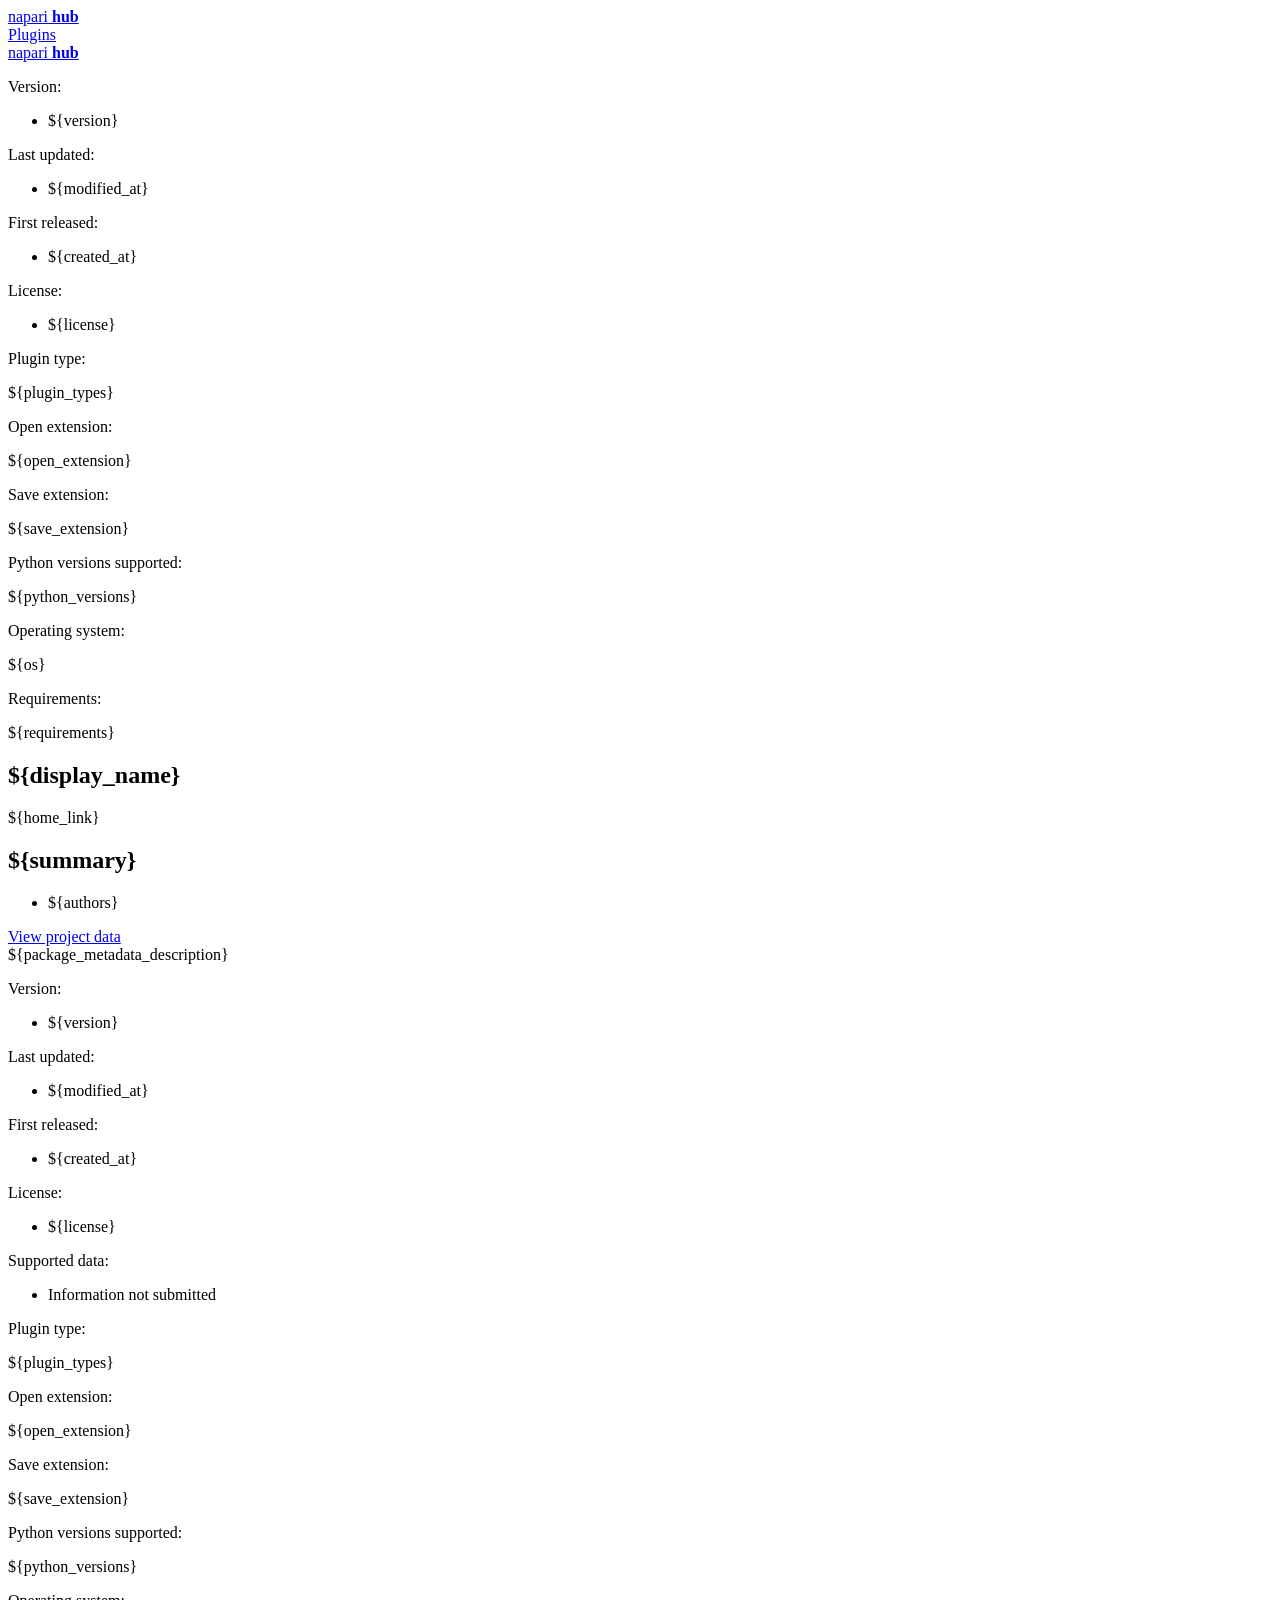
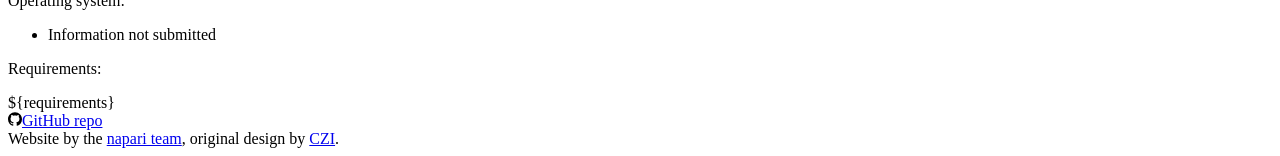
==== commit 00d5550f: "Merge branch 'main' into arbor/fuzzy-search" ====
--- a/templates/each_plugin_template.html
+++ b/templates/each_plugin_template.html
@@ -19,6 +19,8 @@
     <meta content="@napari_imaging" name="twitter:site" />
     <title>${display_name} - napari Plugin - ${authors}</title>
 
+    <meta data-pagefind-meta="name:${name}">
+
     <meta content="2" name="next-head-count" />
     <meta content="#80d1ff" name="theme-color" />
     <meta content="#009bf2" name="msapplication-TileColor" />
@@ -26,10 +28,12 @@
     <link rel="preconnect" href="https://fonts.googleapis.com">
     <link rel="preconnect" href="https://fonts.gstatic.com" crossorigin>
     <link href="https://fonts.googleapis.com/css2?family=Atkinson+Hyperlegible:ital,wght@0,400;0,700;1,400;1,700&family=JetBrains+Mono:ital,wght@0,100..800;1,100..800&display=swap" rel="stylesheet">
-    <link as="style" href="../static/css/8ebdfa69bbc45988.css" rel="preload" />
-    <link data-n-g="" href="../static/css/8ebdfa69bbc45988.css" rel="stylesheet" /><noscript data-n-css=""></noscript>
-    <link href="../static/css/all_plugins_styles.css" rel="stylesheet" />
-    <link href="../static/css/pygments.css" rel="stylesheet" />
+    <link as="style" href="/static/css/8ebdfa69bbc45988.css" rel="preload" />
+    <link data-n-g="" href="/static/css/8ebdfa69bbc45988.css" rel="stylesheet" /><noscript data-n-css=""></noscript>
+    <link as="style" href="/static/css/output.css" rel="preload" />
+    <link data-n-g="" href="/static/css/output.css" rel="stylesheet" /><noscript data-n-css=""></noscript>
+    <link href="/static/css/all_plugins_styles.css" rel="stylesheet" />
+    <link href="/static/css/pygments.css" rel="stylesheet" />
     <style>
       .highlight, .highlight pre, .highlight code {
         /* default font color in code blocks */
@@ -47,6 +51,7 @@
 
 <body>
     <div id="__next">
+    <main data-pagefind-body>
         <div class="flex flex-col min-h-screen">
             <div class="flex items-center justify-center w-full p-4 bg-hub-primary-200 text-center">
             </div>
@@ -75,7 +80,7 @@
                                     <div class="">
                                         <p class="font-bold whitespace-nowrap">Version<!-- -->:</p>
                                         <ul class="MetadataList_list__3DlqI list-none text-sm leading-normal">
-                                            <li class="MetadataList_textItem__KKmMN">${version}</li>
+                                            <li class="MetadataList_textItem__KKmMN" data-pagefind-meta="version">${version}</li>
                                         </ul>
                                     </div>
                                 </div>
@@ -83,7 +88,7 @@
                                     <div class="">
                                         <p class="font-bold whitespace-nowrap">Last updated<!-- -->:</p>
                                         <ul class="MetadataList_list__3DlqI list-none text-sm leading-normal">
-                                            <li class="MetadataList_textItem__KKmMN">${modified_at}</li>
+                                            <li class="MetadataList_textItem__KKmMN" data-pagefind-meta="last_updated">${modified_at}</li>
                                         </ul>
                                     </div>
                                 </div>
@@ -91,7 +96,7 @@
                                     <div class="">
                                         <p class="font-bold whitespace-nowrap">First released<!-- -->:</p>
                                         <ul class="MetadataList_list__3DlqI list-none text-sm leading-normal">
-                                            <li class="MetadataList_textItem__KKmMN">${created_at}</li>
+                                            <li class="MetadataList_textItem__KKmMN" data-pagefind-meta="release_date">${created_at}</li>
                                         </ul>
                                     </div>
                                 </div>
@@ -100,7 +105,7 @@
                                         <p class="font-bold whitespace-nowrap">License<!-- -->:</p>
                                         <ul class="MetadataList_list__3DlqI list-none text-sm leading-normal">
                                             <li class="MetadataList_textItem__KKmMN">
-                                                ${license}
+                                                <span data-pagefind-filter="license" data-pagefind-meta="license">${license}</span>
                                             </li>
                                         </ul>
                                     </div>
@@ -113,19 +118,19 @@
                                 <div class="text-sm">
                                     <div class="">
                                         <p class="font-bold whitespace-nowrap">Plugin type<!-- -->:</p>
-                                        ${plugin_types}
-                                    </div>
-                                </div>
-                                <div class="text-sm">
-                                    <div class="">
+                                        <span data-pagefind-filter="plugin_types" data-pagefind-meta="plugin_types">${plugin_types}</span>
+                                    </div>
+                                </div>
+                                <div class="text-sm">
+                                    <div>
                                         <p class="font-bold whitespace-nowrap">Open extension<!-- -->:</p>
-                                        ${open_extension}
+                                        <span data-pagefind-meta="open_extension">${open_extension}</span>
                                     </div>
                                 </div>
                                 <div class="text-sm">
                                     <div class="">
                                         <p class="font-bold whitespace-nowrap">Save extension<!-- -->:</p>
-                                        ${save_extension}
+                                        <span data-pagefind-meta="save_extension">${save_extension}</span>
                                     </div>
                                 </div>
                             </div>
@@ -145,19 +150,19 @@
                                 <div class="text-sm">
                                     <div class="">
                                         <p class="font-bold whitespace-nowrap">Python versions supported<!-- -->:</p>
-                                        ${python_versions}
+                                        <span data-pagefind-filter="python_versions">${python_versions}</span>
                                     </div>
                                 </div>
                                 <div class="text-sm">
                                     <div class="">
                                         <p class="font-bold whitespace-nowrap">Operating system<!-- -->:</p>
-                                        ${os}
+                                        <span data-pagefind-filter="os">${os}</span>
                                     </div>
                                 </div>
                                 <div class="text-sm">
                                     <div class="">
                                         <p class="font-bold whitespace-nowrap">Requirements<!-- -->:</p>
-                                        ${requirements}
+                                        <span data-pagefind-filter="requirements">${requirements}</span>
                                     </div>
                                 </div>
                             </div>
@@ -169,18 +174,18 @@
                         <article
                             class="w-full col-span-2 row-start-1 screen-875:col-span-3 screen-1150:col-start-1 screen-1425:col-start-2">
                                 <div class="container" style="display: flex; flex-direction: column;">
-                                    <h1 class="font-bold text-4xl" style="margin-bottom: 20px;" >${display_name}</h1>
-                                </div>
-
-                                ${home_link}
+                                    <h1 class="font-bold text-4xl" style="margin-bottom: 20px;" data-pagefind-meta="display_name">${display_name}</h1>
+                                </div>
+
+                                <span data-pagefind-meta="home_link">${home_link}</span>
 
                                 <div class="flex justify-between items-center my-6">
-                                    <h2 class="text-lg">${summary}</h2>
+                                    <h2 class="text-lg" data-pagefind-meta="summary">${summary}</h2>
                                 </div>
                                 <ul class="PluginAuthors_authors__hs3zO">
                                     <li class="inline">
                                         <span class="text-[11px] screen-495:text-[14px]
-                                          font-semibold">${authors}</span>
+                                          font-bold" data-pagefind-meta="authors">${authors}</span>
                                     </li>
                             </ul>
                             <div class="screen-1425:hidden mt-sds-xl mb-sds-xxl"><a
@@ -200,7 +205,7 @@
                                     class="flex flex-col text-xs mt-sds-xl mb-sds-l screen-495:mb-sds-xl gap-sds-m screen-495:gap-sds-l">
                                 </div>
                                 <div class="flex items-center justify-between mb-sds-xxl">
-                                    <div class="Markdown_markdown__QZ95j">
+                                    <div class="Markdown_markdown__QZ95j" data-pagefind-meta="package_metadata_description">
 
                                         ${package_metadata_description}
 
@@ -274,7 +279,7 @@
                                             <div class="inline">
                                                 <p class="font-bold whitespace-nowrap inline mr-sds-s">Plugin
                                                     type<!-- -->:</p>
-                                                    ${plugin_types}
+                                                <span data-pagefind-meta="plugin_types">${plugin_types}</span>
                                             </div>
                                         </div>
                                         <div class="text-sm">
@@ -305,7 +310,7 @@
                                             <div class="inline">
                                                 <p class="font-bold whitespace-nowrap inline mr-sds-s">Python versions
                                                     supported<!-- -->:</p>
-                                                    ${python_versions}
+                                                <span data-pagefind-meta="python_versions">${python_versions}</span>
                                             </div>
                                         </div>
                                         <div class="text-sm">
@@ -324,7 +329,7 @@
                                             <div class="inline">
                                                 <p class="font-bold whitespace-nowrap inline mr-sds-s">
                                                     Requirements<!-- -->:</p>
-                                                    ${requirements}
+                                                <span data-pagefind-meta="requirements">${requirements}</span>
                                             </div>
                                         </div>
                                     </div>
@@ -351,7 +356,7 @@
                     </svg>GitHub repo</a>
             </div>
             <div
-                class="flex flex-row justify-end row-start-3 col-start-2 screen-655:row-start-2 screen-655:col-start-2 screen-1150:row-start-1 screen-1150:col-start-3">
+                class="flex flex-row justify-end row-start-3 col-start-2 screen-655:row-start-2 screen-655:col-start-2 screen-1150:row-start-1 screen-1150:col-start-3 gap-2">
                 <span
                 class="text-sds-body-xxs row-start-2 col-span-2 justify-self-end self-center screen-655:col-span-1 screen-655:whitespace-nowrap screen-1150:row-start-1 screen-1150:col-start-2">
                 Website by the
@@ -359,56 +364,12 @@
                 original design by
                 <a class="underline" href="https://chanzuckerberg.com" rel="noreferrer" target="_blank">CZI</a>.
                 </span>
-                <a class="mr-sds-s" href="https://napari.org" rel="noreferrer" target="_blank"><svg
-                        class="w-[1.625rem] h-[1.625rem] screen-495:w-[2.375rem] screen-495:h-[2.375rem]" fill="none"
-                        style="margin-left: 3px;"
-                        height="30" viewbox="0 0 30 30" width="30" xmlns="http://www.w3.org/2000/svg">
-                        <title>Go to napari main website.</title>
-                        <path
-                            d="M27.8387 0H2.16127C0.967636 0 0 0.967636 0 2.16127V27.8387C0 29.0324 0.967636 30 2.16127 30H27.8387C29.0324 30 30 29.0324 30 27.8387V2.16127C30 0.967636 29.0324 0 27.8387 0Z"
-                            fill="#26283D"></path>
-                        <path
-                            d="M27.7779 1.03139H2.22356C1.56514 1.03139 1.03139 1.56514 1.03139 2.22357V27.7779C1.03139 28.4363 1.56514 28.9701 2.22356 28.9701H27.7779C28.4363 28.9701 28.9701 28.4363 28.9701 27.7779V2.22357C28.9701 1.56514 28.4363 1.03139 27.7779 1.03139Z"
-                            fill="url(#paint0_radial)"></path>
-                        <path
-                            d="M17.4655 27.3361C17.099 27.3361 16.7542 27.3201 16.4124 27.2897C16.0096 27.2645 15.61 27.202 15.2187 27.1028C14.4296 26.8759 13.6918 26.4986 13.0459 25.9918C12.1394 25.2971 11.3826 24.4265 10.8209 23.4322C10.5949 23.0338 10.3863 22.4775 9.83293 20.9899C9.71125 20.661 9.61999 20.4104 9.54321 20.2091C9.36359 19.7209 9.3042 19.5558 9.15789 19.2385C8.96705 18.7853 8.73274 18.3516 8.45823 17.9435C8.12277 17.4768 7.73384 17.0509 7.29937 16.6745C7.13279 16.5297 7.05601 16.4616 6.91405 16.3515C6.73732 16.2067 6.49396 16.0183 6.02752 15.6098C5.2395 14.9174 4.94254 14.5958 4.66876 14.2453C4.25597 13.7417 3.92726 13.1748 3.69532 12.5664C3.49242 12.0272 3.37416 11.4599 3.34476 10.8846C3.32978 10.3829 3.38289 9.88145 3.50265 9.39401C3.69467 8.45513 4.01235 7.54642 4.44713 6.69241C4.7481 6.05734 5.13833 5.46858 5.60599 4.94398C6.16001 4.34736 6.8007 3.83754 7.50652 3.43167C7.8302 3.24114 8.16941 3.07832 8.52052 2.94495C9.04221 2.75721 9.59283 2.66258 10.1473 2.66537C10.6436 2.66652 11.1376 2.73375 11.6161 2.86528C12.5756 3.10049 13.433 3.64024 14.0599 4.40366C14.7204 5.22066 14.987 6.2477 15.2028 7.63978C15.2578 8.00193 15.2796 8.18879 15.2984 8.35248C15.31 8.46547 15.323 8.57846 15.352 8.77836C15.5273 9.97199 15.6142 10.5167 15.8141 10.9324C16.1038 11.5408 16.6572 11.8957 17.0208 12.1304C17.9131 12.7098 18.8344 12.788 19.4442 12.8416C19.6847 12.8633 19.9585 12.8749 20.2569 12.8749C20.703 12.8749 21.0739 12.8503 21.2115 12.8402C21.4853 12.8199 21.7141 12.7938 21.9358 12.7677C22.272 12.7223 22.6106 12.6972 22.9498 12.6924C23.3746 12.6921 23.7976 12.7491 24.2071 12.8619C25.0966 13.067 25.8989 13.547 26.5002 14.2337C27.1101 14.958 27.2738 15.6721 27.4795 16.5804C27.6193 17.187 27.707 17.8044 27.7417 18.4259C27.7764 19.1313 27.8242 20.0946 27.4925 21.2303C27.1727 22.2747 26.6228 23.234 25.8831 24.0377C25.1073 24.908 24.1734 25.6233 23.1309 26.1453C22.5393 26.4354 21.9207 26.6669 21.2839 26.8363C20.4006 27.0835 19.4935 27.2365 18.578 27.2926C18.1912 27.3216 17.8175 27.3361 17.4655 27.3361Z"
-                            fill="#26283D"></path>
-                        <path
-                            d="M17.4655 26.2265C17.1323 26.2265 16.8194 26.2134 16.5109 26.1859C16.1688 26.1658 15.8293 26.1139 15.4969 26.0309C14.8468 25.8412 14.2394 25.5279 13.7079 25.1082C12.924 24.5046 12.2698 23.7494 11.7842 22.8875C11.6016 22.5645 11.3873 21.9908 10.8701 20.6031C10.7484 20.2786 10.6586 20.0323 10.5804 19.8295C10.4008 19.3385 10.3269 19.1342 10.1618 18.7764C9.94359 18.2639 9.6768 17.7735 9.36504 17.3119C8.98218 16.7792 8.53831 16.293 8.04249 15.8633C7.84694 15.6852 7.74264 15.6026 7.59778 15.4882C7.41961 15.3433 7.19942 15.1738 6.75471 14.7842C6.03042 14.1497 5.76968 13.8672 5.53791 13.5703C5.19569 13.1552 4.92274 12.6875 4.7296 12.1854C4.41134 11.3736 4.36059 10.4814 4.58474 9.63882C4.75558 8.79295 5.04066 7.97424 5.43216 7.20521C5.68904 6.6581 6.02321 6.15074 6.42443 5.69869C6.89941 5.18449 7.44931 4.74497 8.05553 4.39498C8.32534 4.23625 8.6078 4.1001 8.90005 3.98793C9.29948 3.84394 9.72125 3.77185 10.1458 3.77499C10.5448 3.77727 10.9417 3.83182 11.3264 3.93723C12.0597 4.10871 12.7166 4.51577 13.1965 5.09609C13.6311 5.6422 13.8846 6.37663 14.1062 7.80492C14.1584 8.14389 14.1772 8.31048 14.1946 8.47127C14.2076 8.5944 14.2221 8.71753 14.254 8.93481C14.4336 10.1531 14.5321 10.8252 14.8146 11.4104C15.2492 12.2984 15.9734 12.7735 16.4182 13.056C17.5394 13.7803 18.6692 13.8817 19.3443 13.9425C19.6166 13.9672 19.9237 13.9788 20.2554 13.9788C20.7393 13.9788 21.142 13.9527 21.2941 13.9411C21.5838 13.9194 21.8387 13.8904 22.0604 13.8643C22.3529 13.8246 22.6474 13.8019 22.9425 13.7962C23.2691 13.7958 23.5942 13.8401 23.9087 13.9281C24.2796 14.028 25.0502 14.238 25.647 14.9421C26.0816 15.4592 26.2062 16.001 26.393 16.8252C26.5186 17.3689 26.5976 17.9223 26.6292 18.4795C26.661 19.14 26.7016 19.9614 26.422 20.9174C26.1469 21.8088 25.6746 22.6267 25.0401 23.3105C24.3582 24.0719 23.5378 24.6968 22.6224 25.1516C22.0928 25.4117 21.5387 25.6184 20.9681 25.7687C20.1555 25.9947 19.3214 26.1345 18.4795 26.1859C18.1333 26.2192 17.7929 26.2265 17.4655 26.2265Z"
-                            fill="#A59678"></path>
-                        <path
-                            d="M9.21149 4.83535C10.0328 4.53405 10.8513 4.74409 11.0946 4.80783C11.6453 4.93454 12.1384 5.24019 12.4969 5.67697C12.8199 6.07533 13.0212 6.69098 13.2211 7.95558C13.3124 8.5437 13.295 8.56978 13.366 9.07823C13.5529 10.3472 13.6644 11.1062 14.0077 11.816C14.548 12.9314 15.4563 13.521 15.9329 13.8267C17.2366 14.6726 18.5403 14.7885 19.2646 14.8537C19.9624 14.9053 20.663 14.9053 21.3607 14.8537C22.4718 14.7711 22.9121 14.6045 23.6712 14.8117C24.0058 14.9015 24.549 15.0579 24.9546 15.536C25.2443 15.8851 25.337 16.2603 25.5109 17.0324C25.625 17.5246 25.6967 18.0257 25.7253 18.5302C25.7571 19.169 25.7904 19.86 25.5543 20.6697C25.3157 21.4363 24.906 22.1387 24.3563 22.7238C23.7531 23.3969 23.027 23.9485 22.2168 24.3491C21.736 24.5834 21.2327 24.7683 20.7146 24.901C19.9602 25.1106 19.1857 25.2397 18.4042 25.2863C17.7992 25.3373 17.1911 25.3373 16.5862 25.2863C16.2975 25.2698 16.0109 25.2267 15.7301 25.1574C15.1926 24.9997 14.6912 24.7384 14.254 24.3882C13.5654 23.8599 12.9908 23.1976 12.5649 22.4413C12.4201 22.1806 12.1811 21.5476 11.7088 20.2801C11.2916 19.1603 11.2323 18.943 10.9845 18.3969C10.7451 17.8345 10.451 17.297 10.1067 16.7919C9.68854 16.2019 9.20233 15.6632 8.65814 15.1869C8.19314 14.7639 8.16417 14.8044 7.35442 14.0961C6.64751 13.4761 6.43168 13.2342 6.25205 13.0053C5.96697 12.6629 5.73947 12.2764 5.57846 11.8609C5.45202 11.5217 5.37825 11.1651 5.35973 10.8035C5.35202 10.4734 5.39004 10.1439 5.47272 9.82425C5.62675 9.05475 5.88556 8.31001 6.24191 7.61082C6.46342 7.13752 6.75173 6.69847 7.09802 6.3071C7.32105 6.06667 7.56328 5.84479 7.82231 5.64366C8.03967 5.47474 8.26863 5.3213 8.50748 5.18446C8.73275 5.05002 8.96813 4.93329 9.21149 4.83535V4.83535Z"
-                            fill="url(#paint1_linear)"></path>
-                        <defs>
-                            <radialgradient cx="0" cy="0" gradienttransform="translate(15 15) scale(28.521)"
-                                gradientunits="userSpaceOnUse" id="paint0_radial" r="1">
-                                <stop stop-color="#746B7F"></stop>
-                                <stop offset="0.12" stop-color="#615B6F"></stop>
-                                <stop offset="0.26" stop-color="#514C60"></stop>
-                                <stop offset="0.37" stop-color="#4B475B"></stop>
-                                <stop offset="0.44" stop-color="#4F4B5F"></stop>
-                                <stop offset="0.51" stop-color="#5A566C"></stop>
-                                <stop offset="0.59" stop-color="#6D6881"></stop>
-                                <stop offset="0.67" stop-color="#87829E"></stop>
-                                <stop offset="0.74" stop-color="#A9A2C3"></stop>
-                                <stop offset="0.78" stop-color="#BCB5D9"></stop>
-                            </radialgradient>
-                            <lineargradient gradientunits="userSpaceOnUse" id="paint1_linear" x1="5.54949" x2="23.9884"
-                                y1="7.79624" y2="23.7393">
-                                <stop offset="0.05" stop-color="#448491"></stop>
-                                <stop offset="0.15" stop-color="#4A7986"></stop>
-                                <stop offset="0.33" stop-color="#506E7B"></stop>
-                                <stop offset="0.52" stop-color="#526A77"></stop>
-                                <stop offset="0.6" stop-color="#56707C"></stop>
-                                <stop offset="0.7" stop-color="#607F8B"></stop>
-                                <stop offset="0.82" stop-color="#7099A3"></stop>
-                                <stop offset="0.94" stop-color="#87BDC4"></stop>
-                                <stop offset="1" stop-color="#94D1D6"></stop>
-                            </lineargradient>
-                        </defs>
-                    </svg></a>
+                <a class="mr-sds-s" href="https://napari.org" rel="noreferrer" target="_blank">
+                    <object style="pointer-events:none;" class="logo light" type="image/svg+xml" data="/static/images/napari-logo.svg" width="32"></object>
+                </a>
             </div>
     </div>
+  <main/>
   </div>
 </body>
 
--- a/static/css/all_plugins_styles.css
+++ b/static/css/all_plugins_styles.css
@@ -1,5 +1,33 @@
 pagefind-results ul {
     --pf-results-gap: 0px;
+}
+
+pagefind-input {
+    --pf-font: var(--font-sans);
+
+    --pf-outline-focus: rgba(0,0,0,0);
+    --pf-outline-width: 0px;
+    --pf-outline-offset: 0px;
+
+    --pf-text: var(--color-black);
+    --pf-text-secondary: var(--color-gray-500);
+    --pf-text-muted: var(--color-gray-500);
+
+    --pf-background: rgba(0,0,0,0);
+    --pf-border: rgba(0,0,0,0);
+    --pf-border-focus: rgba(0,0,0,0);
+    --pf-skeleton: rgba(0,0,0,0);
+    --pf-skeleton-shine: rgba(0,0,0,0);
+    --pf-hover: rgba(0,0,0,0);
+    --pf-mark: rgba(0,0,0,0);
+    --pf-scroll-shadow: rgba(0,0,0,0);
+
+    --pf-icon-search: url("/static/images/search-icon.svg");
+}
+
+pagefind-summary {
+    --pf-summary-font-size: var(--text-xl);
+    --pf-text-muted: var(--color-black);
 }
 
  .css-ngtr5k {
